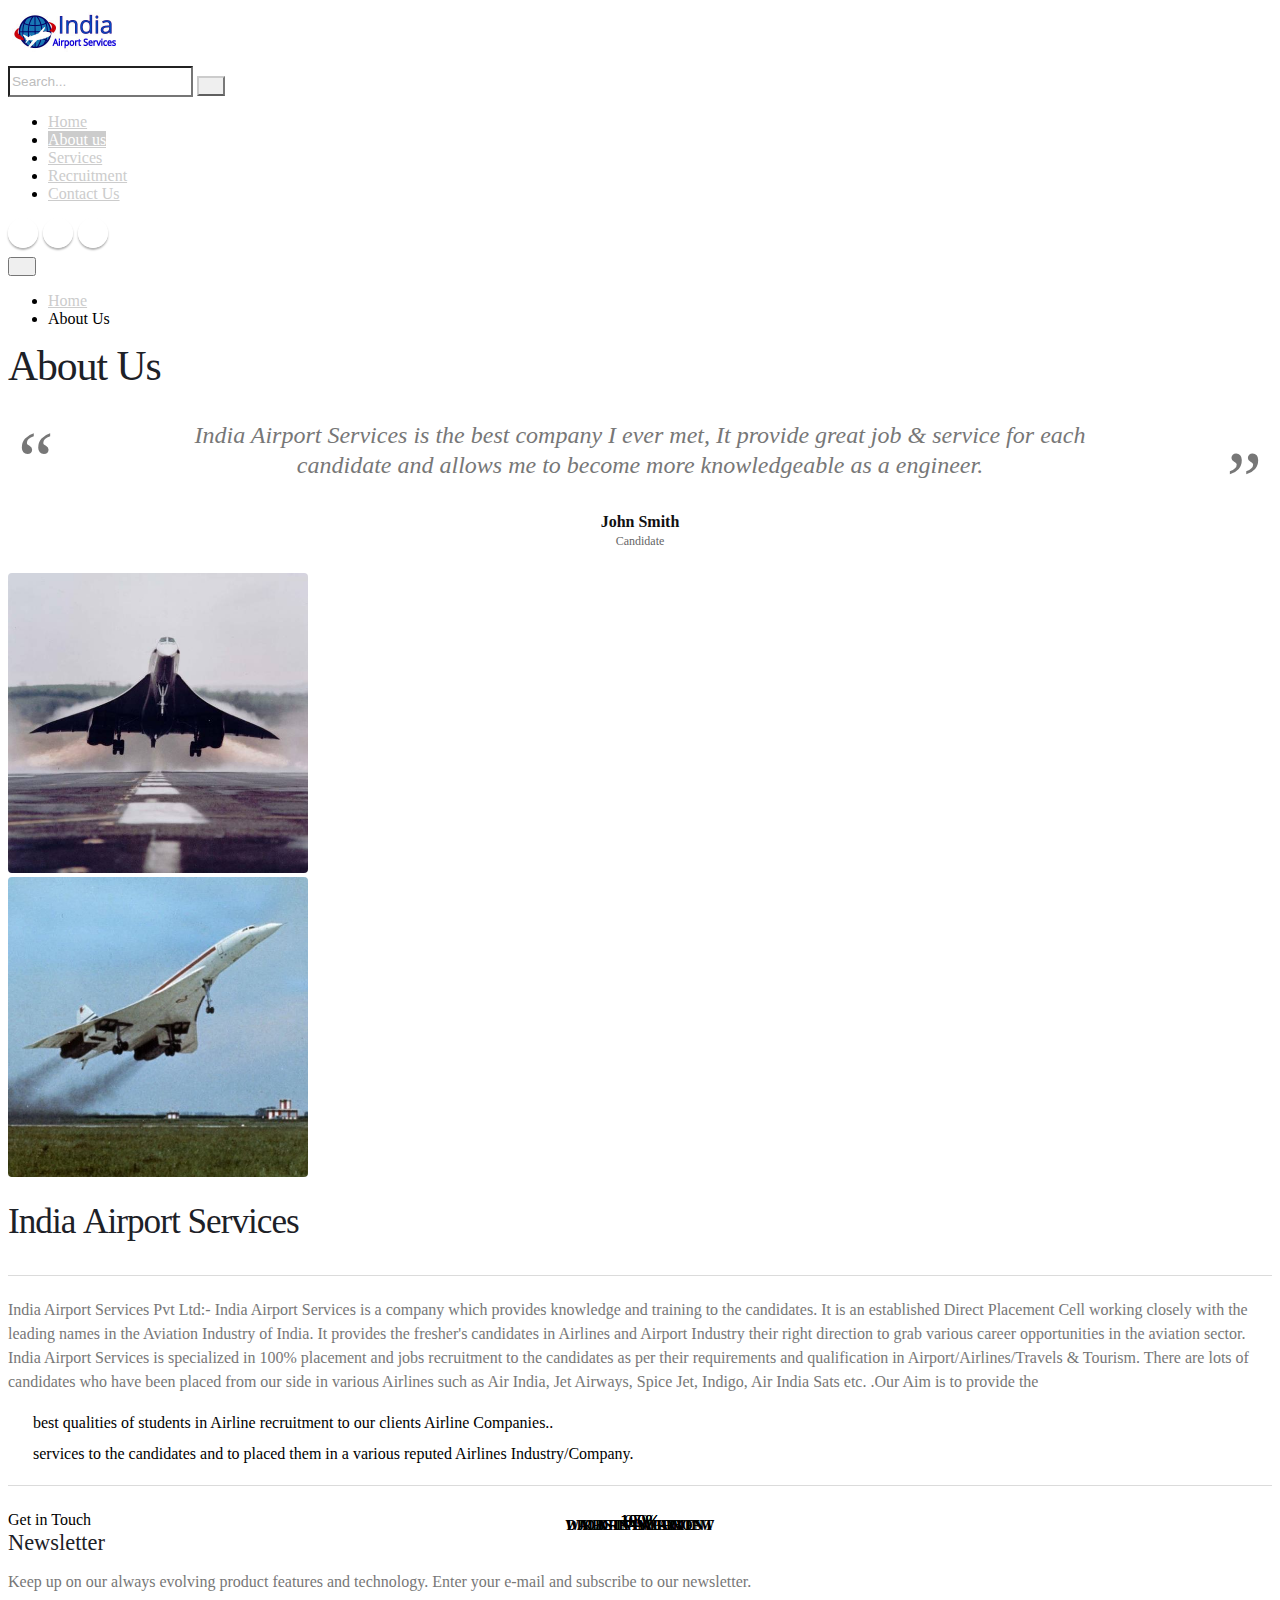
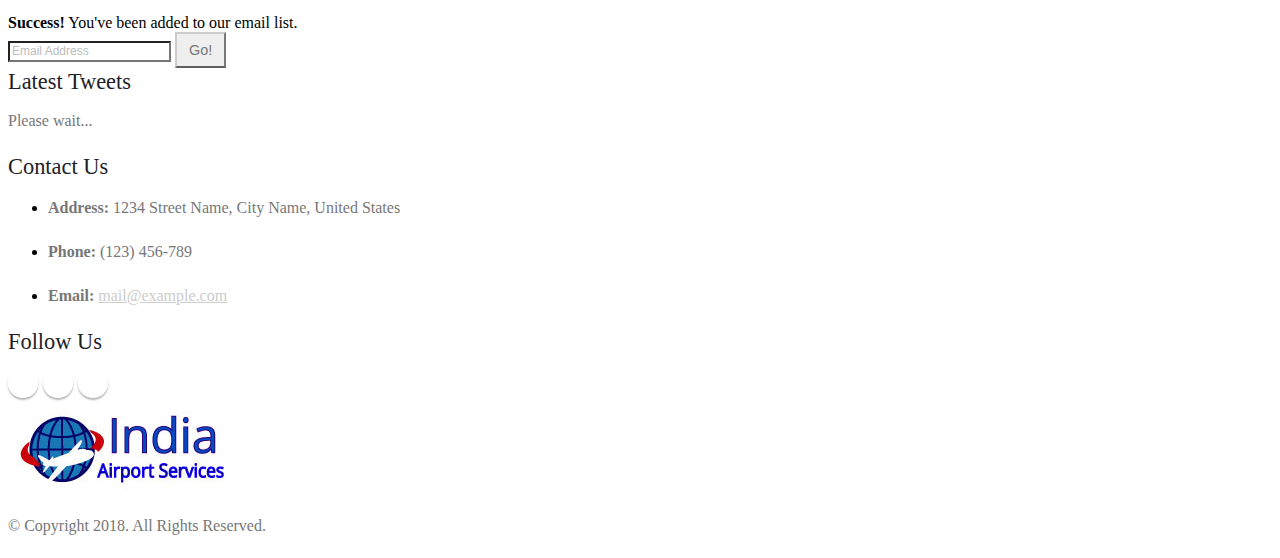
==== about-us.html @ 85174f46 "Added recruitment page in project" ====
<!DOCTYPE html>
<html>
	<head>

		<!-- Basic -->
		<meta charset="utf-8">
		<meta http-equiv="X-UA-Compatible" content="IE=edge">	

		<title>About Me | India Airport Services</title>

		<meta name="keywords" content="HTML5 Template" />
		<meta name="description" content="India Airport Services">
		<meta name="author" content="okler.net">

		<!-- Favicon -->
		<link rel="shortcut icon" href="img/favicon.ico" type="image/x-icon" />
		<link rel="apple-touch-icon" href="img/apple-touch-icon.png">

		<!-- Mobile Metas -->
		<meta name="viewport" content="width=device-width, initial-scale=1.0, minimum-scale=1.0">

		<!-- Web Fonts  -->
		<link href="https://fonts.googleapis.com/css?family=Open+Sans:300,400,600,700,800%7CShadows+Into+Light" rel="stylesheet" type="text/css">

		<!-- Vendor CSS -->
		<link rel="stylesheet" href="vendor/bootstrap/css/bootstrap.min.css">
		<link rel="stylesheet" href="vendor/font-awesome/css/font-awesome.min.css">
		<link rel="stylesheet" href="vendor/animate/animate.min.css">
		<link rel="stylesheet" href="vendor/simple-line-icons/css/simple-line-icons.min.css">
		<link rel="stylesheet" href="vendor/owl.carousel/assets/owl.carousel.min.css">
		<link rel="stylesheet" href="vendor/owl.carousel/assets/owl.theme.default.min.css">
		<link rel="stylesheet" href="vendor/magnific-popup/magnific-popup.min.css">

		<!-- Theme CSS -->
		<link rel="stylesheet" href="css/theme.css">
		<link rel="stylesheet" href="css/theme-elements.css">
		<link rel="stylesheet" href="css/theme-blog.css">
		<link rel="stylesheet" href="css/theme-shop.css">
		
		<!-- Demo CSS -->


		<!-- Skin CSS -->
		<link rel="stylesheet" href="css/skins/default.css"> 

		<!-- Theme Custom CSS -->
		<link rel="stylesheet" href="css/custom.css">

		<!-- Head Libs -->
		<script src="vendor/modernizr/modernizr.min.js"></script>

	</head>
	<body>

		<div class="body">
			<header id="header" data-plugin-options="{'stickyEnabled': true, 'stickyEnableOnBoxed': true, 'stickyEnableOnMobile': true, 'stickyStartAt': 55, 'stickySetTop': '-55px', 'stickyChangeLogo': true}">
				<div class="header-body">
					<div class="header-container container">
						<div class="header-row">
							<div class="header-column">
								<div class="header-row">
									<div class="header-logo">
										<a href="index.html">
											<img alt="India Airport Services" width="111" height="54" data-sticky-width="82" data-sticky-height="40" data-sticky-top="33" src="img/home/AirportLogo.jpg">
										</a>
									</div>
								</div>
							</div>
							<div class="header-column justify-content-end">
								<div class="header-row pt-3">
									<nav class="header-nav-top">
									</nav>
									<div class="header-search d-none d-md-block">
										<form id="searchForm" action="page-search-results.html" method="get">
											<div class="input-group">
												<input type="text" class="form-control" name="q" id="q" placeholder="Search..." required>
												<span class="input-group-btn">
													<button class="btn btn-light" type="submit"><i class="fa fa-search"></i></button>
												</span>
											</div>
										</form>
									</div>
								</div>
								<div class="header-row">
									<div class="header-nav">
										<div class="header-nav-main header-nav-main-effect-1 header-nav-main-sub-effect-1">
											<nav class="collapse">
												<ul class="nav nav-pills" id="mainNav">
													<li class="dropdown">
														<a class="dropdown-item" href="index.html">
															Home
														</a>
													</li>
													<li class="">
														<a class="dropdown-item active" href="about-us.html">
															About us
														</a>
													</li>
													<li class="dropdown dropdown-mega">
														<a class="dropdown-item" href="page-services.html">
															Services
														</a>
													</li>
													<li class="dropdown">
														<a class="dropdown-item" href="recuitments.html">
															Recruitment
														</a>
													</li>
													<li class="dropdown">
														<a class="dropdown-item" href="contact-us.html">
															Contact Us
														</a>
													</li>
												</ul>
											</nav>
										</div>
										<ul class="header-social-icons social-icons d-none d-sm-block">
											<li class="social-icons-facebook"><a href="http://www.facebook.com/" target="_blank" title="Facebook"><i class="fa fa-facebook"></i></a></li>
											<li class="social-icons-twitter"><a href="http://www.twitter.com/" target="_blank" title="Twitter"><i class="fa fa-twitter"></i></a></li>
											<li class="social-icons-linkedin"><a href="http://www.linkedin.com/" target="_blank" title="Linkedin"><i class="fa fa-linkedin"></i></a></li>
										</ul>
										<button class="btn header-btn-collapse-nav" data-toggle="collapse" data-target=".header-nav-main nav">
											<i class="fa fa-bars"></i>
										</button>
									</div>
								</div>
							</div>
						</div>
					</div>
				</div>
			</header>

			<div role="main" class="main">

				<section class="page-header">
					<div class="container">
						<div class="row">
							<div class="col">
								<ul class="breadcrumb">
									<li><a href="#">Home</a></li>
									<li class="active">About Us</li>
								</ul>
							</div>
						</div>
						<div class="row">
							<div class="col">
								<h1>About Us</h1>
							</div>
						</div>
					</div>
				</section>
				<section class="parallax section section-parallax section-center" data-plugin-parallax data-plugin-options="{'speed': 1.5}" data-image-src="img/home/homepage-paralax.jpg">
					<div class="container">
						<div class="row">
							<div class="col">
								<div class="owl-carousel owl-theme nav-bottom rounded-nav mt-4 mb-0" data-plugin-options="{'items': 1, 'loop': false}">
									<div>
										<div class="col">
											<div class="testimonial testimonial-style-6 testimonial-with-quotes mb-0">
												<blockquote>
													<p>India Airport Services is the best company I ever met, It provide great job & service for each candidate and allows me to become more knowledgeable as a engineer.</p>
												</blockquote>
												<div class="testimonial-author">
													<p><strong>John Smith</strong><span>Candidate</span></p>
												</div>
											</div>
										</div>
									</div>
								</div>
							</div>
						</div>
					</div>
				</section>
				<div class="container">
					<div class="row">
						<div class="col-lg-4">
							<div class="owl-carousel owl-theme" data-plugin-options="{'items': 1, 'margin': 10}">
								<div>
									<span class="img-thumbnail d-block">
										<img alt="" height="300" class="img-fluid" src="img/about/about-us-1.jpg">
									</span>
								</div>
								<div>
									<span class="img-thumbnail d-block">
										<img alt="" height="300" class="img-fluid" src="img/about/about-us-2.jpg">
									</span>
								</div>
							</div>
						</div>
						<div class="col-lg-8">

							<h2 class="mb-0">India <strong>Airport Services</strong></h2>
							<hr class="solid">

							<p>India Airport Services Pvt Ltd:- India Airport Services is a company which provides knowledge and training to the candidates. It is an established Direct Placement Cell working closely with the leading names in the Aviation Industry of India. It provides the fresher's candidates in Airlines and Airport Industry their right direction to grab various career opportunities in the aviation sector. India Airport Services is specialized in 100% placement and jobs recruitment to the candidates as per their requirements and qualification in Airport/Airlines/Travels & Tourism. There are lots of candidates who have been placed from our side in various Airlines such as Air India, Jet Airways, Spice Jet, Indigo, Air India Sats etc.

								.Our Aim is to provide the</p>
							<ul class="list list-icons">
								<li><i class="fa fa-check"></i> best qualities of students in Airline recruitment to our clients Airline Companies..</li>
								<li><i class="fa fa-check"></i> services to the candidates and to placed them in a various reputed Airlines Industry/Company.</li>
							</ul>

						</div>
					</div>
					<div class="row">
						<div class="col">
							<hr class="solid">
						</div>
					</div>
					<div class="row mt-5">
						<div class="col-lg-3">
							<div class="circular-bar">
								<div class="circular-bar-chart" data-percent="100" data-plugin-options="{'barColor': '#E36159'}">
									<strong>DREAM JOB</strong>
									<label><span class="percent">100</span>%</label>
								</div>
							</div>
						</div>
						<div class="col-lg-3">
							<div class="circular-bar">
								<div class="circular-bar-chart" data-percent="100" data-plugin-options="{'barColor': '#0088CC', 'delay': 300}">
									<strong>JOBS IN AVIATION</strong>
									<label><span class="percent">100</span>%</label>
								</div>
							</div>
						</div>
						<div class="col-lg-3">
							<div class="circular-bar">
								<div class="circular-bar-chart" data-percent="100" data-plugin-options="{'barColor': '#2BAAB1', 'delay': 600}">
									<strong>WALK-IN INTERVIEW</strong>
									<label><span class="percent">100</span>%</label>
								</div>
							</div>
						</div>
						<div class="col-lg-3">
							<div class="circular-bar">
								<div class="circular-bar-chart" data-percent="100" data-plugin-options="{'barColor': '#353535', 'delay': 900}">
									<strong>DIRECT PLACEMENT</strong>
									<label><span class="percent">95</span>%</label>
								</div>
							</div>
						</div>
					</div>
				</div>
			</div>

			<footer id="footer">
				<div class="container">
					<div class="row">
						<div class="footer-ribbon">
							<span>Get in Touch</span>
						</div>
						<div class="col-lg-3">
							<div class="newsletter">
								<h4>Newsletter</h4>
								<p>Keep up on our always evolving product features and technology. Enter your e-mail and subscribe to our newsletter.</p>
			
								<div class="alert alert-success d-none" id="newsletterSuccess">
									<strong>Success!</strong> You've been added to our email list.
								</div>
			
								<div class="alert alert-danger d-none" id="newsletterError"></div>
			
								<form id="newsletterForm" action="php/newsletter-subscribe.php" method="POST">
									<div class="input-group">
										<input class="form-control form-control-sm" placeholder="Email Address" name="newsletterEmail" id="newsletterEmail" type="text">
										<span class="input-group-btn">
											<button class="btn btn-light" type="submit">Go!</button>
										</span>
									</div>
								</form>
							</div>
						</div>
						<div class="col-lg-3">
							<h4>Latest Tweets</h4>
							<div id="tweet" class="twitter" data-plugin-tweets data-plugin-options="{'username': '', 'count': 2}">
								<p>Please wait...</p>
							</div>
						</div>
						<div class="col-lg-4">
							<div class="contact-details">
								<h4>Contact Us</h4>
								<ul class="contact">
									<li><p><i class="fa fa-map-marker"></i> <strong>Address:</strong> 1234 Street Name, City Name, United States</p></li>
									<li><p><i class="fa fa-phone"></i> <strong>Phone:</strong> (123) 456-789</p></li>
									<li><p><i class="fa fa-envelope"></i> <strong>Email:</strong> <a href="mailto:mail@example.com">mail@example.com</a></p></li>
								</ul>
							</div>
						</div>
						<div class="col-lg-2">
							<h4>Follow Us</h4>
							<ul class="social-icons">
								<li class="social-icons-facebook"><a href="http://www.facebook.com/" target="_blank" title="Facebook"><i class="fa fa-facebook"></i></a></li>
								<li class="social-icons-twitter"><a href="http://www.twitter.com/" target="_blank" title="Twitter"><i class="fa fa-twitter"></i></a></li>
								<li class="social-icons-linkedin"><a href="http://www.linkedin.com/" target="_blank" title="Linkedin"><i class="fa fa-linkedin"></i></a></li>
							</ul>
						</div>
					</div>
				</div>
				<div class="footer-copyright">
					<div class="container">
						<div class="row">
							<div class="col-lg-1">
								<a href="index.html" class="logo">
									<img alt="India Airport Services" class="img-fluid" src="img/home/AirportLogo.jpg">
								</a>
							</div>
							<div class="col-lg-11">
								<p>© Copyright 2018. All Rights Reserved.</p>
							</div>
						</div>
					</div>
				</div>
			</footer>
		</div>

		<!-- Vendor -->
		<script src="vendor/jquery/jquery.min.js"></script>
		<script src="vendor/jquery.appear/jquery.appear.min.js"></script>
		<script src="vendor/jquery.easing/jquery.easing.min.js"></script>
		<script src="vendor/jquery-cookie/jquery-cookie.min.js"></script>
		<script src="vendor/popper/umd/popper.min.js"></script>
		<script src="vendor/bootstrap/js/bootstrap.min.js"></script>
		<script src="vendor/common/common.min.js"></script>
		<script src="vendor/jquery.validation/jquery.validation.min.js"></script>
		<script src="vendor/jquery.easy-pie-chart/jquery.easy-pie-chart.min.js"></script>
		<script src="vendor/jquery.gmap/jquery.gmap.min.js"></script>
		<script src="vendor/jquery.lazyload/jquery.lazyload.min.js"></script>
		<script src="vendor/isotope/jquery.isotope.min.js"></script>
		<script src="vendor/owl.carousel/owl.carousel.min.js"></script>
		<script src="vendor/magnific-popup/jquery.magnific-popup.min.js"></script>
		<script src="vendor/vide/vide.min.js"></script>
		
		<!-- Theme Base, Components and Settings -->
		<script src="js/theme.js"></script>
		
		<!-- Theme Custom -->
		<script src="js/custom.js"></script>
		
		<!-- Theme Initialization Files -->
		<script src="js/theme.init.js"></script>
	</body>
</html>
---- css/theme-elements.css ----
@charset "UTF-8";
/*
Name: 			theme-elements.css
Written by: 	Okler Themes - (http://www.okler.net)
Theme Version:	6.0.0
*/
/* Headings */
h1, h2, h3, h4, h5, h6 {
	color: #1d2127;
	font-weight: 200;
	letter-spacing: -1px;
	margin: 0;
}

h1 {
	font-size: 2.6em;
	line-height: 44px;
	margin: 0 0 32px 0;
}

h2 {
	font-size: 2.2em;
	font-weight: 300;
	line-height: 42px;
	margin: 0 0 32px 0;
}

h3 {
	font-size: 1.8em;
	font-weight: 400;
	letter-spacing: normal;
	line-height: 24px;
	margin-bottom: 33px;
	text-transform: uppercase;
}

h4 {
	font-size: 1.4em;
	font-weight: 400;
	letter-spacing: normal;
	line-height: 27px;
	margin: 0 0 14px 0;
}

h5 {
	font-size: 1em;
	font-weight: 600;
	letter-spacing: normal;
	line-height: 18px;
	margin: 0 0 14px 0;
	text-transform: uppercase;
}

h6 {
	color: #333;
	font-size: 1em;
	font-weight: 400;
	letter-spacing: normal;
	line-height: 18px;
	margin: 0 0 14px 0;
}

h1.big {
	font-size: 4.2em;
	line-height: 54px;
}

h1.small {
	font-size: 2.2em;
	line-height: 42px;
	font-weight: 600;
}

h1.short {
	margin-bottom: 15px;
}

h2.short {
	margin-bottom: 15px;
}

h3.short,
h4.short,
h5.short,
h6.short {
	margin-bottom: 9px;
}

h1.shorter,
h2.shorter,
h3.shorter,
h4.shorter,
h5.shorter,
h6.shorter {
	margin-bottom: 0;
}

h1.tall,
h2.tall,
h3.tall,
h4.tall,
h5.tall,
h6.tall {
	margin-bottom: 33px;
}

h1.taller,
h2.taller,
h3.taller,
h4.taller,
h5.taller,
h6.taller {
	margin-bottom: 44px;
}

h1.spaced,
h2.spaced,
h3.spaced,
h4.spaced,
h5.spaced,
h6.spaced {
	margin-top: 22px;
}

h1.more-spaced,
h2.more-spaced,
h3.more-spaced,
h4.more-spaced,
h5.more-spaced,
h6.more-spaced {
	margin-top: 44px;
}

h1.dark,
h2.dark,
h3.dark,
h4.dark,
h5.dark {
	color: #1d2127;
}

h1.light,
h2.light,
h3.light,
h4.light,
h5.light,
h6.light {
	color: #FFF;
}

h1.text-shadow,
h2.text-shadow,
h3.text-shadow,
h4.text-shadow,
h5.text-shadow,
h6.text-shadow {
	text-shadow: 1px 1px 0 rgba(0, 0, 0, 0.2);
}

/* Heading */
.heading.heading-border {
	margin-bottom: 25px;
}

.heading.heading-border h1, .heading.heading-border h2, .heading.heading-border h3, .heading.heading-border h4, .heading.heading-border h5, .heading.heading-border h6 {
	margin: 0;
	padding: 0;
}

.heading.heading-bottom-border h1 {
	border-bottom: 5px solid #DBDBDB;
	padding-bottom: 10px;
}

.heading.heading-bottom-border h2, .heading.heading-bottom-border h3 {
	border-bottom: 2px solid #DBDBDB;
	padding-bottom: 10px;
}

.heading.heading-bottom-border h4, .heading.heading-bottom-border h5, .heading.heading-bottom-border h6 {
	border-bottom: 1px solid #DBDBDB;
	padding-bottom: 5px;
}

.heading.heading-bottom-double-border h1, .heading.heading-bottom-double-border h2, .heading.heading-bottom-double-border h3 {
	border-bottom: 3px double #DBDBDB;
	padding-bottom: 10px;
}

.heading.heading-bottom-double-border h4, .heading.heading-bottom-double-border h5, .heading.heading-bottom-double-border h6 {
	border-bottom: 3px double #DBDBDB;
	padding-bottom: 5px;
}

.heading.heading-middle-border {
	position: relative;
}

.heading.heading-middle-border:before {
	border-top: 1px solid #DBDBDB;
	content: "";
	height: 0;
	left: auto;
	position: absolute;
	right: 0;
	top: 50%;
	width: 100%;
}

.heading.heading-middle-border h1, .heading.heading-middle-border h2, .heading.heading-middle-border h3, .heading.heading-middle-border h4, .heading.heading-middle-border h5, .heading.heading-middle-border h6 {
	position: relative;
	background: #FFF;
	display: inline-block;
}

.heading.heading-middle-border h1 {
	padding-right: 15px;
}

.heading.heading-middle-border h2, .heading.heading-middle-border h3 {
	padding-right: 10px;
}

.heading.heading-middle-border h4, .heading.heading-middle-border h5, .heading.heading-middle-border h6 {
	padding-right: 5px;
}

.heading.heading-middle-border-reverse {
	text-align: right;
}

.heading.heading-middle-border-reverse h1, .heading.heading-middle-border-reverse h2, .heading.heading-middle-border-reverse h3, .heading.heading-middle-border-reverse h4, .heading.heading-middle-border-reverse h5, .heading.heading-middle-border-reverse h6 {
	padding-right: 0;
}

.heading.heading-middle-border-reverse h1 {
	padding-left: 15px;
}

.heading.heading-middle-border-reverse h2, .heading.heading-middle-border-reverse h3 {
	padding-left: 10px;
}

.heading.heading-middle-border-reverse h4, .heading.heading-middle-border-reverse h5, .heading.heading-middle-border-reverse h6 {
	padding-left: 5px;
}

.heading.heading-middle-border-center {
	text-align: center;
}

.heading.heading-middle-border-center h1 {
	padding-left: 15px;
	padding-right: 15px;
}

.heading.heading-middle-border-center h2, .heading.heading-middle-border-center h3 {
	padding-left: 10px;
	padding-right: 10px;
}

.heading.heading-middle-border-center h4, .heading.heading-middle-border-center h5, .heading.heading-middle-border-center h6 {
	padding-left: 5px;
	padding-right: 5px;
}

.heading.heading-border-xs:before {
	border-top-width: 1px;
}

.heading.heading-border-sm:before {
	border-top-width: 2px;
}

.heading.heading-border-lg:before {
	border-top-width: 3px;
}

.heading.heading-border-xl:before {
	border-top-width: 5px;
}

/* Modal Titles */
.modal-header h3 {
	color: #333;
	text-transform: none;
}

/* Responsive */
@media (max-width: 575px) {
	h2 {
		line-height: 40px;
	}
}

@media (max-width: 767px) {
	h1.big {
		font-size: 3.2em;
		line-height: 42px;
	}
}
/* Blockquotes */
blockquote {
	border-left: 5px solid #eee;
	margin: 0 0 1rem 0;
	padding: 0.5rem 1rem;
	font-size: 1em;
}

blockquote.with-borders {
	border-radius: 6px;
	border-top: 1px solid #DFDFDF;
	border-bottom: 1px solid #DFDFDF;
	border-left: 1px solid #ECECEC;
	border-right: 1px solid #ECECEC;
	box-shadow: 0 1px 1px 0 rgba(0, 0, 0, 0.04);
	padding: 1.3rem;
}

/* Small */
small, .small {
	font-size: 70%;
}

/* Paragraphs */
p {
	color: #777;
	line-height: 24px;
	margin: 0 0 20px;
}

p.featured {
	font-size: 1.6em;
	line-height: 1.5em;
}

p.lead {
	line-height: 1.8rem;
}

p .alternative-font {
	display: inline-block;
	margin-top: -15px;
	position: relative;
	top: 3px;
	margin-bottom: -6px;
}

/* Links */
a, a:hover, a:focus {
	color: #CCC;
}

/* Drop Caps */
p.drop-caps:first-letter {
	float: left;
	font-size: 75px;
	line-height: 60px;
	padding: 4px;
	margin-right: 5px;
	margin-top: 5px;
	font-family: Georgia;
}

p.drop-caps.drop-caps-style-2:first-letter {
	background-color: #CCC;
	color: #FFF;
	padding: 6px;
	margin-right: 5px;
	border-radius: 4px;
}

/* Default Font Style */
.default-font {
	font-family: "Open Sans", Arial, sans-serif;
}

/* Alternative Font Style */
.alternative-font {
	color: #CCC;
	font-family: "Shadows Into Light", cursive;
	font-size: 1.6em;
}

/* Animations */
.appear-animation {
	opacity: 0;
}

.appear-animation-visible {
	opacity: 1;
}

/* Nav */
.nav > li > a:hover, .nav > li > a:focus {
	background: transparent;
}

/* Nav List */
ul.nav-list li {
	margin: 0;
	padding: 0;
	display: block;
	position: relative;
}

ul.nav-list li a {
	-webkit-transition: background 0.1s;
	-moz-transition: background 0.1s;
	transition: background 0.1s;
	border-bottom: 1px solid #EDEDDE;
	padding: 8px 0 8px 18px;
	display: block;
	color: #666;
	font-size: 0.9em;
	text-decoration: none;
	line-height: 20px;
}

ul.nav-list li a:before {
	content: "";
	display: inline-block;
	width: 0;
	height: 0;
	border-top: 4px solid transparent;
	border-bottom: 4px solid transparent;
	border-left: 4px solid #333;
	margin: 7px 0 0 -9px;
	position: absolute;
}

ul.nav-list li a:hover {
	background-color: #eee;
	text-decoration: none;
}

ul.nav-list li > a.active {
	font-weight: bold;
}

ul.nav-list li ul {
	list-style: none;
	margin: 0 0 0 25px;
	padding: 0;
}

ul.nav-list.hide-not-active li ul {
	display: none;
}

ul.nav-list.hide-not-active li.active ul {
	display: block;
}

ul.nav-list.show-bg-active .active > a,
ul.nav-list.show-bg-active a.active {
	background-color: #f5f5f5;
}

ul.nav-list.show-bg-active .active > a:hover,
ul.nav-list.show-bg-active a.active:hover {
	background-color: #eee;
}

ul.narrow li a {
	padding: 4px 0;
}

ul.nav-pills > li > a.active {
	color: #FFF;
	background-color: #CCC;
}

ul.nav-pills > li > a.active:hover, ul.nav-pills > li > a.active:focus {
	color: #FFF;
	background-color: #CCC;
}

/* Nav Pills */
.nav-pills-center {
	text-align: center;
}

.nav-pills-center > li {
	display: inline-block;
	float: none;
}

.nav-pills-sm > li > a {
	padding: 7px 12px;
}

.nav-pills-xs > li > a {
	padding: 5px 10px;
	font-size: 0.9em;
}

.nav-pills .nav-link.active {
	background-color: transparent;
}

.show > .nav-pills .nav-link {
	background-color: transparent;
}

/* Nav Secondary */
.nav-secondary {
	background: #fafafa;
	margin: 0;
	padding: 20px 0;
	text-align: center;
	z-index: 99;
	width: 100% !important;
}

.nav-secondary .nav-pills > li {
	float: none;
	display: inline-block;
}

.nav-secondary .nav-pills > li a {
	font-size: 12px;
	font-style: normal;
	font-weight: 600;
	line-height: 20px;
	padding: 10px 13px;
	text-transform: uppercase;
}

.nav-secondary.sticky-active {
	border-bottom-color: #e9e9e9;
	box-shadow: 0 0 3px rgba(0, 0, 0, 0.1);
}

/* Boxed */
html.boxed .nav-secondary.sticky-active {
	max-width: 1200px;
	left: auto !important;
}

/* Buttons */
.btn-default {
	color: #333;
	background-color: #fff;
	border-color: #ccc;
	box-shadow: none !important;
}

.btn-default:hover, .btn-default:active, .btn-default:focus {
	color: #333;
	background-color: #e6e6e6;
	border-color: #adadad;
}

.btn {
	font-size: 0.9rem;
	padding: 0.47rem 0.75rem;
	cursor: pointer;
}

.btn.btn-xs {
	font-size: 0.7rem;
	padding: 0.2rem 0.5rem;
}

.btn.btn-sm {
	font-size: 0.8rem;
	padding: 0.3rem 0.65rem;
}

.btn.btn-lg {
	font-size: 1rem;
	padding: 0.5rem 1rem;
}

.btn.btn-xl {
	font-size: 1rem;
	padding: 0.8rem 2rem;
}

/* Outline */
.btn-outline {
	border-width: 2px;
}

/* 3d */
.btn-3d {
	border-bottom-width: 3px;
}

/* Icons	*/
.btn-icon i {
	margin-right: 10px;
}

.btn-icon-right i {
	margin-right: 0;
	margin-left: 10px;
}

/* Dropdown Button */
.btn.dropdown-toggle:after {
	margin-left: .155em;
	vertical-align: .155em;
}

/* Colors */
.btn-primary {
	background-color: #CCC;
	border-color: #CCC #CCC #b3b3b3;
	color: #FFF;
}

.btn-primary:hover, .btn-primary.hover {
	background-color: #dfdfdf;
	border-color: #e6e6e6 #e6e6e6 #CCC;
	color: #FFF;
}

.btn-primary:focus, .btn-primary.focus {
	box-shadow: 0 0 0 3px rgba(204, 204, 204, 0.5);
}

.btn-primary.disabled, .btn-primary:disabled {
	background-color: #CCC;
	border-color: #CCC #CCC #b3b3b3;
}

.btn-primary:active, .btn-primary.active, .show > .btn-primary.dropdown-toggle {
	background-color: #b9b9b9;
	background-image: none;
	border-color: #b3b3b3 #b3b3b3 #999999;
}

.btn-outline.btn-primary {
	color: #CCC;
	background-color: transparent;
	background-image: none;
	border-color: #CCC;
}

.btn-outline.btn-primary:hover, .btn-outline.btn-primary.hover {
	color: #FFF;
	background-color: #CCC;
	border-color: #CCC;
}

.btn-outline.btn-primary:focus, .btn-outline.btn-primary.focus {
	box-shadow: 0 0 0 3px rgba(204, 204, 204, 0.5);
}

.btn-outline.btn-primary.disabled, .btn-outline.btn-primary:disabled {
	color: #CCC;
	background-color: transparent;
}

.btn-outline.btn-primary:active, .btn-outline.btn-primary.active, .show > .btn-outline.btn-primary.dropdown-toggle {
	color: #FFF;
	background-color: #CCC;
	border-color: #CCC;
}

.btn-success {
	background-color: #28a745;
	border-color: #28a745 #28a745 #1e7e34;
	color: #FFF;
}

.btn-success:hover, .btn-success.hover {
	background-color: #2fc652;
	border-color: #34ce57 #34ce57 #28a745;
	color: #FFF;
}

.btn-success:focus, .btn-success.focus {
	box-shadow: 0 0 0 3px rgba(40, 167, 69, 0.5);
}

.btn-success.disabled, .btn-success:disabled {
	background-color: #28a745;
	border-color: #28a745 #28a745 #1e7e34;
}

.btn-success:active, .btn-success.active, .show > .btn-success.dropdown-toggle {
	background-color: #218838;
	background-image: none;
	border-color: #1e7e34 #1e7e34 #145523;
}

.btn-outline.btn-success {
	color: #28a745;
	background-color: transparent;
	background-image: none;
	border-color: #28a745;
}

.btn-outline.btn-success:hover, .btn-outline.btn-success.hover {
	color: #FFF;
	background-color: #28a745;
	border-color: #28a745;
}

.btn-outline.btn-success:focus, .btn-outline.btn-success.focus {
	box-shadow: 0 0 0 3px rgba(40, 167, 69, 0.5);
}

.btn-outline.btn-success.disabled, .btn-outline.btn-success:disabled {
	color: #28a745;
	background-color: transparent;
}

.btn-outline.btn-success:active, .btn-outline.btn-success.active, .show > .btn-outline.btn-success.dropdown-toggle {
	color: #FFF;
	background-color: #28a745;
	border-color: #28a745;
}

.btn-warning {
	background-color: #dc3545;
	border-color: #dc3545 #dc3545 #bd2130;
	color: #FFF;
}

.btn-warning:hover, .btn-warning.hover {
	background-color: #e25663;
	border-color: #e4606d #e4606d #dc3545;
	color: #FFF;
}

.btn-warning:focus, .btn-warning.focus {
	box-shadow: 0 0 0 3px rgba(220, 53, 69, 0.5);
}

.btn-warning.disabled, .btn-warning:disabled {
	background-color: #dc3545;
	border-color: #dc3545 #dc3545 #bd2130;
}

.btn-warning:active, .btn-warning.active, .show > .btn-warning.dropdown-toggle {
	background-color: #c82333;
	background-image: none;
	border-color: #bd2130 #bd2130 #921925;
}

.btn-outline.btn-warning {
	color: #dc3545;
	background-color: transparent;
	background-image: none;
	border-color: #dc3545;
}

.btn-outline.btn-warning:hover, .btn-outline.btn-warning.hover {
	color: #FFF;
	background-color: #dc3545;
	border-color: #dc3545;
}

.btn-outline.btn-warning:focus, .btn-outline.btn-warning.focus {
	box-shadow: 0 0 0 3px rgba(220, 53, 69, 0.5);
}

.btn-outline.btn-warning.disabled, .btn-outline.btn-warning:disabled {
	color: #dc3545;
	background-color: transparent;
}

.btn-outline.btn-warning:active, .btn-outline.btn-warning.active, .show > .btn-outline.btn-warning.dropdown-toggle {
	color: #FFF;
	background-color: #dc3545;
	border-color: #dc3545;
}

.btn-danger {
	background-color: #ffc107;
	border-color: #ffc107 #ffc107 #d39e00;
	color: #FFF;
}

.btn-danger:hover, .btn-danger.hover {
	background-color: #ffcb2d;
	border-color: #ffce3a #ffce3a #ffc107;
	color: #FFF;
}

.btn-danger:focus, .btn-danger.focus {
	box-shadow: 0 0 0 3px rgba(255, 193, 7, 0.5);
}

.btn-danger.disabled, .btn-danger:disabled {
	background-color: #ffc107;
	border-color: #ffc107 #ffc107 #d39e00;
}

.btn-danger:active, .btn-danger.active, .show > .btn-danger.dropdown-toggle {
	background-color: #e0a800;
	background-image: none;
	border-color: #d39e00 #d39e00 #a07800;
}

.btn-outline.btn-danger {
	color: #ffc107;
	background-color: transparent;
	background-image: none;
	border-color: #ffc107;
}

.btn-outline.btn-danger:hover, .btn-outline.btn-danger.hover {
	color: #FFF;
	background-color: #ffc107;
	border-color: #ffc107;
}

.btn-outline.btn-danger:focus, .btn-outline.btn-danger.focus {
	box-shadow: 0 0 0 3px rgba(255, 193, 7, 0.5);
}

.btn-outline.btn-danger.disabled, .btn-outline.btn-danger:disabled {
	color: #ffc107;
	background-color: transparent;
}

.btn-outline.btn-danger:active, .btn-outline.btn-danger.active, .show > .btn-outline.btn-danger.dropdown-toggle {
	color: #FFF;
	background-color: #ffc107;
	border-color: #ffc107;
}

.btn-info {
	background-color: #17a2b8;
	border-color: #17a2b8 #17a2b8 #117a8b;
	color: #FFF;
}

.btn-info:hover, .btn-info.hover {
	background-color: #1bc0da;
	border-color: #1fc8e3 #1fc8e3 #17a2b8;
	color: #FFF;
}

.btn-info:focus, .btn-info.focus {
	box-shadow: 0 0 0 3px rgba(23, 162, 184, 0.5);
}

.btn-info.disabled, .btn-info:disabled {
	background-color: #17a2b8;
	border-color: #17a2b8 #17a2b8 #117a8b;
}

.btn-info:active, .btn-info.active, .show > .btn-info.dropdown-toggle {
	background-color: #138496;
	background-image: none;
	border-color: #117a8b #117a8b #0c525d;
}

.btn-outline.btn-info {
	color: #17a2b8;
	background-color: transparent;
	background-image: none;
	border-color: #17a2b8;
}

.btn-outline.btn-info:hover, .btn-outline.btn-info.hover {
	color: #FFF;
	background-color: #17a2b8;
	border-color: #17a2b8;
}

.btn-outline.btn-info:focus, .btn-outline.btn-info.focus {
	box-shadow: 0 0 0 3px rgba(23, 162, 184, 0.5);
}

.btn-outline.btn-info.disabled, .btn-outline.btn-info:disabled {
	color: #17a2b8;
	background-color: transparent;
}

.btn-outline.btn-info:active, .btn-outline.btn-info.active, .show > .btn-outline.btn-info.dropdown-toggle {
	color: #FFF;
	background-color: #17a2b8;
	border-color: #17a2b8;
}

.btn-dark {
	background-color: #1d2127;
	border-color: #1d2127 #1d2127 #07080a;
	color: #FFF;
}

.btn-dark:hover, .btn-dark.hover {
	background-color: #2d343d;
	border-color: #333a44 #333a44 #1d2127;
	color: #FFF;
}

.btn-dark:focus, .btn-dark.focus {
	box-shadow: 0 0 0 3px rgba(29, 33, 39, 0.5);
}

.btn-dark.disabled, .btn-dark:disabled {
	background-color: #1d2127;
	border-color: #1d2127 #1d2127 #07080a;
}

.btn-dark:active, .btn-dark.active, .show > .btn-dark.dropdown-toggle {
	background-color: #0d0e11;
	background-image: none;
	border-color: #07080a #07080a black;
}

.btn-outline.btn-dark {
	color: #1d2127;
	background-color: transparent;
	background-image: none;
	border-color: #1d2127;
}

.btn-outline.btn-dark:hover, .btn-outline.btn-dark.hover {
	color: #FFF;
	background-color: #1d2127;
	border-color: #1d2127;
}

.btn-outline.btn-dark:focus, .btn-outline.btn-dark.focus {
	box-shadow: 0 0 0 3px rgba(29, 33, 39, 0.5);
}

.btn-outline.btn-dark.disabled, .btn-outline.btn-dark:disabled {
	color: #1d2127;
	background-color: transparent;
}

.btn-outline.btn-dark:active, .btn-outline.btn-dark.active, .show > .btn-outline.btn-dark.dropdown-toggle {
	color: #FFF;
	background-color: #1d2127;
	border-color: #1d2127;
}

/* Button Light */
html body .btn-light,
html body .btn-outline.btn-light {
	border-color: #cccccc #cccccc #b3b3b3;
	color: #777;
}

html body .btn-light:hover, html body .btn-light.hover,
html body .btn-outline.btn-light:hover,
html body .btn-outline.btn-light.hover {
	background-color: #f2f2f2;
	border-color: #d9d9d9 #d9d9d9 #bfbfbf;
	color: #777;
}

html body .btn-light:focus, html body .btn-light.focus,
html body .btn-outline.btn-light:focus,
html body .btn-outline.btn-light.focus {
	box-shadow: 0 0 0 3px rgba(179, 179, 179, 0.5);
}

html body .btn-light.disabled, html body .btn-light:disabled,
html body .btn-outline.btn-light.disabled,
html body .btn-outline.btn-light:disabled {
	border-color: #b3b3b3 #b3b3b3 #b3b3b3;
}

html body .btn-light:active, html body .btn-light.active, .show > html body .btn-light.dropdown-toggle,
html body .btn-outline.btn-light:active,
html body .btn-outline.btn-light.active, .show >
html body .btn-outline.btn-light.dropdown-toggle {
	border-color: #b3b3b3 #b3b3b3 #b3b3b3;
}

html[dir="rtl"] .input-group .form-control:not(:first-child),
html[dir="rtl"] .input-group-addon:not(:first-child),
html[dir="rtl"] .input-group-btn:not(:first-child) > .btn,
html[dir="rtl"] .input-group-btn:not(:first-child) > .btn-group > .btn,
html[dir="rtl"] .input-group-btn:not(:first-child) > .dropdown-toggle,
html[dir="rtl"] .input-group-btn:not(:last-child) > .btn-group:not(:first-child) > .btn,
html[dir="rtl"] .input-group-btn:not(:last-child) > .btn:not(:first-child) {
	border-top-right-radius: 0;
	border-bottom-right-radius: 0;
	border-top-left-radius: 4px;
	border-bottom-left-radius: 4px;
}

/* Labels */
.badge-primary {
	background-color: #CCC;
	color: #FFF;
}

.badge-success {
	background-color: #28a745;
	color: #FFF;
}

.badge-warning {
	background-color: #dc3545;
	color: #FFF;
}

.badge-danger {
	background-color: #ffc107;
	color: #FFF;
}

.badge-info {
	background-color: #17a2b8;
	color: #FFF;
}

.badge-dark {
	background-color: #1d2127;
	color: #FFF;
}

.badge.badge-xs {
	padding: 0.3em 0.5em;
}

.badge.badge-sm {
	padding: 0.5em 0.8em;
}

.badge.badge-md {
	padding: 1em 1.6em;
	font-size: 85%;
}

.badge.badge-lg {
	padding: 1.5em 2em;
	font-size: 90%;
}

.badge.badge-xl {
	padding: 2em 2.5em;
	font-size: 100%;
}

/* Forms */
form label {
	font-weight: normal;
}

textarea {
	resize: vertical;
}

select {
	border: 1px solid #E5E7E9;
	border-radius: 6px;
	outline: none;
}

.label {
	font-weight: normal;
}

.form-group:after {
	content: ".";
	display: block;
	clear: both;
	visibility: hidden;
	line-height: 0;
	height: 0;
}

.form-control:not(.form-control-lg) {
	font-size: 0.75rem;
	line-height: 1.3;
}

.form-control:not(.form-control-sm):not(.form-control-lg) {
	font-size: 0.85rem;
	line-height: 1.85;
}

.form-control.form-control-focused {
	box-shadow: 0 1px 1px rgba(0, 0, 0, 0.075) inset;
	border-color: #CCC;
}

.form-control:focus {
	box-shadow: 0 1px 1px rgba(0, 0, 0, 0.075) inset;
	border-color: #CCC;
}

.form-control.error {
	border-color: #a94442;
	-webkit-box-shadow: inset 0 1px 1px rgba(0, 0, 0, 0.075);
	box-shadow: inset 0 1px 1px rgba(0, 0, 0, 0.075);
}

.form-control.error:focus {
	border-color: #843534;
	-webkit-box-shadow: inset 0 1px 1px rgba(0, 0, 0, 0.075), 0 0 6px #ce8483;
	box-shadow: inset 0 1px 1px rgba(0, 0, 0, 0.075), 0 0 6px #ce8483;
}

/* Form - iOS Override */
input[type="text"],
input[type="password"],
input[type="datetime"],
input[type="datetime-local"],
input[type="date"],
input[type="month"],
input[type="time"],
input[type="week"],
input[type="number"],
input[type="email"],
input[type="url"],
input[type="search"],
input[type="tel"],
input[type="color"],
textarea {
	-webkit-appearance: none;
}

.form-control::-webkit-input-placeholder,
input[type="text"]::-webkit-input-placeholder,
input[type="password"]::-webkit-input-placeholder,
input[type="datetime"]::-webkit-input-placeholder,
input[type="datetime-local"]::-webkit-input-placeholder,
input[type="date"]::-webkit-input-placeholder,
input[type="month"]::-webkit-input-placeholder,
input[type="time"]::-webkit-input-placeholder,
input[type="week"]::-webkit-input-placeholder,
input[type="number"]::-webkit-input-placeholder,
input[type="email"]::-webkit-input-placeholder,
input[type="url"]::-webkit-input-placeholder,
input[type="search"]::-webkit-input-placeholder,
input[type="tel"]::-webkit-input-placeholder,
input[type="color"]::-webkit-input-placeholder,
textarea::-webkit-input-placeholder {
	color: #bdbdbd;
}

.form-control::-moz-placeholder,
input[type="text"]::-moz-placeholder,
input[type="password"]::-moz-placeholder,
input[type="datetime"]::-moz-placeholder,
input[type="datetime-local"]::-moz-placeholder,
input[type="date"]::-moz-placeholder,
input[type="month"]::-moz-placeholder,
input[type="time"]::-moz-placeholder,
input[type="week"]::-moz-placeholder,
input[type="number"]::-moz-placeholder,
input[type="email"]::-moz-placeholder,
input[type="url"]::-moz-placeholder,
input[type="search"]::-moz-placeholder,
input[type="tel"]::-moz-placeholder,
input[type="color"]::-moz-placeholder,
textarea::-moz-placeholder {
	color: #bdbdbd;
}

.form-control:-ms-input-placeholder,
input[type="text"]:-ms-input-placeholder,
input[type="password"]:-ms-input-placeholder,
input[type="datetime"]:-ms-input-placeholder,
input[type="datetime-local"]:-ms-input-placeholder,
input[type="date"]:-ms-input-placeholder,
input[type="month"]:-ms-input-placeholder,
input[type="time"]:-ms-input-placeholder,
input[type="week"]:-ms-input-placeholder,
input[type="number"]:-ms-input-placeholder,
input[type="email"]:-ms-input-placeholder,
input[type="url"]:-ms-input-placeholder,
input[type="search"]:-ms-input-placeholder,
input[type="tel"]:-ms-input-placeholder,
input[type="color"]:-ms-input-placeholder,
textarea:-ms-input-placeholder {
	color: #bdbdbd;
}

/* Form - Bootstrap Override */
.btn-lg,
.btn-group-lg > .btn {
	line-height: 1.334;
}

.input-group-btn .btn {
	padding-top: 0.5rem;
	padding-bottom: 0.5rem;
}

select.form-control-sm, select.form-control-lg {
	line-height: 1;
	height: auto !important;
}

.bootstrap-timepicker-widget input {
	border: 0;
}

.bootstrap-timepicker-widget table td input {
	width: 40px;
}

.fileupload .btn {
	line-height: 20px;
	margin-left: -5px;
}

/* Forms Validations */
label.valid {
	display: inline-block;
	text-indent: -9999px;
}

label.error {
	color: #c10000;
	font-size: 0.9em;
	line-height: 18px;
	padding: 5px 0 0;
}

label.error#captcha-error {
	margin-top: 15px;
}

/* Captcha */
.captcha {
	clear: both;
	overflow: hidden;
	background: #F2F2F2;
	text-align: center;
	margin-bottom: 20px;
	max-width: 160px;
	height: 78px;
	position: relative;
}

.captcha input {
	border: 0;
}

.captcha-input {
	position: relative;
	top: 15px;
	font-size: 14px;
}

.captcha-image {
	float: left;
	position: relative;
	top: -5px;
	left: -13px;
}

.captcha-refresh {
	position: absolute;
	z-index: 1;
	bottom: 2px;
	right: 2px;
	border-radius: 3px;
	padding: 2px 5px;
}

.captcha-refresh a, .captcha-refresh a:hover, .captcha-refresh a:focus, .captcha-refresh a:active {
	color: #333;
}

/* Tables */
.table > thead > tr > td.primary,
.table > tbody > tr > td.primary,
.table > tfoot > tr > td.primary,
.table > thead > tr > th.primary,
.table > tbody > tr > th.primary,
.table > tfoot > tr > th.primary,
.table > thead > tr.primary > td,
.table > tbody > tr.primary > td,
.table > tfoot > tr.primary > td,
.table > thead > tr.primary > th,
.table > tbody > tr.primary > th,
.table > tfoot > tr.primary > th {
	background-color: #CCC;
	color: #FFF;
}

.table > thead > tr > td.success,
.table > tbody > tr > td.success,
.table > tfoot > tr > td.success,
.table > thead > tr > th.success,
.table > tbody > tr > th.success,
.table > tfoot > tr > th.success,
.table > thead > tr.success > td,
.table > tbody > tr.success > td,
.table > tfoot > tr.success > td,
.table > thead > tr.success > th,
.table > tbody > tr.success > th,
.table > tfoot > tr.success > th {
	background-color: #28a745;
	color: #FFF;
}

.table > thead > tr > td.warning,
.table > tbody > tr > td.warning,
.table > tfoot > tr > td.warning,
.table > thead > tr > th.warning,
.table > tbody > tr > th.warning,
.table > tfoot > tr > th.warning,
.table > thead > tr.warning > td,
.table > tbody > tr.warning > td,
.table > tfoot > tr.warning > td,
.table > thead > tr.warning > th,
.table > tbody > tr.warning > th,
.table > tfoot > tr.warning > th {
	background-color: #dc3545;
	color: #FFF;
}

.table > thead > tr > td.danger,
.table > tbody > tr > td.danger,
.table > tfoot > tr > td.danger,
.table > thead > tr > th.danger,
.table > tbody > tr > th.danger,
.table > tfoot > tr > th.danger,
.table > thead > tr.danger > td,
.table > tbody > tr.danger > td,
.table > tfoot > tr.danger > td,
.table > thead > tr.danger > th,
.table > tbody > tr.danger > th,
.table > tfoot > tr.danger > th {
	background-color: #ffc107;
	color: #FFF;
}

.table > thead > tr > td.info,
.table > tbody > tr > td.info,
.table > tfoot > tr > td.info,
.table > thead > tr > th.info,
.table > tbody > tr > th.info,
.table > tfoot > tr > th.info,
.table > thead > tr.info > td,
.table > tbody > tr.info > td,
.table > tfoot > tr.info > td,
.table > thead > tr.info > th,
.table > tbody > tr.info > th,
.table > tfoot > tr.info > th {
	background-color: #17a2b8;
	color: #FFF;
}

.table > thead > tr > td.dark,
.table > tbody > tr > td.dark,
.table > tfoot > tr > td.dark,
.table > thead > tr > th.dark,
.table > tbody > tr > th.dark,
.table > tfoot > tr > th.dark,
.table > thead > tr.dark > td,
.table > tbody > tr.dark > td,
.table > tfoot > tr.dark > td,
.table > thead > tr.dark > th,
.table > tbody > tr.dark > th,
.table > tfoot > tr.dark > th {
	background-color: #1d2127;
	color: #FFF;
}

/* Icons */
.featured-icon {
	background: #CCC;
	border-radius: 35px;
	color: #FFF;
	display: inline-block;
	height: 35px;
	line-height: 35px;
	margin-right: 10px;
	position: relative;
	text-align: center;
	top: 5px;
	width: 35px;
}

.featured-icon i {
	color: #FFF;
	font-size: 0.9em;
	font-weight: normal;
}

/* Font Awesome List */
.sample-icon-list {
	margin-top: 22px;
}

.sample-icon-list .sample-icon a {
	display: block;
	color: #222222;
	line-height: 36px;
	height: 36px;
	padding-left: 10px;
	border-radius: 4px;
	font-size: 11px;
}

.sample-icon-list .sample-icon a .fa, .sample-icon-list .sample-icon a .icons {
	width: 32px;
	font-size: 14px;
	display: inline-block;
	text-align: right;
	margin-right: 10px;
}

.sample-icon-list .sample-icon a:hover {
	color: #ffffff;
	text-decoration: none;
}

.sample-icon-list .sample-icon a:hover .fa, .sample-icon-list .sample-icon a:hover .icons {
	font-size: 28px;
	vertical-align: -6px;
}

/* Simple Line Icons List */
#lineIcons .sample-icon-list .sample-icon a {
	line-height: 39px;
}

/* Thumbnails */
.rounded {
	border-radius: 4px;
}

.img-thumbnail {
	border-radius: 4px;
	position: relative;
}

.img-thumbnail img {
	border-radius: 4px;
}

.img-thumbnail .zoom {
	background: #CCC;
	border-radius: 100%;
	bottom: 8px;
	color: #FFF;
	display: block;
	height: 30px;
	padding: 6px;
	position: absolute;
	right: 8px;
	text-align: center;
	width: 30px;
}

.img-thumbnail .zoom i {
	font-size: 14px;
	left: -1px;
	position: relative;
	top: -3px;
}

.img-thumbnail.img-thumbnail-hover-icon {
	position: relative;
}

.img-thumbnail.img-thumbnail-hover-icon img {
	position: relative;
	z-index: 1;
}

.img-thumbnail.img-thumbnail-hover-icon:before {
	-webkit-transition: all 0.2s;
	-moz-transition: all 0.2s;
	transition: all 0.2s;
	background: rgba(0, 0, 0, 0.65);
	border-radius: 4px;
	content: "";
	display: block;
	position: absolute;
	width: 100%;
	height: 100%;
	left: 0;
	top: 0;
	bottom: 0;
	right: 0;
	opacity: 0;
	z-index: 2;
}

.img-thumbnail.img-thumbnail-hover-icon:after {
	-webkit-transition: all 0.2s;
	-moz-transition: all 0.2s;
	transition: all 0.2s;
	font-family: FontAwesome;
	color: #FFF;
	content: "\f00e";
	font-size: 30px;
	height: 30px;
	position: absolute;
	top: 30%;
	margin-top: -15px;
	display: block;
	text-align: center;
	width: 100%;
	opacity: 0;
	z-index: 3;
}

.img-thumbnail.img-thumbnail-hover-icon:hover:before {
	opacity: 1;
}

.img-thumbnail.img-thumbnail-hover-icon:hover:after {
	top: 50%;
	opacity: 1;
}

/* Image Gallery */
ul.image-gallery {
	list-style: none;
	margin: 0;
	padding: 0;
}

ul.image-gallery .image-gallery-item {
	margin-bottom: 35px;
}

/* Thumbnail Gallery */
ul.thumbnail-gallery {
	list-style: none;
	margin: 10px 0;
	padding: 0;
}

ul.thumbnail-gallery li {
	display: inline-block;
	margin: 10px 10px 0 0;
	padding: 0;
}

/* Responsive */
@media (max-width: 991px) {
	.thumbnail {
		border: 0;
		text-align: center;
	}
}
/* Masonry */
.masonry .masonry-item {
	width: 25%;
}

.masonry .masonry-item.w2 {
	width: 50%;
}

.masonry .masonry-item img {
	border-radius: 0 !important;
}

/* Masonry Loading */
.masonry-loader {
	height: auto;
	overflow: visible;
	position: relative;
}

.masonry-loader:after {
	-webkit-transition: all 0.5s;
	-moz-transition: all 0.5s;
	transition: all 0.5s;
	content: ' ';
	background: #FFF;
	bottom: 0;
	left: 0;
	position: absolute;
	right: 0;
	top: 0;
	z-index: 1;
	opacity: 0;
}

.masonry-loader .bounce-loader {
	display: none;
}

.masonry-loader.masonry-loader-showing {
	height: 200px;
	overflow: hidden;
}

.masonry-loader.masonry-loader-showing:after {
	opacity: 1;
}

.masonry-loader.masonry-loader-showing .bounce-loader {
	display: block;
}

.masonry-loader.masonry-loader-loaded:after {
	display: none;
}

/* Mockup */
@media (min-width: 992px) {
	.mockup-landing-page {
		margin-top: -120px;
	}
}
/* List */
.list li {
	margin-bottom: 13px;
}

.list.pull-left li {
	text-align: left;
}

.list.list-icons {
	list-style: none;
	padding-left: 0;
	padding-right: 0;
}

.list.list-icons li {
	position: relative;
	padding-left: 25px;
}

.list.list-icons li > .fa:first-child,
.list.list-icons li > .icons:first-child, .list.list-icons li a:first-child > .fa:first-child,
.list.list-icons li a:first-child > .icons:first-child {
	position: absolute;
	left: 0;
	top: 5px;
}

.list.list-icons.list-icons-style-2 li {
	padding-top: 5px;
	padding-left: 36px;
}

.list.list-icons.list-icons-style-2 li > .fa:first-child,
.list.list-icons.list-icons-style-2 li > .icons:first-child, .list.list-icons.list-icons-style-2 li a:first-child > .fa:first-child,
.list.list-icons.list-icons-style-2 li a:first-child > .icons:first-child {
	border-width: 1px;
	border-style: solid;
	border-radius: 50%;
	width: 25px;
	height: 25px;
	text-align: center;
	padding: 4px;
}

.list.list-icons.list-icons-style-3 li {
	padding-top: 5px;
	padding-left: 36px;
}

.list.list-icons.list-icons-style-3 li > .fa:first-child,
.list.list-icons.list-icons-style-3 li > .icons:first-child, .list.list-icons.list-icons-style-3 li a:first-child > .fa:first-child,
.list.list-icons.list-icons-style-3 li a:first-child > .icons:first-child {
	color: #FFF;
	border-radius: 50%;
	width: 25px;
	height: 25px;
	text-align: center;
	padding: 5px;
}

.list.list-icons.list-icons-sm li {
	padding-left: 13px;
	margin-bottom: 5px;
}

.list.list-icons.list-icons-sm li > .fa:first-child,
.list.list-icons.list-icons-sm li > .icons:first-child, .list.list-icons.list-icons-sm li a:first-child > .fa:first-child,
.list.list-icons.list-icons-sm li a:first-child > .icons:first-child {
	font-size: 0.8em;
	top: 7px;
}

.list.list-icons.list-icons-sm.list-icons-style-2 li {
	padding-left: 32px;
}

.list.list-icons.list-icons-sm.list-icons-style-2 li > .fa:first-child,
.list.list-icons.list-icons-sm.list-icons-style-2 li > .icons:first-child, .list.list-icons.list-icons-sm.list-icons-style-2 li a:first-child > .fa:first-child,
.list.list-icons.list-icons-sm.list-icons-style-2 li a:first-child > .icons:first-child {
	width: 20px;
	height: 20px;
	padding: 3px;
}

.list.list-icons.list-icons-sm.list-icons-style-3 li {
	padding-left: 32px;
}

.list.list-icons.list-icons-sm.list-icons-style-3 li > .fa:first-child,
.list.list-icons.list-icons-sm.list-icons-style-3 li > .icons:first-child, .list.list-icons.list-icons-sm.list-icons-style-3 li a:first-child > .fa:first-child,
.list.list-icons.list-icons-sm.list-icons-style-3 li a:first-child > .icons:first-child {
	width: 20px;
	height: 20px;
	padding: 3px;
}

.list.list-icons.list-icons-lg li {
	padding-top: 5px;
	padding-left: 32px;
}

.list.list-icons.list-icons-lg li > .fa:first-child,
.list.list-icons.list-icons-lg li > .icons:first-child, .list.list-icons.list-icons-lg li a:first-child > .fa:first-child,
.list.list-icons.list-icons-lg li a:first-child > .icons:first-child {
	font-size: 1.5em;
}

.list.list-icons.list-icons-lg.list-icons-style-2 li {
	padding-top: 8px;
	padding-left: 42px;
}

.list.list-icons.list-icons-lg.list-icons-style-2 li > .fa:first-child,
.list.list-icons.list-icons-lg.list-icons-style-2 li > .icons:first-child, .list.list-icons.list-icons-lg.list-icons-style-2 li a:first-child > .fa:first-child,
.list.list-icons.list-icons-lg.list-icons-style-2 li a:first-child > .icons:first-child {
	width: 30px;
	height: 30px;
	padding: 4px;
}

.list.list-icons.list-icons-lg.list-icons-style-3 li {
	padding-top: 8px;
	padding-left: 42px;
}

.list.list-icons.list-icons-lg.list-icons-style-3 li > .fa:first-child,
.list.list-icons.list-icons-lg.list-icons-style-3 li > .icons:first-child, .list.list-icons.list-icons-lg.list-icons-style-3 li a:first-child > .fa:first-child,
.list.list-icons.list-icons-lg.list-icons-style-3 li a:first-child > .icons:first-child {
	width: 30px;
	height: 30px;
	padding: 4px;
}

.list.list-icons.list-icons-reverse li {
	text-align: right;
	padding-right: 25px;
	padding-left: 0;
}

.list.list-icons.list-icons-reverse li > .fa:first-child,
.list.list-icons.list-icons-reverse li > .icons:first-child, .list.list-icons.list-icons-reverse li a:first-child > .fa:first-child,
.list.list-icons.list-icons-reverse li a:first-child > .icons:first-child {
	position: absolute;
	left: auto;
	right: 0;
	top: 5px;
}

.list.list-icons.list-icons-reverse.list-icons-style-2 li {
	padding-right: 36px;
}

.list.list-icons.list-icons-reverse.list-icons-style-3 li {
	padding-right: 36px;
}

.list.list-icons.list-icons-reverse.list-icons-sm li {
	padding-left: 0;
	padding-right: 13px;
}

.list.list-icons.list-icons-reverse.list-icons-sm.list-icons-style-2 li {
	padding-right: 32px;
}

.list.list-icons.list-icons-reverse.list-icons-sm.list-icons-style-3 li {
	padding-right: 32px;
}

.list.list-icons.list-icons-reverse.list-icons-lg li {
	padding-left: 0;
	padding-right: 32px;
}

.list.list-icons.list-icons-reverse.list-icons-lg.list-icons-style-2 li {
	padding-right: 42px;
}

.list.list-icons.list-icons-reverse.list-icons-lg.list-icons-style-3 li {
	padding-right: 42px;
}

.list.list-borders li {
	border-bottom: 1px solid #DBDBDB;
	margin-top: 9px;
	margin-bottom: 0;
	padding-bottom: 9px;
}

.list.list-borders li:last-child {
	border-bottom: 0;
}

.list.list-side-borders {
	border-left: 1px solid #DBDBDB;
	padding-left: 10px;
}

.list.list-ordened {
	counter-reset: custom-counter;
	list-style: none;
}

.list.list-ordened li {
	position: relative;
	padding-left: 22px;
}

.list.list-ordened li:before {
	position: absolute;
	top: 0;
	left: 0;
	content: counter(custom-counter);
	counter-increment: custom-counter;
	font-weight: bold;
}

.list.list-ordened.list-ordened-style-2 li, .list.list-ordened.list-ordened-style-3 li {
	padding-left: 32px;
}

.list.list-ordened.list-ordened-style-2 li:before, .list.list-ordened.list-ordened-style-3 li:before {
	border-radius: 100%;
	border-style: solid;
	border-width: 1px;
	min-width: 26px;
	padding: 0;
	text-align: center;
}

.list.list-ordened.list-ordened-style-3 li:before {
	color: #FFF;
	border: 0;
}

.list.list-unstyled {
	padding-left: 0;
	padding-right: 0;
}

.list-unstyled {
	padding-left: 0;
	padding-right: 0;
}

dl dd {
	margin-bottom: 15px;
}

/* Sitemap */
ul.sitemap > li > a {
	font-weight: bold;
}

ul.sitemap.list li {
	margin: 0 0 3px 0;
}

ul.sitemap.list ul {
	margin-bottom: 5px;
	margin-top: 5px;
}

/* Accordion */
.accordion .card {
	margin-top: 5px;
}

.accordion .card:first-child {
	margin-top: 0;
}

.accordion .card-title {
	font-size: 16px;
}

.accordion .card-header {
	padding: 0;
	border-radius: 3px;
	border-bottom: 0;
}

.accordion .card-header a {
	display: block;
	padding: 10px 20px;
}

.accordion .card-header a:hover, .accordion .card-header a:focus {
	text-decoration: none;
}

.accordion .card-header a [class^="icon-"] {
	margin-right: 4px;
	position: relative;
	top: 1px;
}

.accordion .card-header a .fa, .accordion .card-header a .icons {
	display: inline-block;
	margin-right: 5px;
	position: relative;
	top: -1px;
}

.accordion.accordion-sm .card-header a {
	padding: 5px 15px;
	font-size: 0.9em;
}

.accordion.accordion-sm .card-body {
	font-size: 0.9em;
}

.accordion.accordion-lg .card-header a {
	padding: 15px 15px;
	font-size: 1em;
	font-weight: 600;
}

.accordion.without-bg .card-default {
	background: transparent !important;
}

.accordion.without-bg .card-default > .card-header {
	background: transparent !important;
}

.accordion.without-bg .card-body {
	padding-top: 0;
	padding-bottom: 0;
}

.accordion.without-borders .card {
	border: 0;
	box-shadow: none;
	border-bottom: 1px solid #DDD;
	border-radius: 0;
}

.accordion.without-borders .card-header a {
	padding-left: 0;
	padding-right: 0;
}

.accordion.without-borders .card-body {
	padding: 0;
}

/* Tabs */
.tabs {
	border-radius: 4px;
	margin-bottom: 20px;
}

.nav-tabs {
	margin: 0;
	padding: 0;
	border-bottom-color: #EEE;
}

.nav-tabs li:last-child .nav-link {
	margin-right: 0;
}

.nav-tabs li .nav-link {
	border-radius: 5px 5px 0 0;
	font-size: 14px;
	margin-right: 1px;
}

.nav-tabs li .nav-link, .nav-tabs li .nav-link:hover {
	background: #F4F4F4;
	border-bottom: none;
	border-left: 1px solid #EEE;
	border-right: 1px solid #EEE;
	border-top: 3px solid #EEE;
	color: #CCC;
}

.nav-tabs li .nav-link:hover {
	border-bottom-color: transparent;
	border-top: 3px solid #CCC;
	box-shadow: none;
}

.nav-tabs li .nav-link:active, .nav-tabs li .nav-link:focus {
	border-bottom: 0;
}

.nav-tabs li.active .nav-link,
.nav-tabs li.active .nav-link:hover,
.nav-tabs li.active .nav-link:focus {
	background: #FFF;
	border-left-color: #EEE;
	border-right-color: #EEE;
	border-top: 3px solid #CCC;
	color: #CCC;
}

.tab-content {
	border-radius: 0 0 4px 4px;
	box-shadow: 0 1px 5px 0 rgba(0, 0, 0, 0.04);
	background-color: #FFF;
	border: 1px solid #EEE;
	border-top: 0;
	padding: 15px;
}

/* Right Aligned */
.nav-tabs.nav-right {
	text-align: right;
}

/* Bottom Tabs */
.tabs.tabs-bottom {
	margin: 0 0 20px 0;
	padding: 0;
}

.tabs.tabs-bottom .tab-content {
	border-radius: 4px 4px 0 0;
	border-bottom: 0;
	border-top: 1px solid #EEE;
}

.tabs.tabs-bottom .nav-tabs {
	border-bottom: none;
	border-top: 1px solid #EEE;
}

.tabs.tabs-bottom .nav-tabs li {
	margin-bottom: 0;
	margin-top: -1px;
}

.tabs.tabs-bottom .nav-tabs li:last-child .nav-link {
	margin-right: 0;
}

.tabs.tabs-bottom .nav-tabs li .nav-link {
	border-radius: 0 0 5px 5px;
	font-size: 14px;
	margin-right: 1px;
}

.tabs.tabs-bottom .nav-tabs li .nav-link, .tabs.tabs-bottom .nav-tabs li .nav-link:hover {
	border-bottom: 3px solid #EEE;
	border-top: 1px solid #EEE;
}

.tabs.tabs-bottom .nav-tabs li .nav-link:hover {
	border-bottom: 3px solid #CCC;
	border-top: 1px solid #EEE;
}

.tabs.tabs-bottom .nav-tabs li.active .nav-link,
.tabs.tabs-bottom .nav-tabs li.active .nav-link:hover,
.tabs.tabs-bottom .nav-tabs li.active .nav-link:focus {
	border-bottom: 3px solid #CCC;
	border-top-color: transparent;
}

/* Vertical */
.tabs-vertical {
	display: table;
	width: 100%;
	padding: 0;
	border-top: 1px solid #EEE;
}

.tabs-vertical .tab-content {
	display: table-cell;
	vertical-align: top;
}

.tabs-vertical .nav-tabs {
	border-bottom: none;
	display: table-cell;
	height: 100%;
	float: none;
	padding: 0;
	vertical-align: top;
	width: 25%;
}

.tabs-vertical .nav-tabs > li {
	display: block;
}

.tabs-vertical .nav-tabs > li .nav-link {
	border-radius: 0;
	display: block;
	padding-top: 10px;
}

.tabs-vertical .nav-tabs > li .nav-link, .tabs-vertical .nav-tabs > li .nav-link:hover, .tabs-vertical .nav-tabs > li .nav-link:focus {
	border-bottom: none;
	border-top: none;
}

.tabs-vertical .nav-tabs > li.active .nav-link,
.tabs-vertical .nav-tabs > li.active .nav-link:hover,
.tabs-vertical .nav-tabs > li.active .nav-link:focus {
	border-top: none;
}

/* Vertical - Left Side */
.tabs-left {
	padding: 0;
}

.tabs-left .tab-content {
	border-radius: 0 5px 5px 5px;
	border-left: none;
}

.tabs-left .nav-tabs > li {
	margin-right: -1px;
}

.tabs-left .nav-tabs > li:first-child .nav-link {
	border-radius: 5px 0 0 0;
}

.tabs-left .nav-tabs > li:last-child .nav-link {
	border-radius: 0 0 0 5px;
	border-bottom: 1px solid #eee;
}

.tabs-left .nav-tabs > li .nav-link {
	border-right: 1px solid #EEE;
	border-left: 3px solid #EEE;
	margin-right: 1px;
	margin-left: -3px;
}

.tabs-left .nav-tabs > li .nav-link:hover {
	border-left-color: #CCC;
}

.tabs-left .nav-tabs > li.active .nav-link,
.tabs-left .nav-tabs > li.active .nav-link:hover,
.tabs-left .nav-tabs > li.active .nav-link:focus {
	border-left: 3px solid #CCC;
	border-right-color: #FFF;
}

/* Vertical - Right Side */
.tabs-right {
	padding: 0;
}

.tabs-right .tab-content {
	border-radius: 5px 0 5px 5px;
	border-right: none;
}

.tabs-right .nav-tabs > li {
	margin-left: -1px;
}

.tabs-right .nav-tabs > li:first-child .nav-link {
	border-radius: 0 5px 0 0;
}

.tabs-right .nav-tabs > li:last-child .nav-link {
	border-radius: 0 0 5px 0;
	border-bottom: 1px solid #eee;
}

.tabs-right .nav-tabs > li .nav-link {
	border-right: 3px solid #EEE;
	border-left: 1px solid #EEE;
	margin-right: 1px;
	margin-left: 1px;
}

.tabs-right .nav-tabs > li .nav-link:hover {
	border-right-color: #CCC;
}

.tabs-right .nav-tabs > li.active .nav-link,
.tabs-right .nav-tabs > li.active .nav-link:hover,
.tabs-right .nav-tabs > li.active .nav-link:focus {
	border-right: 3px solid #CCC;
	border-left: 1px solid #FFF;
}

/* Justified */
.nav-tabs.nav-justified {
	padding: 0;
	margin-bottom: -1px;
}

.nav-tabs.nav-justified li {
	margin-bottom: 0;
}

.nav-tabs.nav-justified li:first-child .nav-link,
.nav-tabs.nav-justified li:first-child .nav-link:hover {
	border-radius: 5px 0 0 0;
}

.nav-tabs.nav-justified li:last-child .nav-link,
.nav-tabs.nav-justified li:last-child .nav-link:hover {
	border-radius: 0 5px 0 0;
}

.nav-tabs.nav-justified li .nav-link {
	border-bottom: 1px solid #DDD;
	border-radius: 0;
	margin-right: 0;
}

.nav-tabs.nav-justified li .nav-link:hover, .nav-tabs.nav-justified li .nav-link:focus {
	border-bottom: 1px solid #DDD;
}

.nav-tabs.nav-justified li.active .nav-link,
.nav-tabs.nav-justified li.active .nav-link:hover,
.nav-tabs.nav-justified li.active .nav-link:focus {
	background: #FFF;
	border-left-color: #EEE;
	border-right-color: #EEE;
	border-top-width: 3px;
}

.nav-tabs.nav-justified li.active .nav-link {
	border-bottom: 1px solid #FFF;
}

.nav-tabs.nav-justified li.active .nav-link, .nav-tabs.nav-justified li.active .nav-link:hover, .nav-tabs.nav-justified li.active .nav-link:focus {
	border-top-width: 3px;
}

.nav-tabs.nav-justified li.active .nav-link:hover {
	border-bottom: 1px solid #FFF;
}

/* Bottom Tabs with Justified Nav */
.tabs.tabs-bottom {
	padding: 0;
}

.tabs.tabs-bottom .nav.nav-tabs.nav-justified {
	border-top: none;
}

.tabs.tabs-bottom .nav.nav-tabs.nav-justified li .nav-link {
	margin-right: 0;
	border-top-color: transparent;
}

.tabs.tabs-bottom .nav.nav-tabs.nav-justified li:first-child .nav-link {
	border-radius: 0 0 0 5px;
}

.tabs.tabs-bottom .nav.nav-tabs.nav-justified li:last-child .nav-link {
	margin-right: 0;
	border-radius: 0 0 5px 0;
}

.tabs.tabs-bottom .nav.nav-tabs.nav-justified li.active .nav-link,
.tabs.tabs-bottom .nav.nav-tabs.nav-justified li.active .nav-link:hover,
.tabs.tabs-bottom .nav.nav-tabs.nav-justified li.active .nav-link:focus {
	border-top-color: transparent;
}

/* Center */
.tabs-center .nav-tabs {
	margin: 0 auto;
	text-align: center;
}

/* Navigation */
.tabs-navigation {
	border-radius: 5px;
}

.tabs-navigation .nav-tabs > li {
	margin-bottom: 1px;
}

.tabs-navigation .nav-tabs > li .nav-link {
	color: #777;
	padding: 18px;
	line-height: 100%;
	position: relative;
}

.tabs-navigation .nav-tabs > li .nav-link:before {
	font-family: FontAwesome;
	content: "\f054";
	position: absolute;
	right: 15px;
	top: 50%;
	transform: translateY(-50%);
}

.tabs-navigation .nav-tabs > li .nav-link .fa, .tabs-navigation .nav-tabs > li .nav-link .icons {
	margin-right: 4px;
}

.tabs-navigation .nav-tabs li:first-child .nav-link {
	border-radius: 5px 5px 0 0;
}

.tabs-navigation .nav-tabs li.active .nav-link, .tabs-navigation .nav-tabs li.active .nav-link:hover, .tabs-navigation .nav-tabs li.active .nav-link:focus {
	border-right-color: #eee;
}

.tabs-navigation .nav-tabs li:last-child .nav-link {
	border-radius: 0 0 5px 5px;
}

.tab-pane-navigation {
	display: none;
}

.tab-pane-navigation.active {
	display: block;
}

/* Simple */
.tabs.tabs-simple .nav-tabs {
	justify-content: center;
	border: 0;
	margin-bottom: 10px;
}

.tabs.tabs-simple .nav-tabs > li {
	margin-left: 0;
	margin-bottom: 20px;
}

.tabs.tabs-simple .nav-tabs > li .nav-link, .tabs.tabs-simple .nav-tabs > li .nav-link:hover, .tabs.tabs-simple .nav-tabs > li .nav-link:focus {
	padding: 15px 30px;
	background: none;
	border: 0;
	border-bottom: 3px solid #eee;
	border-radius: 0;
	color: #777;
	font-size: 16px;
}

.tabs.tabs-simple .tab-content {
	background: transparent;
	border: 0;
	padding: 0;
	margin: 0;
	box-shadow: none;
}

/* Responsive */
@media (max-width: 575px) {
	.tabs .nav.nav-tabs.nav-justified li {
		display: block;
		margin-bottom: -5px;
	}

	.tabs .nav.nav-tabs.nav-justified li .nav-link {
		border-top-width: 3px !important;
		border-bottom-width: 0 !important;
	}

	.tabs .nav.nav-tabs.nav-justified li:first-child .nav-link, .tabs .nav.nav-tabs.nav-justified li:first-child .nav-link:hover {
		border-radius: 5px 5px 0 0;
	}

	.tabs .nav.nav-tabs.nav-justified li:last-child .nav-link, .tabs .nav.nav-tabs.nav-justified li:last-child .nav-link:hover {
		border-radius: 0;
	}

	.tabs.tabs-bottom .nav.nav-tabs.nav-justified li {
		margin-bottom: 0;
		margin-top: -5px;
	}

	.tabs.tabs-bottom .nav.nav-tabs.nav-justified li .nav-link {
		border-bottom-width: 3px !important;
		border-top-width: 0 !important;
	}

	.tabs.tabs-bottom .nav.nav-tabs.nav-justified li:first-child .nav-link, .tabs.tabs-bottom .nav.nav-tabs.nav-justified li:first-child .nav-link:hover {
		border-radius: 0;
	}

	.tabs.tabs-bottom .nav.nav-tabs.nav-justified li:last-child .nav-link, .tabs.tabs-bottom .nav.nav-tabs.nav-justified li:last-child .nav-link:hover {
		border-radius: 0 0 5px 5px;
	}
}
/* Toggles */
.toggle {
	margin: 10px 0 20px;
	position: relative;
	clear: both;
}

.toggle .toggle {
	margin: 10px 0 0;
}

.toggle > input {
	cursor: pointer;
	filter: alpha(opacity=0);
	height: 45px;
	margin: 0;
	opacity: 0;
	position: absolute;
	width: 100%;
	z-index: 2;
}

.toggle > label {
	-webkit-transition: all 0.15s ease-out;
	-moz-transition: all 0.15s ease-out;
	transition: all 0.15s ease-out;
	background: #F4F4F4;
	border-left: 3px solid #CCC;
	border-radius: 5px;
	color: #CCC;
	display: block;
	font-size: 1.1em;
	min-height: 20px;
	padding: 12px 20px 12px 10px;
	position: relative;
	cursor: pointer;
	font-weight: 400;
}

.toggle > label:-moz-selection {
	background: none;
}

.toggle > label i.fa-minus {
	display: none;
}

.toggle > label i.fa-plus {
	display: inline;
}

.toggle > label:selection {
	background: none;
}

.toggle > label:before {
	border: 6px solid transparent;
	border-left-color: inherit;
	content: '';
	margin-top: -6px;
	position: absolute;
	right: 4px;
	top: 50%;
}

.toggle > label:hover {
	background: #f5f5f5;
}

.toggle > label + p {
	color: #999;
	display: block;
	overflow: hidden;
	padding-left: 30px;
	text-overflow: ellipsis;
	white-space: nowrap;
	height: 25px;
}

.toggle > label i {
	font-size: 0.7em;
	margin-right: 8px;
	position: relative;
	top: -1px;
}

.toggle > .toggle-content {
	display: none;
}

.toggle > .toggle-content > p {
	margin-bottom: 0;
	padding: 10px 0;
}

.toggle.active i.fa-minus {
	display: inline;
}

.toggle.active i.fa-plus {
	display: none;
}

.toggle.active > label {
	background: #F4F4F4;
	border-color: #CCC;
}

.toggle.active > label:before {
	border: 6px solid transparent;
	border-top-color: #FFF;
	margin-top: -3px;
	right: 10px;
}

.toggle.active > p {
	white-space: normal;
}

.toggle > p.preview-active {
	height: auto;
	white-space: normal;
}

.toggle.toggle-sm .toggle > label {
	font-size: 0.9em;
	padding: 6px 20px 6px 10px;
}

.toggle.toggle-sm .toggle > .toggle-content > p {
	font-size: 0.9em;
}

.toggle.toggle-lg .toggle > label {
	font-size: 1.1em;
	padding: 16px 20px 16px 20px;
}

.toggle.toggle-lg .toggle > .toggle-content > p {
	font-size: 1.1em;
}

.toggle.toggle-simple .toggle > label {
	border-radius: 0;
	border: 0;
	background: transparent;
	color: #777;
	padding-left: 32px;
	margin-bottom: -10px;
	font-size: 1em;
	font-weight: 600;
	color: #1d2127;
}

.toggle.toggle-simple .toggle > label:after {
	content: '';
	position: absolute;
	left: 0;
	display: block;
	width: 24px;
	height: 24px;
	background: #CCC;
	top: 23px;
	margin-top: -12px;
	border-radius: 3px;
	z-index: 1;
}

.toggle.toggle-simple .toggle > label:before {
	border: 0;
	left: 7px;
	right: auto;
	margin-top: 0;
	top: 12px;
	font-family: FontAwesome;
	content: "\f067";
	z-index: 2;
	color: #FFF;
	font-size: 13px;
}

.toggle.toggle-simple .toggle.active > label {
	background: transparent;
	color: #1d2127;
}

.toggle.toggle-simple .toggle.active > label:before {
	content: "\f068";
}

/* Owl Carousel */
.owl-carousel {
	margin-bottom: 20px;
}

.owl-carousel .owl-item img {
	transform-style: unset;
}

.owl-carousel .thumbnail {
	margin-right: 1px;
}

.owl-carousel .item-video {
	height: 300px;
}

.owl-carousel .owl-nav {
	top: 50%;
	position: absolute;
	margin-top: -20px;
	width: 100%;
}

.owl-carousel .owl-nav .owl-prev, .owl-carousel .owl-nav .owl-next {
	display: inline-block;
	position: absolute;
	width: 30px;
	height: 30px;
}

.owl-carousel .owl-nav .owl-prev {
	left: -5px;
}

.owl-carousel .owl-nav .owl-prev:before {
	font-family: FontAwesome;
	content: "\f053";
	position: relative;
	left: -1px;
	top: 1px;
}

.owl-carousel .owl-nav .owl-next {
	right: -5px;
}

.owl-carousel .owl-nav .owl-next:before {
	font-family: FontAwesome;
	content: "\f054";
	position: relative;
	left: 2px;
	top: 1px;
}

.owl-carousel.stage-margin .owl-stage-outer {
	margin-left: 40px !important;
	margin-right: 40px !important;
}

.owl-carousel.stage-margin .owl-stage-outer .owl-stage {
	padding-left: 0 !important;
	padding-right: 0 !important;
}

.owl-carousel.show-nav-hover .owl-nav {
	opacity: 0;
	-webkit-transition: opacity 0.2s ease-in-out;
	-moz-transition: opacity 0.2s ease-in-out;
	transition: opacity 0.2s ease-in-out;
}

.owl-carousel.show-nav-hover .owl-nav .owl-prev {
	left: -20px;
}

.owl-carousel.show-nav-hover .owl-nav .owl-next {
	right: -20px;
}

.owl-carousel.show-nav-hover:hover .owl-nav {
	opacity: 1;
}

.owl-carousel.show-nav-title .owl-nav {
	top: 0;
	right: 0;
	margin-top: -45px;
	width: auto;
}

.owl-carousel.show-nav-title .owl-nav [class*="owl-"], .owl-carousel.show-nav-title .owl-nav [class*="owl-"]:hover, .owl-carousel.show-nav-title .owl-nav [class*="owl-"]:active {
	font-size: 18px;
	background: transparent !important;
	width: 18px;
	font-size: 18px;
}

.owl-carousel.show-nav-title .owl-nav .owl-prev {
	left: -45px;
}

.owl-carousel.rounded-nav .owl-nav [class*="owl-"] {
	padding: 3px 7px;
	border-radius: 50%;
	background: transparent;
	border: 1px solid #999 !important;
	color: #999;
}

.owl-carousel.rounded-nav .owl-nav [class*="owl-"]:hover, .owl-carousel.rounded-nav .owl-nav [class*="owl-"].hover {
	background: transparent !important;
	border: 1px solid #a1a1a1 !important;
	color: #a1a1a1 !important;
}

.owl-carousel.rounded-nav .owl-nav [class*="owl-"]:active, .owl-carousel.rounded-nav .owl-nav [class*="owl-"].active {
	background: transparent !important;
	border: 1px solid #666 !important;
	color: #666 !important;
}

.owl-carousel.nav-bottom .owl-nav {
	position: static;
	margin: 0;
	padding: 0;
	width: auto;
}

.owl-carousel.nav-bottom .owl-nav .owl-prev, .owl-carousel.nav-bottom .owl-nav .owl-next {
	position: static;
}

.owl-carousel.nav-inside .owl-nav, .owl-carousel.nav-inside .owl-dots {
	bottom: 2px;
	margin-top: 10px;
	position: absolute;
	right: 6px;
}

.owl-carousel.full-width .owl-nav, .owl-carousel.big-nav .owl-nav {
	margin-top: -30px;
}

.owl-carousel.full-width .owl-nav [class*="owl-"], .owl-carousel.full-width .owl-nav [class*="owl-"]:hover, .owl-carousel.big-nav .owl-nav [class*="owl-"], .owl-carousel.big-nav .owl-nav [class*="owl-"]:hover {
	height: auto;
	padding: 20px 0;
}

.owl-carousel.full-width .owl-nav .owl-prev, .owl-carousel.big-nav .owl-nav .owl-prev {
	border-radius: 0 4px 4px 0;
}

.owl-carousel.full-width .owl-nav .owl-next, .owl-carousel.big-nav .owl-nav .owl-next {
	border-radius: 4px 0 0 4px;
}

.owl-carousel.top-border {
	border-top: 1px solid #DBDBDB;
	padding-top: 18px;
}

/* Spaced */
.owl-carousel-spaced {
	margin-left: -5px;
}

.owl-carousel-spaced .owl-item > div {
	margin: 5px;
}

/* Testimonials */
.owl-carousel.testimonials img {
	display: inline-block;
	height: 70px;
	width: 70px;
}

/* Responsive */
@media (max-width: 575px) {
	.owl-carousel-spaced {
		margin-left: 0;
	}
}
/* Carousel Areas */
.carousel-areas {
	background: transparent url(../img/patterns/stripes.png) repeat 0 0;
	margin-bottom: -10px;
	padding: 10px 10px 0 10px;
	border-radius: 6px 6px 0 0;
}

.carousel-areas .owl-carousel {
	box-shadow: 0 5px 5px rgba(0, 0, 0, 0.2);
}

.carousel-areas .owl-carousel .owl-nav .owl-prev {
	left: -55px;
}

.carousel-areas .owl-carousel .owl-nav .owl-next {
	right: -55px;
}

.carousel-areas .owl-carousel:first-child img {
	border-radius: 6px 6px 0 0;
}

/* Responsive */
@media (max-width: 991px) {
	.carousel-areas .owl-carousel .owl-nav {
		display: none;
	}
}
/* Video */
section.video {
	-webkit-transform: translate3d(0, 0, 0);
	background-position: 50% 50%;
	background-repeat: no-repeat;
	padding: 50px 0;
	position: relative;
	overflow: hidden;
	width: 100%;
}

section.video .container {
	position: relative;
	z-index: 3;
}

section.video .video-overlay {
	background: transparent url(../img/video-overlay.png) repeat 0 0;
	position: absolute;
	top: 0;
	left: 0;
	right: 0;
	bottom: 0;
	width: 100%;
	height: 100%;
	z-index: 2;
}

section.video.video-overlay-dark .video-overlay {
	background-image: url(../img/video-overlay-dark.png);
}

html.boxed section.video > div:first-child {
	z-index: 0 !important;
}

html.boxed section.video > div:first-child video {
	z-index: 0 !important;
}

/* Popup */
.popup-inline-content,
.mfp-content .ajax-container {
	background: none repeat scroll 0 0 #FFF;
	margin: 40px auto;
	max-width: 1170px;
	padding: 20px 30px;
	position: relative;
	text-align: left;
	display: none;
}

.mfp-content .ajax-container {
	display: block;
}

.mfp-wrap .popup-inline-content {
	display: block;
}

@media (min-width: 576px) {
	.modal-dialog {
		max-width: 600px;
	}
}

.modal-footer > :not(:first-child) {
	margin-left: .25rem;
	margin-right: 0rem;
}

.modal-footer > :not(:last-child) {
	margin-right: .25rem;
	margin-left: 0rem;
}

/* Close */
.mfp-close,
.mfp-close-btn-in .mfp-close {
	font-family: "Open Sans", Arial, sans-serif;
	font-weight: 600;
	font-size: 22px;
	color: #838383;
}

/* No Margins */
.mfp-no-margins img.mfp-img {
	padding: 0;
}

.mfp-no-margins .mfp-figure:after {
	top: 0;
	bottom: 0;
}

.mfp-no-margins .mfp-container {
	padding: 0;
}

/* Zoom */
.mfp-with-zoom .mfp-container, .mfp-with-zoom.mfp-bg {
	opacity: 0.001;
	-webkit-backface-visibility: hidden;
	-webkit-transition: all 0.3s ease-out;
	-moz-transition: all 0.3s ease-out;
	-o-transition: all 0.3s ease-out;
	transition: all 0.3s ease-out;
}

.mfp-with-zoom.mfp-ready .mfp-container {
	opacity: 1;
}

.mfp-with-zoom.mfp-ready.mfp-bg {
	opacity: 0.8;
}

.mfp-with-zoom.mfp-removing .mfp-container, .mfp-with-zoom.mfp-removing.mfp-bg {
	opacity: 0;
}

/* Animnate */
.my-mfp-zoom-in .zoom-anim-dialog {
	opacity: 0;
	-webkit-transition: all 0.2s ease-in-out;
	-moz-transition: all 0.2s ease-in-out;
	-o-transition: all 0.2s ease-in-out;
	transition: all 0.2s ease-in-out;
	-webkit-transform: scale(0.8);
	-moz-transform: scale(0.8);
	-ms-transform: scale(0.8);
	-o-transform: scale(0.8);
	transform: scale(0.8);
}

.my-mfp-zoom-in.mfp-ready .zoom-anim-dialog {
	opacity: 1;
	-webkit-transform: scale(1);
	-moz-transform: scale(1);
	-ms-transform: scale(1);
	-o-transform: scale(1);
	transform: scale(1);
}

.my-mfp-zoom-in.mfp-removing .zoom-anim-dialog {
	-webkit-transform: scale(0.8);
	-moz-transform: scale(0.8);
	-ms-transform: scale(0.8);
	-o-transform: scale(0.8);
	transform: scale(0.8);
	opacity: 0;
}

.my-mfp-zoom-in.mfp-bg {
	opacity: 0.001;
	/* Chrome opacity transition bug */
	-webkit-transition: opacity 0.3s ease-out;
	-moz-transition: opacity 0.3s ease-out;
	-o-transition: opacity 0.3s ease-out;
	transition: opacity 0.3s ease-out;
}

.my-mfp-zoom-in.mfp-ready.mfp-bg {
	opacity: 0.8;
}

.my-mfp-zoom-in.mfp-removing.mfp-bg {
	opacity: 0;
}

.my-mfp-slide-bottom .zoom-anim-dialog {
	opacity: 0;
	-webkit-transition: all 0.2s ease-out;
	-moz-transition: all 0.2s ease-out;
	-o-transition: all 0.2s ease-out;
	transition: all 0.2s ease-out;
	-webkit-transform: translateY(-20px) perspective(600px) rotateX(10deg);
	-moz-transform: translateY(-20px) perspective(600px) rotateX(10deg);
	-ms-transform: translateY(-20px) perspective(600px) rotateX(10deg);
	-o-transform: translateY(-20px) perspective(600px) rotateX(10deg);
	transform: translateY(-20px) perspective(600px) rotateX(10deg);
}

.my-mfp-slide-bottom.mfp-ready .zoom-anim-dialog {
	opacity: 1;
	-webkit-transform: translateY(0) perspective(600px) rotateX(0);
	-moz-transform: translateY(0) perspective(600px) rotateX(0);
	-ms-transform: translateY(0) perspective(600px) rotateX(0);
	-o-transform: translateY(0) perspective(600px) rotateX(0);
	transform: translateY(0) perspective(600px) rotateX(0);
}

.my-mfp-slide-bottom.mfp-removing .zoom-anim-dialog {
	opacity: 0;
	-webkit-transform: translateY(-10px) perspective(600px) rotateX(10deg);
	-moz-transform: translateY(-10px) perspective(600px) rotateX(10deg);
	-ms-transform: translateY(-10px) perspective(600px) rotateX(10deg);
	-o-transform: translateY(-10px) perspective(600px) rotateX(10deg);
	transform: translateY(-10px) perspective(600px) rotateX(10deg);
}

.my-mfp-slide-bottom.mfp-bg {
	opacity: 0.01;
	-webkit-transition: opacity 0.3s ease-out;
	-moz-transition: opacity 0.3s ease-out;
	-o-transition: opacity 0.3s ease-out;
	transition: opacity 0.3s ease-out;
}

.my-mfp-slide-bottom.mfp-ready.mfp-bg {
	opacity: 0.8;
}

.my-mfp-slide-bottom.mfp-removing.mfp-bg {
	opacity: 0;
}

/* Fade */
.mfp-fade.mfp-bg {
	opacity: 0;
	-webkit-transition: all 0.15s ease-out;
	-moz-transition: all 0.15s ease-out;
	transition: all 0.15s ease-out;
}

.mfp-fade.mfp-bg.mfp-ready {
	opacity: 0.8;
}

.mfp-fade.mfp-bg.mfp-removing {
	opacity: 0;
}

.mfp-fade.mfp-wrap .mfp-content {
	opacity: 0;
	-webkit-transition: all 0.15s ease-out;
	-moz-transition: all 0.15s ease-out;
	transition: all 0.15s ease-out;
}

.mfp-fade.mfp-wrap.mfp-ready .mfp-content {
	opacity: 1;
}

.mfp-fade.mfp-wrap.mfp-removing .mfp-content {
	opacity: 0;
}

/* Dialog */
.dialog {
	background: white;
	padding: 20px 30px;
	text-align: left;
	margin: 40px auto;
	position: relative;
	max-width: 600px;
}

.dialog.dialog-xs {
	max-width: 200px;
}

.dialog.dialog-sm {
	max-width: 400px;
}

.dialog.dialog-md {
	max-width: 600px;
}

.dialog.dialog-lg {
	max-width: 900px;
}

/* White Popup Block */
.white-popup-block {
	background: #FFF;
	padding: 20px 30px;
	text-align: left;
	max-width: 600px;
	margin: 40px auto;
	position: relative;
}

.white-popup-block.white-popup-block-xs {
	max-width: 200px;
}

.white-popup-block.white-popup-block-sm {
	max-width: 400px;
}

.white-popup-block.white-popup-block-md {
	max-width: 600px;
}

.white-popup-block.white-popup-block-lg {
	max-width: 900px;
}

/* Lightbox Opened */
html.lightbox-opened.sticky-header-active #header .header-body {
	padding-right: 17px;
}

/* Modal Opened */
.modal-open {
	padding-right: 0 !important;
}

/* Clearfix */
.clearfix:after {
	content: ".";
	display: block;
	clear: both;
	visibility: hidden;
	line-height: 0;
	height: 0;
}

html[xmlns] .clearfix {
	display: block;
}

* html .clearfix {
	height: 1%;
}

/* Container */
.container-xl {
	width: 100%;
	max-width: 1630px;
}

/* Sample Item */
.sample-item-container {
	max-width: 1648px;
}

.sample-item-list {
	list-style: none;
	padding: 0;
	margin: 0;
	opacity: 0;
}

.sample-item-list li {
	text-align: center;
}

.sample-item-list.sample-item-list-loaded {
	opacity: 1;
}

.sample-item {
	text-align: center;
	max-width: 500px;
	width: 100%;
	display: inline-block;
	margin-bottom: 35px;
}

.sample-item a {
	text-decoration: none !important;
}

.sample-item .owl-carousel {
	margin-bottom: 0;
	box-shadow: 10px 10px 74px -15px rgba(0, 0, 0, 0.1);
	position: relative;
	height: 22.8vw;
	max-height: 365px;
	display: block !important;
	overflow: hidden;
	-webkit-transition: box-shadow 0.3s ease;
	-moz-transition: box-shadow 0.3s ease;
	transition: box-shadow 0.3s ease;
}

.sample-item .owl-carousel:hover {
	box-shadow: 10px 10px 74px -15px rgba(0, 0, 0, 0.4);
}

.sample-item .owl-carousel .sample-item-image-wrapper {
	box-shadow: none;
}

.sample-item .owl-carousel .owl-item > div {
	height: 365px;
	max-height: 365px;
}

.sample-item .owl-carousel .owl-nav .owl-prev,
.sample-item .owl-carousel .owl-nav .owl-next {
	border: 0 none;
	border-radius: 0 4px 4px 0;
	color: #777;
	height: 50px;
	line-height: 38px;
	margin-top: 0;
	-webkit-transition: all 0.3s ease;
	-moz-transition: all 0.3s ease;
	transition: all 0.3s ease;
}

.sample-item .owl-carousel .owl-nav .owl-prev:hover, .sample-item .owl-carousel .owl-nav .owl-prev:focus,
.sample-item .owl-carousel .owl-nav .owl-next:hover,
.sample-item .owl-carousel .owl-nav .owl-next:focus {
	color: #000 !important;
}

.sample-item .owl-carousel .owl-nav .owl-prev:before,
.sample-item .owl-carousel .owl-nav .owl-next:before {
	font-size: 11px;
}

.sample-item .owl-carousel .owl-nav .owl-prev {
	background-color: #E7E7E7;
	-webkit-transform: translate3d(-30px, 0, 0);
	-moz-transform: translate3d(-30px, 0, 0);
	-ms-transform: translate3d(-30px, 0, 0);
	-o-transform: translate3d(-30px, 0, 0);
	transform: translate3d(-30px, 0, 0);
}

.sample-item .owl-carousel .owl-nav .owl-prev:hover, .sample-item .owl-carousel .owl-nav .owl-prev:focus {
	background-color: #E7E7E7 !important;
}

.sample-item .owl-carousel .owl-nav .owl-next {
	background-color: #E7E7E7;
	-webkit-transform: translate3d(30px, 0, 0);
	-moz-transform: translate3d(30px, 0, 0);
	-ms-transform: translate3d(30px, 0, 0);
	-o-transform: translate3d(30px, 0, 0);
	transform: translate3d(30px, 0, 0);
	border-radius: 4px 0 0 4px;
}

.sample-item .owl-carousel .owl-nav .owl-next:hover, .sample-item .owl-carousel .owl-nav .owl-next:focus {
	background-color: #E7E7E7 !important;
}

.sample-item .owl-carousel:hover .owl-nav .owl-prev {
	-webkit-transform: translate3d(0, 0, 0);
	-moz-transform: translate3d(0, 0, 0);
	-ms-transform: translate3d(0, 0, 0);
	-o-transform: translate3d(0, 0, 0);
	transform: translate3d(0, 0, 0);
}

.sample-item .owl-carousel:hover .owl-nav .owl-next {
	-webkit-transform: translate3d(0, 0, 0);
	-moz-transform: translate3d(0, 0, 0);
	-ms-transform: translate3d(0, 0, 0);
	-o-transform: translate3d(0, 0, 0);
	transform: translate3d(0, 0, 0);
}

.sample-item .sample-item-image-wrapper {
	background: #FFF;
	height: 22vw;
	max-height: 365px;
	max-width: 500px;
	width: 100%;
	display: inline-block;
	border: none;
	box-shadow: 10px 10px 74px -15px rgba(0, 0, 0, 0.1);
	position: relative;
	-webkit-transition: box-shadow 0.3s ease;
	-moz-transition: box-shadow 0.3s ease;
	transition: box-shadow 0.3s ease;
}

.sample-item .sample-item-image-wrapper .fa-spin {
	background: transparent none repeat scroll 0 0;
	color: #ccc;
	font-size: 25px;
	left: 50%;
	margin: -13px;
	position: absolute;
	top: 50%;
	z-index: 1;
}

.sample-item a:hover .sample-item-image-wrapper {
	box-shadow: 10px 10px 74px -15px rgba(0, 0, 0, 0.4);
}

.sample-item .sample-item-image {
	height: 22.8vw;
	max-height: 365px;
	max-width: 500px;
	width: 100%;
	position: absolute;
	top: 0;
	left: 0;
	background-position: center top;
	background-repeat: no-repeat;
	background-size: 100% auto;
	z-index: 2;
}

.sample-item .sample-item-description {
	display: block;
	padding: 15px 0;
}

.sample-item h5 {
	padding: 0;
	margin: 0;
	font-size: 14px;
}

.sample-item h5 .sample-item-info {
	display: block;
	font-size: 11px;
	opacity: 0.6;
}

.sample-item p {
	padding: 0;
	margin: 0;
	font-size: 12px;
}

.sample-item.sample-item-home .sample-item-image-wrapper {
	height: 13.9vw;
}

.sample-item.sample-item-home .sample-item-image-wrapper,
.sample-item.sample-item-home .sample-item-image {
	max-height: 260px;
}

.sample-item.sample-item-coming-soon .sample-item-image {
	background-color: #FBFBFB;
	background-position: center center;
}

.sample-item.sample-item-coming-soon.sample-item-home .sample-item-image {
	height: 15vw;
}

@media (max-width: 991px) {
	.sample-item .sample-item-image-wrapper, .sample-item .owl-carousel {
		height: 33vw;
	}

	.sample-item .sample-item-image {
		height: 34vw;
	}

	.sample-item.sample-item-home .sample-item-image-wrapper {
		height: 30vw;
	}

	.sample-item.sample-item-home .sample-item-image {
		height: 30vw;
	}

	.sample-item.sample-item-coming-soon.sample-item-home .sample-item-image {
		height: 30vw;
	}
}

@media (max-width: 767px) {
	.sample-item .sample-item-image-wrapper, .sample-item .owl-carousel {
		height: 63.4vw;
	}

	.sample-item .sample-item-image {
		height: 67.5vw;
	}

	.sample-item.sample-item-home .sample-item-image-wrapper {
		height: 63.4vw;
		max-height: 345px;
	}

	.sample-item.sample-item-home .sample-item-image {
		height: 67.5vw;
		max-height: 345px;
	}

	.sample-item.sample-item-coming-soon.sample-item-home .sample-item-image {
		height: 63.4vw;
	}
}
/* Sample Sub Items Lightbox */
.sample-sub-items-lightbox {
	margin: 0 auto;
	max-width: 1650px;
	padding: 10vh 10px 50px;
	width: 100%;
}

/* Magnific Popup Demo Options */
.mfp-demo-options.mfp-bg {
	opacity: 0.98 !important;
	background: #F4F4F4;
}

.mfp-demo-options.mfp-bg.mfp-removing {
	opacity: 0 !important;
}

.mfp-demo-options .mfp-close {
	position: fixed;
	top: 0;
	right: 17px;
	z-index: 3000;
}

.mfp-demo-options.mfp-wrap {
	height: 100vh !important;
}

.mfp-demo-options.mfp-wrap:before {
	background: -webkit-linear-gradient( top , #f4f4f4 0, transparent 100%) repeat scroll 0 0 rgba(244, 244, 244, 0);
	background: linear-gradient(to bottom, #f4f4f4 0, transparent 100%) repeat scroll 0 0 rgba(244, 244, 244, 0);
	content: '';
	display: block;
	position: fixed;
	top: 0;
	left: 0;
	width: 100%;
	height: 80px;
	z-index: 2000;
	opacity: 1;
	opacity: 0.7;
}

.mfp-demo-options.mfp-wrap:after {
	background: -webkit-linear-gradient( bottom , #f4f4f4 0, transparent 100%) repeat scroll 0 0 rgba(244, 244, 244, 0);
	background: linear-gradient(to top, #f4f4f4 0, transparent 100%) repeat scroll 0 0 rgba(244, 244, 244, 0);
	content: '';
	display: block;
	position: fixed;
	bottom: 0;
	left: 0;
	width: 100%;
	height: 80px;
	z-index: 2000;
	opacity: 1;
	opacity: 0.7;
}

.mfp-demo-options.mfp-wrap.mfp-removing:before, .mfp-demo-options.mfp-wrap.mfp-removing:after {
	opacity: 0 !important;
}

/* Pagination */
.pagination {
	position: relative;
	z-index: 1;
}

.pagination > li > a,
.pagination > li > span,
.pagination > li > a:hover,
.pagination > li > span:hover,
.pagination > li > a:focus,
.pagination > li > span:focus {
	color: #CCC;
}

.pagination > .active > a,
.pagination > .active > span,
.pagination > .active > a:hover,
.pagination > .active > span:hover,
.pagination > .active > a:focus,
.pagination > .active > span:focus {
	background-color: #CCC;
	border-color: #CCC;
}

/* Read More */
.read-more,
.learn-more {
	display: inline-block;
	white-space: nowrap;
}

/* Offset Anchor */
.offset-anchor {
	display: block;
	position: relative;
	visibility: hidden;
	top: -100px;
}

/* Responsive */
@media (max-width: 991px) {
	.offset-anchor {
		top: 0;
	}
}
/* Show Grid */
.show-grid [class*="col"] .show-grid-block {
	background-color: #EEE;
	line-height: 40px;
	min-height: 40px;
	text-align: center;
	border: 1px solid #FFF;
	display: block;
}

/* Alerts */
.alert .fa, .alert .icons {
	margin-right: 8px;
	font-size: 1.1em;
}

.alert ul {
	padding: 0;
	margin: 7px 0 0 40px;
}

.alert ul li {
	font-size: 0.9em;
}

.alert.alert-sm {
	padding: 5px 10px;
	font-size: 0.9em;
}

.alert.alert-lg {
	padding: 20px;
	font-size: 1.2em;
}

.alert.alert-default {
	background-color: #f2f2f2;
	border-color: #eaeaea;
	color: #737373;
}

.alert.alert-default .alert-link {
	color: #4c4c4c;
}

.alert.alert-dark {
	background-color: #333a44;
	border-color: #07080a;
	color: #ced3db;
}

.alert.alert-dark .alert-link {
	color: #fafbfb;
}

/* Embed Responsive */
.embed-responsive.embed-soundcloud {
	padding-bottom: 19.25%;
}

.embed-responsive.embed-responsive-borders {
	border: 1px solid #DDD;
	padding: 4px;
	border-radius: 4px;
}

/* Grid */
.col-1-5, .col-sm-1-5, .col-md-1-5, .col-lg-1-5, .col-2-5, .col-sm-2-5, .col-md-2-5, .col-lg-2-5, .col-3-5, .col-sm-3-5, .col-md-3-5, .col-lg-3-5, .col-4-5, .col-sm-4-5, .col-md-4-5, .col-lg-4-5 {
	position: relative;
	min-height: 1px;
	padding-right: 15px;
	padding-left: 15px;
}

.col-1-5 {
	width: 20%;
	float: left;
}

.col-2-5 {
	width: 40%;
	float: left;
}

.col-3-5 {
	width: 60%;
	float: left;
}

.col-4-5 {
	width: 80%;
	float: left;
}

@media (min-width: 768px) {
	.col-sm-1-5 {
		width: 20%;
		float: left;
	}

	col-sm-2-5 {
		width: 40%;
		float: left;
	}

	col-sm-3-5 {
		width: 60%;
		float: left;
	}

	col-sm-4-5 {
		width: 80%;
		float: left;
	}
}

@media (min-width: 992px) {
	.col-md-1-5 {
		width: 20%;
		float: left;
	}

	.col-md-2-5 {
		width: 40%;
		float: left;
	}

	.col-md-3-5 {
		width: 60%;
		float: left;
	}

	.col-md-4-5 {
		width: 80%;
		float: left;
	}
}

@media (min-width: 1200px) {
	.col-lg-1-5 {
		width: 20%;
		float: left;
	}

	.col-lg-2-5 {
		width: 40%;
		float: left;
	}

	.col-lg-3-5 {
		width: 60%;
		float: left;
	}

	.col-lg-4-5 {
		width: 80%;
		float: left;
	}
}

@media (max-width: 991px) {
	.col-md-3 .sidebar {
		clear: both;
	}
}
/* Half Section */
.col-half-section {
	width: 100%;
	min-height: 1px;
	padding-left: 15px;
	padding-right: 15px;
	position: relative;
	max-width: 555px;
	margin-left: 30px;
	margin-right: 0;
}

.col-half-section.col-half-section-right {
	margin-left: 0;
	margin-right: 30px;
}

@media (max-width: 1199px) {
	.col-half-section {
		max-width: 465px;
	}
}

@media (max-width: 991px) {
	.col-half-section {
		max-width: 720px;
		margin: 0 auto !important;
		padding-left: 30px !important;
		padding-right: 30px !important;
	}
}

@media (max-width: 767px) {
	.col-half-section {
		max-width: 540px;
	}
}

@media (max-width: 575px) {
	.col-half-section {
		max-width: 100%;
	}
}
/* Content Grid */
.content-grid {
	overflow: hidden;
	margin: 0;
	padding: 0;
}

.content-grid .content-grid-item {
	position: relative;
	padding: 10px;
	margin: 0;
	display: flex;
	align-items: center;
	justify-content: center;
}

.content-grid .content-grid-item:before, .content-grid .content-grid-item:after {
	content: '';
	position: absolute;
}

.content-grid .content-grid-item:before {
	height: 100%;
	top: 0;
	left: -1px;
	border-left: 1px solid #DADADA;
}

.content-grid .content-grid-item:after {
	width: 100%;
	height: 0;
	top: auto;
	left: 0;
	bottom: -1px;
	border-bottom: 1px solid #DADADA;
}

.content-grid .content-grid-item .img-fluid {
	display: inline-block;
	flex: 0 0 auto;
}

.content-grid.content-grid-dashed .content-grid-item:before {
	border-left: 1px dashed #DADADA;
}

.content-grid.content-grid-dashed .content-grid-item:after {
	border-bottom: 1px dashed #DADADA;
}

/* Alert Admin */
.alert-admin {
	margin: 25px 0;
}

.alert-admin img {
	margin: -50px 0 0;
}

.alert-admin .btn {
	margin: 0 0 -15px;
}

.alert-admin p {
	color: #444;
}

.alert-admin h4 {
	color: #111;
	font-size: 1.2em;
	font-weight: 600;
	text-transform: uppercase;
}

.alert-admin .warning {
	color: #B20000;
}

/* Not Included */
.not-included {
	color: #b7b7b7;
	display: block;
	font-size: 0.8em;
	font-style: normal;
	margin: -4px 0;
	padding: 0;
}

/* Tip */
.tip {
	display: inline-block;
	padding: 0 5px;
	background: #FFF;
	color: #111;
	text-shadow: none;
	border-radius: 3px;
	margin-left: 8px;
	position: relative;
	text-transform: uppercase;
	font-size: 10px;
	font-weight: bold;
}

.tip:before {
	right: 100%;
	top: 50%;
	border: solid transparent;
	content: " ";
	height: 0;
	width: 0;
	position: absolute;
	pointer-events: none;
	border-color: rgba(255, 255, 255, 0);
	border-right-color: #fff;
	border-width: 5px;
	margin-top: -5px;
}

.tip.skin {
	color: #FFF;
}

/* Custom Underline */
.custom-underline {
	background: url(../img/custom-underline.png) no-repeat center 100%;
	padding-bottom: 25px;
	font-size: 1.5em;
}

/* Ajax Box */
.ajax-box {
	-webkit-transition: all 0.2s;
	-moz-transition: all 0.2s;
	transition: all 0.2s;
	position: relative;
}

.ajax-box .ajax-box-content {
	-webkit-transition: all 0.2s;
	-moz-transition: all 0.2s;
	transition: all 0.2s;
	opacity: 1;
	overflow: hidden;
	height: auto;
}

.ajax-box .bounce-loader {
	opacity: 0;
}

.ajax-box.ajax-box-init {
	height: 0;
}

.ajax-box.ajax-box-loading {
	height: 300px;
}

.ajax-box.ajax-box-loading .ajax-box-content {
	opacity: 0;
	height: 300px;
}

.ajax-box.ajax-box-loading .bounce-loader {
	opacity: 1;
}

/* Go to Demos */
.go-to-demos {
	-webkit-transition: padding 0.3s ease;
	-moz-transition: padding 0.3s ease;
	transition: padding 0.3s ease;
	background-color: #EEE;
	border-radius: 0 6px 6px 0;
	color: #888 !important;
	display: block;
	font-size: 10px;
	height: 40px;
	left: 0;
	line-height: 38px;
	padding: 0 15px 0 10px;
	position: fixed;
	text-align: center;
	text-decoration: none;
	text-transform: uppercase;
	top: 190px;
	width: auto;
	z-index: 999;
}

.go-to-demos .fa {
	-webkit-transition: left 0.3s ease;
	-moz-transition: left 0.3s ease;
	transition: left 0.3s ease;
	display: inline-block;
	padding-right: 5px;
	position: relative;
	left: 0;
}

.go-to-demos:hover {
	text-decoration: none;
	padding-left: 25px;
}

.go-to-demos:hover .fa {
	left: -7px;
}

@media (max-width: 991px) {
	.go-to-demos {
		display: none;
	}
}
/* Dividers */
hr {
	background-image: -webkit-linear-gradient(left, transparent, #DBDBDB, transparent);
	background-image: linear-gradient(to right, transparent, #DBDBDB, transparent);
	border: 0;
	height: 1px;
	margin: 22px 0;
}

hr.short {
	margin: 11px 0;
}

hr.tall {
	margin: 44px 0;
}

hr.taller {
	margin: 66px 0;
}

hr.gradient-to-right {
	background-image: -webkit-linear-gradient(left, #DBDBDB, transparent);
	background-image: linear-gradient(to right, #DBDBDB, transparent);
}

hr.gradient-to-left {
	background-image: -webkit-linear-gradient(left, transparent, #DBDBDB);
	background-image: linear-gradient(to right, transparent, #DBDBDB);
}

hr.solid {
	background: #DBDBDB;
}

hr.light {
	background-image: -webkit-linear-gradient(left, transparent, rgba(255, 255, 255, 0.15), transparent);
	background-image: linear-gradient(to right, transparent, rgba(255, 255, 255, 0.15), transparent);
}

hr.invisible {
	background: none;
}

.divider {
	border: 0;
	height: 1px;
	margin: 44px auto;
	background-image: -webkit-linear-gradient(left, transparent, #DBDBDB, transparent);
	background-image: linear-gradient(to right, transparent, #DBDBDB, transparent);
	text-align: center;
	position: relative;
	clear: both;
}

.divider.taller {
	margin: 66px auto;
}

.divider .fa, .divider .icons {
	text-align: center;
	-moz-border-radius: 50px;
	-webkit-border-radius: 50px;
	background: #FFF;
	border-radius: 50px;
	color: #a9a9a9;
	display: inline-block;
	height: 50px;
	line-height: 50px;
	position: absolute;
	text-align: center;
	width: 50px;
	font-size: 20px;
	margin: 0 auto 0 -25px;
	top: -25px;
	left: 50%;
	z-index: 1;
}

.divider.divider-solid {
	background: #DBDBDB;
}

.divider.divider-icon-sm .fa, .divider.divider-icon-sm .icons {
	width: 30px;
	height: 30px;
	line-height: 30px;
	top: -15px;
	font-size: 15px;
	margin-left: -16px;
}

.divider.divider-icon-lg {
	margin: 86px 0;
}

.divider.divider-icon-lg .fa, .divider.divider-icon-lg .icons {
	width: 60px;
	height: 60px;
	line-height: 60px;
	top: -30px;
	font-size: 30px;
	margin-left: -30px;
}

.divider.divider-icon-lg.taller {
	margin: 100px auto;
}

.divider.divider-xs {
	width: 35%;
}

.divider.divider-sm {
	width: 67%;
}

.divider.divider-left .fa, .divider.divider-left .icons {
	left: 0;
	margin-left: 0;
	margin-right: 0;
	right: auto;
}

.divider.divider-right .fa, .divider.divider-right .icons {
	left: auto;
	margin-left: 0;
	margin-right: 0;
	right: 0;
}

.divider.divider-style-2 .fa, .divider.divider-style-2 .icons {
	background: #f4f4f4;
	color: #a9a9a9;
}

.divider.divider-style-3 .fa, .divider.divider-style-3 .icons {
	border: 1px solid #CECECE;
}

.divider.divider-style-4 .fa, .divider.divider-style-4 .icons {
	border: 1px solid #CECECE;
}

.divider.divider-style-4 .fa:after, .divider.divider-style-4 .icons:after {
	border: 3px solid #f4f4f4;
	border-radius: 50%;
	box-sizing: content-box;
	content: "";
	display: block;
	height: 100%;
	left: -4px;
	padding: 1px;
	position: absolute;
	top: -4px;
	width: 100%;
}

.divider.divider-small {
	margin: 22px auto;
	background: transparent;
}

.divider.divider-small hr {
	width: 50px;
	height: 3px;
	background: #555;
}

.divider.divider-small.divider-small-center {
	text-align: center;
}

.divider.divider-small.divider-small-center hr {
	margin-left: auto;
	margin-right: auto;
}

.divider.divider-small.divider-small-right {
	text-align: right;
}

.divider.divider-small.divider-small-right hr {
	margin-left: auto;
}

.divider.divider-small.divider-light hr {
	background: #DDD;
}

.divider.divider-small.divider-small-sm hr {
	height: 1px;
}

.divider.divider-small.divider-small-lg hr {
	height: 6px;
}

.divider.divider-small.tall {
	margin: 34px 0;
}

.divider.divider-small.taller {
	margin: 46px 0;
}

hr.dashed, .divider.dashed {
	background: none;
	position: relative;
}

hr.dashed:after, .divider.dashed:after {
	border-top: 1px dashed #DBDBDB;
	content: "";
	display: block;
	height: 0;
	position: absolute;
	top: 50%;
	margin-top: -1px;
	width: 100%;
}

hr.pattern, .divider.pattern {
	background: none;
	position: relative;
}

hr.pattern:after, .divider.pattern:after {
	background: transparent url(../img/patterns/worn_dots.png) repeat 0 0;
	content: "";
	display: block;
	height: 15px;
	position: absolute;
	top: 50%;
	margin-top: -7px;
	width: 100%;
}

hr.pattern.pattern-2:after, .divider.pattern.pattern-2:after {
	background-image: url(../img/patterns/az_subtle.png);
}

/* Sort Source Wrapper */
.sort-source-wrapper {
	padding: 8px 0;
	position: relative;
}

.sort-source-wrapper .nav {
	margin: -100px 0 5px;
}

.sort-source-wrapper .nav > li > a {
	color: #FFF;
	background: transparent;
}

.sort-source-wrapper .nav > li > a:hover, .sort-source-wrapper .nav > li > a:focus {
	background: transparent;
}

.sort-source-wrapper .nav > li.active > a {
	background: transparent;
}

.sort-source-wrapper .nav > li.active > a:hover, .sort-source-wrapper .nav > li.active > a:focus {
	background: transparent;
}

/* Sort Source */
.sort-source {
	clear: both;
}

.sort-source > li > a {
	padding: 6px 12px;
	text-decoration: none;
}

.sort-source.sort-source-style-2 {
	margin: -10px auto;
}

.sort-source.sort-source-style-2 > li {
	float: none;
	display: inline-block;
}

.sort-source.sort-source-style-2 > li > a, .sort-source.sort-source-style-2 > li > a:focus, .sort-source.sort-source-style-2 > li > a:hover {
	background: transparent;
	color: #FFF;
	display: inline-block;
	border-radius: 0;
	margin: 0;
	padding: 18px 28px;
	position: relative;
	text-decoration: none;
}

.sort-source.sort-source-style-2 > li > a:after {
	-webkit-transition: margin 0.3s;
	-moz-transition: margin 0.3s;
	transition: margin 0.3s;
	width: 0;
	height: 0;
	border-left: 20px solid transparent;
	border-right: 20px solid transparent;
	border-top: 15px solid #CCC;
	content: " ";
	display: block;
	position: absolute;
	left: 50%;
	margin-left: -20px;
	margin-top: 0;
	opacity: 0;
}

.sort-source.sort-source-style-2 > li.active > a, .sort-source.sort-source-style-2 > li.active > a:focus, .sort-source.sort-source-style-2 > li.active > a:hover {
	background: transparent;
}

.sort-source.sort-source-style-2 > li.active > a:after {
	opacity: 1;
	margin-top: 18px;
}

@media (max-width: 991px) {
	.sort-source.sort-source-style-2 > li {
		display: block;
	}

	.sort-source.sort-source-style-2 > li.active > a:after {
		display: none !important;
	}
}
/* Sort Destination */
.sort-destination {
	overflow: hidden;
}

.sort-destination .isotope-item {
	min-width: 1px;
}

.sort-destination.full-width {
	position: relative;
}

.sort-destination.full-width .isotope-item {
	width: 20%;
	float: left;
}

.sort-destination.full-width .isotope-item.w2 {
	width: 40%;
}

.sort-destination.full-width .isotope-item .img-thumbnail, .sort-destination.full-width .isotope-item a, .sort-destination.full-width .isotope-item .thumb-info img {
	border-radius: 0;
}

.sort-destination.full-width-spaced {
	margin-top: 50px;
	margin-left: 20px;
	margin-right: 20px;
}

.sort-destination.full-width-spaced .portfolio-item {
	margin-left: 20px;
	margin-right: 20px;
}

.sort-source-wrapper + .sort-destination.full-width {
	margin: 0 0 -81px;
	top: -51px;
}

.sort-source-wrapper + .sort-destination-loader .full-width {
	margin: 0 0 -81px;
	top: -51px;
}

/* Sort Loading */
.sort-destination-loader {
	height: auto;
	overflow: hidden;
	position: relative;
}

.sort-destination-loader:after {
	-webkit-transition: opacity 0.3s;
	-moz-transition: opacity 0.3s;
	transition: opacity 0.3s;
	content: ' ';
	background: #FFF;
	bottom: 0;
	left: 0;
	position: absolute;
	right: 0;
	top: 0;
	z-index: 1;
	opacity: 0;
}

.sort-destination-loader .bounce-loader {
	display: none;
}

.sort-destination-loader.sort-destination-loader-showing {
	max-height: 200px;
}

.sort-destination-loader.sort-destination-loader-showing:after {
	opacity: 1;
}

.sort-destination-loader.sort-destination-loader-showing .bounce-loader {
	display: block;
}

.sort-destination-loader.sort-destination-loader-loaded {
	overflow: visible;
}

.sort-destination-loader.sort-destination-loader-loaded:after {
	display: none;
}

.sort-destination-loader-full-width {
	overflow: visible;
}

.sort-destination-loader-full-width:after {
	bottom: -81px;
	top: -51px;
}

.sort-destination-loader-full-width.sort-destination-loader-showing {
	overflow: hidden;
	height: 600px;
}

.sort-destination-loader-lg.sort-destination-loader-showing {
	height: 600px;
}

.portfolio-load-more-loader.portfolio-load-more-loader-showing .bounce-loader {
	display: block !important;
}

/* Responsive */
@media (min-width: 992px) {
	.col-md-6.isotope-item:nth-child(2n+1) {
		clear: both;
	}

	.col-md-4.isotope-item:nth-child(3n+1) {
		clear: both;
	}

	.col-md-3.isotope-item:nth-child(4n+1) {
		clear: both;
	}

	.col-md-1-5.isotope-item:nth-child(5n+1) {
		clear: both;
	}

	.col-md-2.isotope-item:nth-child(6n+1) {
		clear: both;
	}

	.sort-destination.full-width .isotope-item:nth-child(5n+1) {
		clear: both;
	}
}

@media (max-width: 991px) {
	.sort-destination.isotope {
		overflow: visible !important;
		height: auto !important;
	}

	.sort-destination.isotope.full-width {
		overflow: hidden !important;
	}

	.isotope-hidden {
		display: none !important;
	}
}

@media (max-width: 767px) {
	.isotope-item {
		position: static !important;
		text-align: center;
		width: 100%;
		margin-left: auto;
		margin-right: auto;
		-moz-transform: none !important;
		-ms-transform: none !important;
		-o-transform: none !important;
		-webkit-transform: none !important;
		transform: none !important;
	}

	.isotope-item.product {
		position: relative !important;
	}

	.sort-source-wrapper {
		background: #171717;
		clear: both;
		margin-top: -35px;
	}

	.sort-source-wrapper .nav {
		margin: 0;
	}

	.sort-destination {
		height: auto !important;
	}

	.sort-destination.full-width,
	.sort-source-wrapper + .sort-destination.full-width {
		max-width: none;
		margin: 0 0 -30px;
		top: 0;
	}

	.sort-destination.full-width .isotope-item,
	.sort-source-wrapper + .sort-destination.full-width .isotope-item {
		max-width: 100%;
	}

	.sort-source-wrapper + .sort-destination-loader .full-width {
		margin: 0 0 -30px;
		top: 0;
	}
}

@media (max-width: 575px) {
	.sort-destination.full-width .isotope-item,
	.sort-source-wrapper + .sort-destination.full-width .isotope-item {
		position: static !important;
		clear: both;
		float: none;
		width: auto;
	}
}
/* Pricing Tables */
.pricing-table {
	margin: 0;
	padding: 0;
	text-align: center;
}

.pricing-table ul {
	list-style: none;
	margin: 20px 0 0 0;
	padding: 0;
}

.pricing-table li {
	border-top: 1px solid #ddd;
	padding: 10px 0;
	color: #777;
}

.pricing-table h3 {
	background-color: #eee;
	border-radius: 2px 2px 0 0;
	font-size: 1.3em;
	font-weight: normal;
	margin: -20px -20px 50px -20px;
	padding: 20px;
}

.pricing-table h3 .desc {
	font-size: 0.7em;
	margin-bottom: 0;
	padding-bottom: 0;
	color: #777;
	font-style: normal;
	text-transform: none;
	display: block;
}

.pricing-table h3 span {
	background: #FFF;
	border: 5px solid #FFF;
	border-radius: 100px;
	box-shadow: 0 5px 20px #ddd inset, 0 3px 0 #999 inset;
	color: #777;
	display: block;
	font: bold 25px / 92px Georgia, Serif;
	height: 100px;
	margin: 20px auto -65px;
	width: 100px;
}

.pricing-table .most-popular {
	border: 3px solid #CCC;
	box-shadow: 11px 0 10px -10px rgba(0, 0, 0, 0.1), -11px 0 10px -10px rgba(0, 0, 0, 0.1);
	padding: 30px 20px;
	top: -10px;
	z-index: 2;
}

.pricing-table .most-popular h3 {
	background-color: #666;
	color: #FFF;
	padding-top: 30px;
}

.pricing-table .most-popular h3 .desc {
	color: #FFF;
}

.pricing-table .plan-ribbon-wrapper {
	height: 88px;
	overflow: hidden;
	position: absolute;
	right: -3px;
	top: -5px;
	width: 85px;
}

.pricing-table .plan-ribbon {
	-webkit-transform: rotate(45deg);
	-moz-transform: rotate(45deg);
	-ms-transform: rotate(45deg);
	-o-transform: rotate(45deg);
	transform: rotate(45deg);
	background-image: -webkit-linear-gradient(top, #bfdc7a, #8ebf45);
	background-image: linear-gradient(to bottom, #bfdc7a, #8ebf45);
	background-color: #bfdc7a;
	box-shadow: 0 0 3px rgba(0, 0, 0, 0.3);
	color: #333;
	font-size: 14px;
	left: -5px;
	padding: 7px 0;
	position: relative;
	text-align: center;
	text-shadow: rgba(255, 255, 255, 0.5) 0 1px 0;
	top: 15px;
	width: 120px;
}

.pricing-table .plan-ribbon:before {
	left: 0;
	border-left: 3px solid transparent;
	border-right: 3px solid transparent;
	bottom: -3px;
	content: "";
	position: absolute;
}

.pricing-table .plan-ribbon:after {
	border-left: 3px solid transparent;
	border-right: 3px solid transparent;
	bottom: -3px;
	content: "";
	position: absolute;
	right: 0;
}

.pricing-table [class*="col-lg-"] {
	padding-left: 0;
	padding-right: 0;
}

.pricing-table .plan {
	background: #FFF;
	border: 1px solid #ddd;
	border-radius: 5px;
	color: #333;
	margin-bottom: 35px;
	margin-right: 0;
	padding: 20px;
	position: relative;
}

.pricing-table .btn {
	margin-top: 5px;
}

.pricing-table.pricing-table-sm h3 .desc {
	font-size: 0.7em;
}

.pricing-table.pricing-table-sm h3 span {
	border: 3px solid #FFF;
	box-shadow: 0 5px 20px #ddd inset, 0 3px 0 #999 inset;
	font: bold 19px/65px Georgia,serif;
	height: 70px;
	margin: 10px auto -65px;
	width: 70px;
}

.pricing-table.pricing-table-sm .most-popular {
	padding-bottom: 30px;
}

.pricing-table.princig-table-flat .plan {
	padding-left: 0;
	padding-right: 0;
	margin: -1px;
}

.pricing-table.princig-table-flat .plan h3 {
	padding-left: 0;
	padding-right: 0;
	margin: -20px 0 0;
	background-color: #666;
	color: #FFF;
	padding-top: 30px;
	text-shadow: 0 1px #555;
}

.pricing-table.princig-table-flat .plan h3 .desc {
	color: #FFF;
}

.pricing-table.princig-table-flat .plan h3 span {
	border-radius: 0;
	border: 0;
	background: #666;
	color: #FFF;
	font-family: "Open Sans", Arial, sans-serif;
	font-size: 600;
	box-shadow: none;
	width: 100%;
	font-size: 1.5em;
	height: auto;
	line-height: 38px;
	margin: 0;
}

.pricing-table.princig-table-flat .plan ul {
	margin-top: 0;
	margin-bottom: -15px;
}

.pricing-table.princig-table-flat .plan ul li {
	padding: 8px 0;
}

.pricing-table.princig-table-flat .plan.most-popular ul li {
	padding: 10px 0;
}

.pricing-table.spaced [class*="col-lg-"] {
	padding-left: 2px;
	padding-right: 2px;
}

.pricing-table.no-borders .plan {
	border: 0 !important;
}

/* Pricing Tables Boxed */
html.boxed .pricing-table .plan, html.boxed .pricing-table h3 {
	border-radius: 0;
}

/* Responsive */
@media (max-width: 767px) {
	/* Pricing Tables */
	.pricing-table {
		margin-left: 0;
	}

	.pricing-table .plan {
		margin-right: 0;
	}

	html.boxed .pricing-table {
		margin-left: 0;
	}
}

@media (max-width: 575px) {
	/* Pricing Tables */
	.pricing-table .most-popular {
		top: 0;
	}
}
/* Icon Featured */
.icon-featured {
	display: inline-block;
	font-size: 0;
	margin: 15px;
	width: 110px;
	height: 110px;
	border-radius: 50%;
	text-align: center;
	position: relative;
	z-index: 1;
	color: #FFF;
	font-size: 40px;
	line-height: 110px;
}

.icon-featured:after {
	pointer-events: none;
	position: absolute;
	width: 100%;
	height: 100%;
	border-radius: 50%;
	content: '';
	-webkit-box-sizing: content-box;
	-moz-box-sizing: content-box;
	box-sizing: content-box;
}

/* Featured Box */
.featured-box {
	background: #F5F5F5;
	background: -webkit-linear-gradient( top , #FFF 1%, #fcfcfc 98%) repeat scroll 0 0 rgba(0, 0, 0, 0);
	background: linear-gradient(to bottom, #FFF 1%, #fcfcfc 98%) repeat scroll 0 0 rgba(0, 0, 0, 0);
	-webkit-box-sizing: border-box;
	-moz-box-sizing: border-box;
	box-sizing: border-box;
	border-bottom: 1px solid #DFDFDF;
	border-left: 1px solid #ECECEC;
	border-radius: 8px;
	border-right: 1px solid #ECECEC;
	box-shadow: 0 1px 1px 0 rgba(0, 0, 0, 0.04);
	margin-bottom: 20px;
	margin-left: auto;
	margin-right: auto;
	margin-top: 20px;
	min-height: 100px;
	position: relative;
	text-align: center;
	z-index: 1;
}

.featured-box h4 {
	font-size: 1.3em;
	font-weight: 400;
	letter-spacing: -0.7px;
	margin-top: 5px;
	margin-bottom: 5px;
}

.featured-box .box-content {
	border-radius: 8px;
	border-top: 1px solid #CCC;
	border-top-width: 4px;
	padding: 30px 30px 10px 30px;
	position: relative;
	top: -1px;
}

.featured-box .learn-more {
	display: block;
	margin-top: 10px;
}

/* Featured Box Left */
.featured-box-text-left {
	text-align: left;
}

/* Featured Boxes - Flat */
.featured-boxes-flat .featured-box {
	box-shadow: none;
	margin: 10px 0;
}

.featured-boxes-flat .featured-box .box-content {
	background: #FFF;
	margin-top: 65px;
}

.featured-boxes-flat .featured-box .icon-featured {
	display: inline-block;
	font-size: 38px;
	height: 90px;
	line-height: 90px;
	padding: 0;
	width: 90px;
	margin: -100px 0 -15px;
	position: relative;
	top: -37px;
}

/* Featured Boxes - Style 2 */
.featured-boxes-style-2 .featured-box {
	background: none;
	border: 0;
	margin: 10px 0;
	box-shadow: none;
}

.featured-boxes-style-2 .featured-box .box-content {
	border: 0;
	padding-top: 0;
	padding-bottom: 0;
}

.featured-boxes-style-2 .featured-box .icon-featured {
	display: inline-block;
	font-size: 30px;
	height: 75px;
	line-height: 75px;
	padding: 0;
	width: 75px;
	margin-top: 0;
}

/* Featured Boxes - Style 3 */
.featured-boxes-style-3 .featured-box {
	margin: 10px 0;
}

.featured-boxes-style-3 .featured-box .icon-featured {
	display: inline-block;
	font-size: 30px;
	height: 75px;
	line-height: 75px;
	padding: 0;
	width: 75px;
	margin-top: -35px;
	background: #FFF;
	border: 3px solid #CCC;
	color: #CCC;
	line-height: 68px;
}

.featured-boxes-style-3:not(.featured-boxes-flat) .featured-box {
	background: none;
	border: 0;
	box-shadow: none;
}

.featured-boxes-style-3:not(.featured-boxes-flat) .featured-box .box-content {
	border: 0;
	padding-top: 0;
	padding-bottom: 0;
}

/* Featured Boxes - Style 4 */
.featured-boxes-style-4 .featured-box {
	background: none;
	border: 0;
	margin: 10px 0;
	box-shadow: none;
}

.featured-boxes-style-4 .featured-box .box-content {
	border: 0;
	padding-top: 0;
	padding-bottom: 0;
}

.featured-boxes-style-4 .featured-box .icon-featured {
	display: inline-block;
	font-size: 40px;
	height: 45px;
	line-height: 45px;
	padding: 0;
	width: 45px;
	margin-top: 0;
	margin-bottom: 10px;
	background: transparent;
	color: #CCC;
	border-radius: 0;
}

/* Featured Boxes - Style 5, 6 and 7 */
.featured-boxes-style-5 .featured-box, .featured-boxes-style-6 .featured-box, .featured-boxes-style-7 .featured-box {
	background: none;
	border: 0;
	box-shadow: none;
	margin: 10px 0;
}

.featured-boxes-style-5 .featured-box .box-content, .featured-boxes-style-6 .featured-box .box-content, .featured-boxes-style-7 .featured-box .box-content {
	border: 0;
	padding-top: 0;
	padding-bottom: 0;
}

.featured-boxes-style-5 .featured-box .box-content h4, .featured-boxes-style-6 .featured-box .box-content h4, .featured-boxes-style-7 .featured-box .box-content h4 {
	color: #2e353e;
}

.featured-boxes-style-5 .featured-box .icon-featured, .featured-boxes-style-6 .featured-box .icon-featured, .featured-boxes-style-7 .featured-box .icon-featured {
	display: inline-block;
	font-size: 30px;
	height: 75px;
	padding: 0;
	width: 75px;
	margin-top: 0;
	margin-bottom: 10px;
	background: #FFF;
	border: 1px solid #dfdfdf;
	color: #777;
	line-height: 73px;
}

/* Featured Boxes - Style 6 */
.featured-boxes-style-6 .featured-box .icon-featured {
	border: 1px solid #cecece;
	color: #777;
}

.featured-boxes-style-6 .featured-box .icon-featured:after {
	border: 5px solid #f4f4f4;
	border-radius: 50%;
	box-sizing: content-box;
	content: "";
	display: block;
	height: 100%;
	left: -6px;
	padding: 1px;
	position: absolute;
	top: -6px;
	width: 100%;
}

/* Featured Boxes - Style 7 */
.featured-boxes-style-7 .featured-box .icon-featured {
	border: 1px solid #dfdfdf;
	color: #777;
}

/* Featured Boxes - Style 8 */
.featured-boxes-style-8 .featured-box .icon-featured {
	display: inline-block;
	font-size: 30px;
	height: 75px;
	padding: 0;
	width: 75px;
	margin: -15px -15px 0 0;
	background: #FFF;
	line-height: 73px;
	border: 0;
	color: #777;
}

.featured-boxes-style-8 .featured-box .icon-featured:after {
	display: none;
}

/* Featured Boxes */
.featured-boxes .featured-box {
	margin-bottom: 30px;
	margin-top: 45px;
}

/* Effects */
.featured-box-effect-1 .icon-featured:after {
	top: -7px;
	left: -7px;
	padding: 7px;
	box-shadow: 0 0 0 3px #FFF;
	-webkit-transition: -webkit-transform 0.2s, opacity 0.2s;
	-webkit-transform: scale(1);
	-moz-transition: -moz-transform 0.2s, opacity 0.2s;
	-moz-transform: scale(1);
	-ms-transform: scale(1);
	transition: transform 0.2s, opacity 0.2s;
	transform: scale(1);
	opacity: 0;
}

.featured-box-effect-1:hover .icon-featured:after {
	-webkit-transform: scale(0.8);
	-moz-transform: scale(0.8);
	-ms-transform: scale(0.8);
	transform: scale(0.8);
	opacity: 1;
}

.featured-box-effect-2 .icon-featured:after {
	top: -7px;
	left: -7px;
	padding: 7px;
	box-shadow: 0 0 0 3px #FFF;
	-webkit-transition: -webkit-transform 0.2s, opacity 0.2s;
	-webkit-transform: scale(0.8);
	-moz-transition: -moz-transform 0.2s, opacity 0.2s;
	-moz-transform: scale(0.8);
	-ms-transform: scale(0.8);
	transition: transform 0.2s, opacity 0.2s;
	transform: scale(0.8);
	opacity: 0;
}

.featured-box-effect-2:hover .icon-featured:after {
	-webkit-transform: scale(0.95);
	-moz-transform: scale(0.95);
	-ms-transform: scale(0.95);
	transform: scale(0.95);
	opacity: 1;
}

.featured-box-effect-3 .icon-featured:after {
	top: 0;
	left: 0;
	box-shadow: 0 0 0 10px #FFF;
	-webkit-transition: -webkit-transform 0.2s, opacity 0.2s;
	-webkit-transform: scale(0.9);
	-moz-transition: -moz-transform 0.2s, opacity 0.2s;
	-moz-transform: scale(0.9);
	-ms-transform: scale(0.9);
	transition: transform 0.2s, opacity 0.2s;
	transform: scale(0.9);
	opacity: 0;
}

.featured-box-effect-3:hover .icon-featured {
	color: #FFF !important;
}

.featured-box-effect-3:hover .icon-featured:after {
	-webkit-transform: scale(1);
	-moz-transform: scale(1);
	-ms-transform: scale(1);
	transform: scale(1);
	opacity: 0.8;
}

.featured-box-effect-4 .icon-featured {
	-webkit-transition: -webkit-transform 0.2s, transform 0.2s;
	-moz-transition: -moz-transform 0.2s, transform 0.2s;
	transition: transform 0.2s, transform 0.2s;
	-webkit-transform: scale(1);
	-moz-transform: scale(1);
	-ms-transform: scale(1);
	transform: scale(1);
}

.featured-box-effect-4:hover .icon-featured {
	-webkit-transform: scale(1.15);
	-moz-transform: scale(1.15);
	-ms-transform: scale(1.15);
	transform: scale(1.15);
}

.featured-box-effect-5 .icon-featured {
	overflow: hidden;
	-webkit-transition: all 0.3s;
	-moz-transition: all 0.3s;
	transition: all 0.3s;
}

.featured-box-effect-5:hover .icon-featured {
	-webkit-animation: toRightFromLeft 0.3s forwards;
	-moz-animation: toRightFromLeft 0.3s forwards;
	animation: toRightFromLeft 0.3s forwards;
}

@-webkit-keyframes toRightFromLeft {
	49% {
		-webkit-transform: translate(100%);
	}

	50% {
		opacity: 0;
		-webkit-transform: translate(-100%);
	}

	51% {
		opacity: 1;
	}
}

@-moz-keyframes toRightFromLeft {
	49% {
		-moz-transform: translate(100%);
	}

	50% {
		opacity: 0;
		-moz-transform: translate(-100%);
	}

	51% {
		opacity: 1;
	}
}

@keyframes toRightFromLeft {
	49% {
		transform: translate(100%);
	}

	50% {
		opacity: 0;
		transform: translate(-100%);
	}

	51% {
		opacity: 1;
	}
}

.featured-box-effect-6 .icon-featured:after {
	-webkit-transition: all 0.2s, -webkit-transform 0.2s;
	-moz-transition: all 0.2s, -moz-transform 0.2s;
	transition: all 0.2s, transform 0.2s;
}

.featured-box-effect-6:hover .box-content .icon-featured:after {
	-webkit-transform: scale(1.1);
	-moz-transform: scale(1.1);
	-ms-transform: scale(1.1);
	transform: scale(1.1);
}

.featured-box-effect-7 .icon-featured:after {
	opacity: 0;
	box-shadow: 3px 3px #d5d5d5;
	-webkit-transform: rotate(-90deg);
	-moz-transform: rotate(-90deg);
	-ms-transform: rotate(-90deg);
	transform: rotate(-90deg);
	-webkit-transition: opacity 0.2s, -webkit-transform 0.2s;
	-moz-transition: opacity 0.2s, -moz-transform 0.2s;
	transition: opacity 0.2s, transform 0.2s;
	left: 0;
	top: -1px;
}

.featured-box-effect-7:hover .icon-featured:after {
	opacity: 1;
	-webkit-transform: rotate(0deg);
	-moz-transform: rotate(0deg);
	-ms-transform: rotate(0deg);
	transform: rotate(0deg);
}

.featured-box-effect-7 .icon-featured:before {
	-webkit-transform: scale(0.8);
	-moz-transform: scale(0.8);
	-ms-transform: scale(0.8);
	transform: scale(0.8);
	opacity: 0.7;
	-webkit-transition: -webkit-transform 0.2s, opacity 0.2s;
	-moz-transition: -moz-transform 0.2s, opacity 0.2s;
	transition: transform 0.2s, opacity 0.2s;
}

.featured-box-effect-7:hover .icon-featured:before {
	-webkit-transform: scale(1);
	-moz-transform: scale(1);
	-ms-transform: scale(1);
	transform: scale(1);
	opacity: 1;
}

/* Feature Box */
.feature-box {
	display: flex;
}

.feature-box .feature-box-icon {
	display: inline-flex;
	align-items: center;
	justify-content: center;
	background: #CCC;
	border-radius: 100%;
	color: #FFF;
	font-size: 1rem;
	position: relative;
	top: 7px;
	text-align: center;
	padding: 0.8em;
	height: 1px;
	min-width: 2.7em;
	min-height: 2.7em;
}

.feature-box .feature-box-info {
	flex: 1 1 100%;
	padding-left: 15px;
}

.feature-box.align-items-center .feature-box-icon {
	top: 0;
}

/* Style 2 */
.feature-box.feature-box-style-2 h4 {
	color: #1d2127;
}

.feature-box.feature-box-style-2 .feature-box-icon {
	background: transparent;
	top: -3px;
}

.feature-box.feature-box-style-2 .feature-box-icon i.fa,
.feature-box.feature-box-style-2 .feature-box-icon i.icons {
	font-size: 1.7em;
}

.feature-box.feature-box-style-2.align-items-center .feature-box-icon {
	top: 0;
}

/* Style 3 */
.feature-box.feature-box-style-3 h4 {
	color: #1d2127;
}

.feature-box.feature-box-style-3 .feature-box-icon {
	border: 1px solid #CCC;
	background: transparent;
	line-height: 32px;
}

.feature-box.feature-box-style-3 .feature-box-icon i.fa,
.feature-box.feature-box-style-3 .feature-box-icon i.icons {
	color: #CCC;
}

/* Style 4 */
.feature-box.feature-box-style-4 {
	flex-wrap: wrap;
}

.feature-box.feature-box-style-4 h4 {
	color: #1d2127;
}

.feature-box.feature-box-style-4 .feature-box-icon {
	flex-basis: 100%;
	justify-content: flex-start;
	background: transparent;
	padding: 0 0 1.2rem 0;
}

.feature-box.feature-box-style-4 .feature-box-icon i.fa,
.feature-box.feature-box-style-4 .feature-box-icon i.icons {
	font-size: 2.35em;
	width: auto;
	height: auto;
}

.feature-box.feature-box-style-4 .feature-box-info {
	clear: both;
	padding-left: 0;
}

/* Style 5 */
.feature-box.feature-box-style-5 h4 {
	color: #1d2127;
}

.feature-box.feature-box-style-5 .feature-box-icon {
	background: transparent;
	top: 0;
	padding: 1em 1.4em;
	min-width: 5em;
}

.feature-box.feature-box-style-5 .feature-box-icon i.fa,
.feature-box.feature-box-style-5 .feature-box-icon i.icons {
	font-size: 2.75em;
}

.feature-box.feature-box-style-5.align-items-center .feature-box-icon {
	top: 0;
}

/* Style 6 */
.feature-box.feature-box-style-6 h4 {
	color: #1d2127;
}

.feature-box.feature-box-style-6 .feature-box-icon {
	border: 1px solid #cecece;
	background: transparent;
	line-height: 32px;
}

.feature-box.feature-box-style-6 .feature-box-icon:after {
	border: 3px solid #f4f4f4;
	border-radius: 50%;
	box-sizing: content-box;
	content: "";
	display: block;
	height: 100%;
	left: -4px;
	padding: 1px;
	position: absolute;
	top: -4px;
	width: 100%;
}

.feature-box.feature-box-style-6 .feature-box-icon i.fa,
.feature-box.feature-box-style-6 .feature-box-icon i.icons {
	color: #a9a9a9;
}

/* Reverse All Resolutions */
.feature-box.reverse-allres {
	text-align: right;
	flex-direction: row-reverse;
}

.feature-box.reverse-allres .feature-box-info {
	padding-right: 15px;
	padding-left: 0;
}

.feature-box.reverse-allres.feature-box-style-4 .feature-box-icon {
	justify-content: flex-end;
}

.feature-box.reverse-allres.feature-box-style-4 .feature-box-info {
	padding-right: 0;
}

/* Reverse */
@media (min-width: 992px) {
	.feature-box.reverse {
		text-align: right;
		flex-direction: row-reverse;
	}

	.feature-box.reverse .feature-box-info {
		padding-right: 15px;
		padding-left: 0;
	}

	.feature-box.reverse.feature-box-style-4 .feature-box-icon {
		justify-content: flex-end;
	}

	.feature-box.reverse.feature-box-style-4 .feature-box-info {
		padding-right: 0;
	}
}
/* Full Width */
.featured-boxes-full .featured-box-full {
	text-align: center;
	padding: 55px;
}

.featured-boxes-full .featured-box-full .fa, .featured-boxes-full .featured-box-full .icons, .featured-boxes-full .featured-box-full h1, .featured-boxes-full .featured-box-full h2, .featured-boxes-full .featured-box-full h3, .featured-boxes-full .featured-box-full h4, .featured-boxes-full .featured-box-full h5, .featured-boxes-full .featured-box-full h6, .featured-boxes-full .featured-box-full p, .featured-boxes-full .featured-box-full a {
	color: #FFF;
	padding: 0;
	margin: 0;
}

.featured-boxes-full .featured-box-full .icons, .featured-boxes-full .featured-box-full .fa {
	font-size: 3.9em;
	margin-bottom: 15px;
	text-shadow: 1px 1px 1px rgba(0, 0, 0, 0.2);
}

.featured-boxes-full .featured-box-full p {
	padding-top: 12px;
	opacity: 0.8;
}

/* Thumb Info */
.thumb-info {
	display: block;
	position: relative;
	text-decoration: none;
	max-width: 100%;
	background-color: #FFF;
	border: 1px solid #DDD;
	border-radius: 4px;
	overflow: hidden;
	-webkit-backface-visibility: hidden;
	-moz-backface-visibility: hidden;
	backface-visibility: hidden;
	-webkit-transform: translate3d(0, 0, 0);
	-moz-transform: translate3d(0, 0, 0);
	transform: translate3d(0, 0, 0);
}

.thumb-info .thumb-info-wrapper {
	-webkit-backface-visibility: hidden;
	-moz-backface-visibility: hidden;
	backface-visibility: hidden;
	-webkit-transform: translate3d(0, 0, 0);
	-moz-transform: translate3d(0, 0, 0);
	transform: translate3d(0, 0, 0);
	border-radius: 4px;
	margin: 4px;
	overflow: hidden;
	display: block;
	position: relative;
}

.thumb-info .thumb-info-wrapper:after {
	content: "";
	background: rgba(23, 23, 23, 0.8);
	-webkit-transition: all 0.3s;
	-moz-transition: all 0.3s;
	transition: all 0.3s;
	border-radius: 4px;
	bottom: -4px;
	color: #FFF;
	left: -4px;
	position: absolute;
	right: -4px;
	top: -4px;
	display: block;
	opacity: 0;
	z-index: 1;
}

.thumb-info .thumb-info-action-icon {
	-webkit-transition: all 0.3s;
	-moz-transition: all 0.3s;
	transition: all 0.3s;
	background: #CCC;
	border-radius: 0 0 0 25px;
	display: inline-block;
	font-size: 25px;
	height: 50px;
	line-height: 50px;
	position: absolute;
	right: -100px;
	text-align: center;
	top: -100px;
	width: 50px;
	z-index: 2;
}

.thumb-info .thumb-info-action-icon i {
	font-size: 24px;
	left: 3px;
	position: relative;
	top: -4px;
	color: #FFF;
}

.thumb-info .thumb-info-inner {
	-webkit-transition: all 0.3s;
	-moz-transition: all 0.3s;
	transition: all 0.3s;
	display: block;
}

.thumb-info .thumb-info-inner em {
	display: block;
	font-size: 0.8em;
	font-style: normal;
	font-weight: normal;
}

.thumb-info .thumb-info-title {
	-webkit-transition: all 0.3s;
	-moz-transition: all 0.3s;
	transition: all 0.3s;
	background: rgba(23, 23, 23, 0.8);
	bottom: 10%;
	color: #FFF;
	font-size: 18px;
	font-weight: 700;
	left: 0;
	letter-spacing: -1px;
	padding: 9px 11px 9px;
	position: absolute;
	text-shadow: 1px 1px 1px rgba(0, 0, 0, 0.2);
	text-transform: uppercase;
	z-index: 2;
	max-width: 90%;
}

.thumb-info .thumb-info-type {
	background-color: #CCC;
	border-radius: 2px;
	display: inline-block;
	float: left;
	font-size: 12px;
	font-weight: 400;
	letter-spacing: 0;
	margin: 8px -2px -15px -2px;
	padding: 2px 9px;
	text-transform: none;
	z-index: 2;
}

.thumb-info .owl-carousel {
	z-index: auto;
}

.thumb-info .owl-carousel .owl-dots {
	z-index: 2;
}

.thumb-info img {
	-webkit-transition: all 0.3s ease;
	-moz-transition: all 0.3s ease;
	transition: all 0.3s ease;
	border-radius: 3px;
	position: relative;
	width: 100%;
}

.thumb-info:hover .thumb-info-wrapper:after {
	opacity: 1;
}

.thumb-info:hover .thumb-info-action-icon {
	right: 0;
	top: 0;
}

.thumb-info:hover .thumb-info-title {
	background: #000;
}

.thumb-info:hover img {
	-webkit-transform: scale(1.1, 1.1);
	-moz-transform: scale(1.1, 1.1);
	-ms-transform: scale(1.1, 1.1);
	-o-transform: scale(1.1, 1.1);
	transform: scale(1.1, 1.1);
}

.thumb-info.thumb-info-no-zoom img {
	-webkit-transition: none;
	-moz-transition: none;
	transition: none;
}

.thumb-info.thumb-info-no-zoom:hover img {
	-webkit-transform: scale(1, 1);
	-moz-transform: scale(1, 1);
	-ms-transform: scale(1, 1);
	-o-transform: scale(1, 1);
	transform: scale(1, 1);
}

.thumb-info.thumb-info-lighten .thumb-info-wrapper:after {
	background: rgba(23, 23, 23, 0.25);
}

.thumb-info.thumb-info-hide-wrapper-bg .thumb-info-wrapper:after {
	display: none;
}

.thumb-info.thumb-info-centered-icons .thumb-info-action {
	-webkit-transition: -webkit-transform 0.2s ease-out, opacity 0.2s ease-out;
	-moz-transition: -moz-transform 0.2s ease-out, opacity 0.2s ease-out;
	transition: transform 0.2s ease-out, opacity 0.2s ease-out;
	transform: translate3d(0, -10px, 0);
	top: 50%;
	left: 3px;
	right: auto;
	bottom: auto;
	width: 100%;
	height: 40px;
	margin-top: -20px;
	text-align: center;
	position: absolute;
	opacity: 0;
	z-index: 2;
}

.thumb-info.thumb-info-centered-icons .thumb-info-action-icon {
	-webkit-transition: all 0.1s ease;
	-moz-transition: all 0.1s ease;
	transition: all 0.1s ease;
	position: relative;
	z-index: 2;
	left: auto;
	right: auto;
	top: auto;
	bottom: auto;
	width: 40px;
	height: 40px;
	line-height: 33px;
	border-radius: 50%;
	margin-right: 3px;
}

.thumb-info.thumb-info-centered-icons .thumb-info-action-icon i {
	position: static;
	font-size: 18px;
}

.thumb-info.thumb-info-centered-icons .thumb-info-action-icon:hover {
	-webkit-transform: scale(1.15, 1.15);
	-moz-transform: scale(1.15, 1.15);
	-ms-transform: scale(1.15, 1.15);
	-o-transform: scale(1.15, 1.15);
	transform: scale(1.15, 1.15);
}

.thumb-info:hover.thumb-info-centered-icons .thumb-info-action {
	transform: translate3d(0, 0, 0);
	opacity: 1;
}

.thumb-info:hover.thumb-info-centered-icons .thumb-info-action-icon {
	position: relative;
}

.thumb-info.thumb-info-centered-info .thumb-info-title {
	background: transparent;
	left: 5%;
	width: 90%;
	-webkit-transition: -webkit-transform 0.2s ease-out, opacity 0.2s ease-out;
	-moz-transition: -moz-transform 0.2s ease-out, opacity 0.2s ease-out;
	transition: transform 0.2s ease-out, opacity 0.2s ease-out;
	transform: translate(0%, -30%);
	top: 50%;
	bottom: auto;
	opacity: 0;
	text-align: center;
	padding: 0;
	position: absolute;
}

.thumb-info.thumb-info-centered-info .thumb-info-type {
	float: none;
}

.thumb-info.thumb-info-centered-info:hover .thumb-info-title {
	opacity: 1;
	transform: translate(0%, -50%);
}

.thumb-info.thumb-info-bottom-info .thumb-info-title {
	background: #FFF;
	left: 0;
	width: 100%;
	max-width: 100%;
	-webkit-transition: -webkit-transform 0.2s ease-out, opacity 0.2s ease-out;
	-moz-transition: -moz-transform 0.2s ease-out, opacity 0.2s ease-out;
	transition: transform 0.2s ease-out, opacity 0.2s ease-out;
	transform: translate3d(0, 100px, 0);
	top: auto;
	bottom: 0;
	opacity: 0;
	padding: 15px;
	text-shadow: none;
	color: #777;
}

.thumb-info.thumb-info-bottom-info .thumb-info-type {
	float: none;
	background: none;
	padding: 0;
	margin: 0;
}

.thumb-info.thumb-info-bottom-info:hover .thumb-info-title {
	transform: translate3d(0, 0, 0);
	opacity: 1;
}

.thumb-info.thumb-info-bottom-info:hover img {
	-webkit-transform: translateY(-18px);
	-moz-transform: translateY(-18px);
	-ms-transform: translateY(-18px);
	-o-transform: translateY(-18px);
	transform: translateY(-18px);
}

.thumb-info.thumb-info-bottom-info-dark .thumb-info-title {
	background: -webkit-linear-gradient( bottom , rgba(23, 23, 23, 0.8) 0, transparent 100%) repeat scroll 0 0 rgba(0, 0, 0, 0);
	background: linear-gradient(to top, rgba(23, 23, 23, 0.8) 0, transparent 100%) repeat scroll 0 0 rgba(0, 0, 0, 0);
	color: #FFF;
}

.thumb-info.thumb-info-push-hor img {
	-webkit-transform: translatex(-18px);
	-moz-transform: translatex(-18px);
	-ms-transform: translatex(-18px);
	-o-transform: translatex(-18px);
	transform: translatex(-18px);
	width: calc(100% + 19px);
	max-width: none;
}

.thumb-info.thumb-info-push-hor:hover img {
	-webkit-transform: translatex(0);
	-moz-transform: translatex(0);
	-ms-transform: translatex(0);
	-o-transform: translatex(0);
	transform: translatex(0);
}

.thumb-info.thumb-info-hide-info-hover .thumb-info-wrapper:after {
	opacity: 0.65;
}

.thumb-info.thumb-info-hide-info-hover .thumb-info-title {
	opacity: 1;
	top: 50%;
}

.thumb-info.thumb-info-hide-info-hover .thumb-info-type {
	float: none;
}

.thumb-info.thumb-info-hide-info-hover:hover .thumb-info-wrapper:after {
	opacity: 0.1;
}

.thumb-info.thumb-info-hide-info-hover:hover .thumb-info-title {
	opacity: 0;
}

.thumb-info.thumb-info-no-borders, .thumb-info.thumb-info-no-borders img {
	border: 0;
	padding: 0;
	margin: 0;
	border-radius: 0;
}

.thumb-info.thumb-info-no-borders .thumb-info-wrapper {
	border: 0;
	padding: 0;
	margin: 0;
	border-radius: 0;
}

.thumb-info.thumb-info-no-borders .thumb-info-wrapper:after {
	border-radius: 0;
	bottom: 0;
	left: 0;
	right: 0;
	top: 0;
}

.thumb-info.thumb-info-preview .thumb-info-wrapper:after {
	display: none;
}

.thumb-info.thumb-info-preview .thumb-info-image {
	min-height: 232px;
	display: block;
	background-position: center top;
	background-repeat: no-repeat;
	background-size: 100% auto;
	position: relative;
	transition: background-position 0.8s linear 0s;
}

.thumb-info.thumb-info-preview:hover .thumb-info-image {
	transition: background-position 2.5s linear 0s;
	background-position: center bottom;
}

.thumb-info.thumb-info-preview.thumb-info-preview-short:hover .thumb-info-image {
	transition: background-position 1s linear 0s;
}

.thumb-info.thumb-info-preview.thumb-info-preview-long:hover .thumb-info-image {
	transition: background-position 5s linear 0s;
}

html.webkit .thumb-info .thumb-info-wrapper {
	margin: 4px 4px 3px 4px;
}

html.webkit .full-width .thumb-info .thumb-info-wrapper,
html.webkit .masonry-item .thumb-info .thumb-info-wrapper,
html.webkit .thumb-info-no-borders .thumb-info-wrapper {
	margin: 0;
}

/* Thumb Info Ribbon */
.thumb-info-ribbon {
	background: #999;
	position: absolute;
	margin: -16px 0 0 0;
	padding: 5px 13px 6px;
	right: 15px;
	z-index: 1;
}

.thumb-info-ribbon:before {
	border-right: 10px solid #646464;
	border-top: 16px solid transparent;
	content: "";
	display: block;
	height: 0;
	left: -10px;
	position: absolute;
	top: 0;
	width: 7px;
}

.thumb-info-ribbon span {
	color: #FFF;
	font-size: 1.1em;
	font-family: "Shadows Into Light", cursive;
}

/* Thumb Info - Full Width */
.full-width .thumb-info img {
	border-radius: 0 !important;
}

/* Thumb Info Caption	*/
.thumb-info-caption {
	padding: 10px 0;
}

.thumb-info-caption .thumb-info-caption-text, .thumb-info-caption p {
	font-size: 0.9em;
	line-height: 20px;
	margin: 0 0 8px;
	padding: 10px;
	display: block;
}

/* Thumb Info Side Image	*/
.thumb-info-side-image .thumb-info-side-image-wrapper {
	padding: 4px;
	float: left;
	margin-right: 20px;
}

.thumb-info-side-image .thumb-info-caption .thumb-info-caption-text {
	padding: 17px;
}

.thumb-info-side-image-right .thumb-info-side-image-wrapper {
	float: right;
	margin-left: 20px;
	margin-right: 0;
}

/* Thumb Info Social Icons */
.thumb-info-social-icons {
	border-top: 1px dotted #DDD;
	margin: 0;
	padding: 15px 10px;
	display: block;
}

.thumb-info-social-icons a {
	background: #CCC;
	border-radius: 25px;
	display: inline-block;
	height: 30px;
	line-height: 30px;
	text-align: center;
	width: 30px;
}

.thumb-info-social-icons a:hover {
	text-decoration: none;
}

.thumb-info-social-icons a span {
	display: none;
}

.thumb-info-social-icons a i {
	color: #FFF;
	font-size: 0.9em;
	font-weight: normal;
}

/* Responsive */
@media (max-width: 991px) {
	.thumb-info .thumb-info-title {
		font-size: 14px;
	}

	.thumb-info .thumb-info-more {
		font-size: 11px;
	}
}
/* Timeline */
section.timeline {
	width: 75%;
	margin: 50px 12.5% 0;
	position: relative;
	float: left;
	padding-bottom: 120px;
}

section.timeline:after {
	background: #505050;
	background: -moz-linear-gradient(top, rgba(80, 80, 80, 0) 0%, #505050 8%, #505050 92%, rgba(80, 80, 80, 0) 100%);
	background: -webkit-gradient(linear, left top, left bottom, color-stop(0%, #1e5799), color-stop(100%, #7db9e8));
	background: -webkit-linear-gradient(top, rgba(80, 80, 80, 0) 0%, #505050 8%, #505050 92%, rgba(80, 80, 80, 0) 100%);
	background: -o-linear-gradient(top, rgba(80, 80, 80, 0) 0%, #505050 8%, #505050 92%, rgba(80, 80, 80, 0) 100%);
	background: -ms-linear-gradient(top, rgba(80, 80, 80, 0) 0%, #505050 8%, #505050 92%, rgba(80, 80, 80, 0) 100%);
	background: linear-gradient(to bottom, rgba(80, 80, 80, 0) 0%, #505050 8%, #505050 92%, rgba(80, 80, 80, 0) 100%);
	content: "";
	display: block;
	height: 100%;
	left: 50%;
	margin-left: -2px;
	position: absolute;
	top: -60px;
	width: 3px;
	z-index: 0;
	filter: alpha(opacity=35);
	opacity: 0.35;
}

section.timeline .timeline-date {
	box-shadow: 0 1px 5px 0 rgba(0, 0, 0, 0.04);
	position: relative;
	display: block;
	clear: both;
	width: 200px;
	height: 45px;
	padding: 5px;
	border: 1px solid #E5E5E5;
	margin: 0 auto 10px;
	text-shadow: 0 1px 1px #fff;
	border-radius: 4px;
	background: #FFF;
	z-index: 1;
}

section.timeline .timeline-date h3 {
	display: block;
	text-align: center;
	color: #757575;
	font-size: 0.9em;
	line-height: 32px;
}

section.timeline .timeline-title {
	background: #F4F4F4;
	padding: 12px;
}

section.timeline .timeline-title h4 {
	padding: 0;
	margin: 0;
	color: #171717;
	font-size: 1.4em;
}

section.timeline .timeline-title a {
	color: #171717;
}

section.timeline .timeline-title .timeline-title-tags {
	color: #B1B1B1;
	font-size: 0.9em;
}

section.timeline .timeline-title .timeline-title-tags a {
	color: #B1B1B1;
	font-size: 0.9em;
}

section.timeline .timeline-box {
	box-shadow: 0 1px 5px 0 rgba(0, 0, 0, 0.04);
	border: 1px solid #E5E5E5;
	border-radius: 4px;
	margin: 20px 10px 10px 10px;
	padding: 10px;
	position: relative;
	width: 45.7%;
	float: left;
	z-index: 1;
	margin-bottom: 30px;
	background: #FFF;
}

section.timeline .timeline-box.left {
	clear: both;
}

section.timeline .timeline-box.left:before {
	background: none repeat scroll 0 0 #E5E5E5;
	border-radius: 50%;
	box-shadow: 0 0 0 3px #FFF, 0 0 0 6px #E5E5E5;
	content: "";
	display: block;
	height: 7px;
	margin-right: -5px;
	position: absolute;
	right: -6.8%;
	top: 22px;
	width: 8px;
}

section.timeline .timeline-box.left:after {
	-webkit-transform: rotate(45deg);
	-moz-transform: rotate(45deg);
	-ms-transform: rotate(45deg);
	-o-transform: rotate(45deg);
	transform: rotate(45deg);
	background: #FFF;
	border-right: 1px solid #E5E5E5;
	border-top: 1px solid #E5E5E5;
	content: "";
	display: block;
	height: 14px;
	position: absolute;
	right: -8px;
	top: 20px;
	width: 14px;
	z-index: 0;
}

section.timeline .timeline-box.right {
	clear: right;
	float: right;
	right: -1px;
	margin-top: 40px;
}

section.timeline .timeline-box.right:before {
	background: none repeat scroll 0 0 #E5E5E5;
	border-radius: 50%;
	box-shadow: 0 0 0 3px #FFF, 0 0 0 6px #E5E5E5;
	content: "";
	display: block;
	height: 7px;
	margin-left: -5px;
	position: absolute;
	left: -7.2%;
	top: 32px;
	width: 8px;
}

section.timeline .timeline-box.right:after {
	-webkit-transform: rotate(45deg);
	-moz-transform: rotate(45deg);
	-ms-transform: rotate(45deg);
	-o-transform: rotate(45deg);
	transform: rotate(45deg);
	background: #FFF;
	border-left: 1px solid #E5E5E5;
	border-bottom: 1px solid #E5E5E5;
	content: "";
	display: block;
	height: 14px;
	position: absolute;
	left: -8px;
	top: 30px;
	width: 14px;
	z-index: 0;
}

section.timeline .timeline-box .owl-carousel {
	border-radius: 0;
	padding: 0;
	border: 0;
	box-shadow: none;
}

/* Responsive */
@media (max-width: 1199px) {
	section.timeline .timeline-box.left:before {
		right: -6.2%;
	}

	section.timeline .timeline-box.right:before {
		left: -6.7%;
	}
}

@media (max-width: 991px) {
	section.timeline .timeline-box {
		float: none;
		clear: both;
		right: auto;
		left: auto;
		margin: 25px auto;
		max-width: 70%;
		width: auto;
	}

	section.timeline .timeline-box.right {
		float: none;
		clear: both;
		right: auto;
		left: auto;
		margin: 25px auto;
		max-width: 70%;
		width: auto;
	}

	section.timeline .timeline-box.left:after, section.timeline .timeline-box.right:after, section.timeline .timeline-box.left:before, section.timeline .timeline-box.right:before {
		display: none;
	}
}

@media (max-width: 767px) {
	section.timeline {
		width: 100%;
		margin: 0;
	}
}

@media (max-width: 575px) {
	section.timeline {
		width: auto;
		float: none;
		margin-left: 0;
		margin-right: 0;
	}

	section.timeline .timeline-box {
		margin: 15px auto;
		max-width: 90%;
	}

	section.timeline .timeline-box.right {
		margin: 15px auto;
		max-width: 90%;
	}

	article.post-large {
		margin-left: 0;
	}

	article.post-large .post-image, article.post-large .post-date {
		margin-left: 0;
	}
}
/* Testimonials */
.testimonial {
	margin-bottom: 20px;
}

.testimonial blockquote {
	background: #CCC;
	border-radius: 10px;
	border: 0;
	color: #666;
	font-family: Georgia, serif;
	font-style: italic;
	margin: 0;
	padding: 10px 50px;
	position: relative;
}

.testimonial blockquote:before {
	left: 10px;
	top: 0;
	color: #FFF;
	content: "“";
	font-size: 80px;
	font-style: normal;
	line-height: 1;
	position: absolute;
}

.testimonial blockquote:after {
	color: #FFF;
	content: "”";
	font-size: 80px;
	font-style: normal;
	line-height: 1;
	position: absolute;
	bottom: -0.5em;
	right: 10px;
}

.testimonial blockquote p {
	color: #FFF;
	font-family: Georgia, serif;
	font-style: italic;
	font-size: 1.2em;
	line-height: 1.3;
}

.testimonial .testimonial-arrow-down {
	border-left: 15px solid transparent;
	border-right: 15px solid transparent;
	border-top: 15px solid #CCC;
	height: 0;
	margin: 0 0 0 17px;
	width: 0;
}

.testimonial .testimonial-author {
	margin: 8px 0 0 0;
}

.testimonial .testimonial-author::after {
	clear: both;
	content: "";
	display: table;
}

.testimonial .testimonial-author .testimonial-author-thumbnail {
	float: left;
	margin-right: 10px;
	width: auto;
}

.testimonial .testimonial-author img {
	max-width: 55px;
}

.testimonial .testimonial-author strong {
	color: #111;
	display: block;
	padding-top: 10px;
	margin-bottom: -5px;
}

.testimonial .testimonial-author span {
	color: #666;
	display: block;
	font-size: 12px;
}

.testimonial .testimonial-author p {
	color: #999;
	margin: 0 0 0 25px;
	text-align: left;
}

/* Style 2 */
.testimonial.testimonial-style-2 {
	text-align: center;
}

.testimonial.testimonial-style-2 blockquote {
	background: transparent !important;
	border-radius: 4px;
	padding: 6px 20px;
}

.testimonial.testimonial-style-2 blockquote:before, .testimonial.testimonial-style-2 blockquote:after {
	display: none;
}

.testimonial.testimonial-style-2 blockquote p {
	color: #777;
}

.testimonial.testimonial-style-2 .testimonial-arrow-down {
	display: none;
}

.testimonial.testimonial-style-2 .testimonial-author {
	padding: 0;
	margin: 6px 0 0;
}

.testimonial.testimonial-style-2 .testimonial-author img {
	margin: 0 auto 10px;
}

.testimonial.testimonial-style-2 .testimonial-author p {
	text-align: center;
	padding: 0;
	margin: 0;
}

/* Style 3 */
.testimonial.testimonial-style-3 blockquote {
	background: #f2f2f2 !important;
	border-radius: 4px;
	padding: 12px 30px;
}

.testimonial.testimonial-style-3 blockquote:before {
	top: 5px;
	color: #777;
	font-size: 35px;
}

.testimonial.testimonial-style-3 blockquote:after {
	color: #777;
	font-size: 35px;
	bottom: -5px;
}

.testimonial.testimonial-style-3 blockquote p {
	color: #777;
	font-family: "Open Sans", Arial, sans-serif;
	font-size: 1em;
	font-style: normal;
}

.testimonial.testimonial-style-3 .testimonial-author {
	margin-left: 8px;
}

.testimonial.testimonial-style-3 .testimonial-arrow-down {
	margin-left: 20px;
	border-top: 10px solid #f2f2f2 !important;
}

/* Style 4 */
.testimonial.testimonial-style-4 {
	border-radius: 6px;
	padding: 8px;
	border-top: 1px solid #DFDFDF;
	border-bottom: 1px solid #DFDFDF;
	border-left: 1px solid #ECECEC;
	border-right: 1px solid #ECECEC;
	box-shadow: 0 1px 1px 0 rgba(0, 0, 0, 0.04);
}

.testimonial.testimonial-style-4 blockquote {
	background: transparent !important;
	border-radius: 4px;
	padding: 12px 30px;
}

.testimonial.testimonial-style-4 blockquote:before {
	top: 5px;
	color: #777;
	font-size: 35px;
}

.testimonial.testimonial-style-4 blockquote:after {
	color: #777;
	font-size: 35px;
	bottom: -5px;
}

.testimonial.testimonial-style-4 blockquote p {
	color: #777;
	font-family: "Open Sans", Arial, sans-serif;
	font-size: 1em;
	font-style: normal;
}

.testimonial.testimonial-style-4 .testimonial-arrow-down {
	display: none;
}

.testimonial.testimonial-style-4 .testimonial-author {
	margin-left: 30px;
	margin-bottom: 15px;
}

.testimonial.testimonial-style-4.testimonial-no-borders {
	border: 0;
	box-shadow: none;
}

/* Style 5 */
.testimonial.testimonial-style-5 {
	text-align: center;
}

.testimonial.testimonial-style-5 blockquote {
	background: transparent !important;
	border-radius: 4px;
	padding: 6px 20px;
}

.testimonial.testimonial-style-5 blockquote:before, .testimonial.testimonial-style-5 blockquote:after {
	display: none;
}

.testimonial.testimonial-style-5 blockquote p {
	color: #777;
	font-family: "Open Sans", Arial, sans-serif;
	font-size: 1.2em;
	font-style: normal;
}

.testimonial.testimonial-style-5 .testimonial-arrow-down {
	display: none;
}

.testimonial.testimonial-style-5 .testimonial-author {
	padding: 6px 0 0;
	margin: 12px 0 0;
	border-top: 1px solid #f2f2f2;
}

.testimonial.testimonial-style-5 .testimonial-author img {
	margin: 0 auto 10px;
}

.testimonial.testimonial-style-5 .testimonial-author p {
	text-align: center;
	padding: 0;
	margin: 0;
}

/* Style 6 */
.testimonial.testimonial-style-6 {
	text-align: center;
}

.testimonial.testimonial-style-6 blockquote {
	background: transparent !important;
	border-radius: 4px;
	border: 0;
	padding: 0 10%;
}

.testimonial.testimonial-style-6 blockquote:before, .testimonial.testimonial-style-6 blockquote:after {
	display: none;
}

.testimonial.testimonial-style-6 blockquote i.fa-quote-left {
	font-size: 34px;
	position: relative;
	left: -5px;
}

.testimonial.testimonial-style-6 blockquote p {
	color: #777;
	font-size: 24px;
	line-height: 30px;
}

.testimonial.testimonial-style-6 blockquote span {
	font-size: 16px;
	line-height: 20px;
	color: #999;
	position: relative;
	left: -5px;
}

.testimonial.testimonial-style-6 .testimonial-arrow-down {
	display: none;
}

.testimonial.testimonial-style-6 .testimonial-author {
	padding: 0;
	margin: 6px 0 0;
}

.testimonial.testimonial-style-6 .testimonial-author img {
	margin: 0 auto 10px;
}

.testimonial.testimonial-style-6 .testimonial-author p {
	text-align: center;
	padding: 0;
	margin: 0;
}

/* With Quotes */
.testimonial.testimonial-with-quotes blockquote:before {
	color: #777;
	display: block !important;
	left: 10px;
	top: 0;
	content: "“";
	font-size: 80px;
	font-style: normal;
	line-height: 1;
	position: absolute;
}

.testimonial.testimonial-with-quotes blockquote:after {
	color: #777;
	display: block !important;
	right: 10px;
	font-size: 80px;
	font-style: normal;
	line-height: 1;
	position: absolute;
	bottom: -0.5em;
	content: "”";
}

.testimonial.testimonial-with-quotes blockquote p {
	padding: 0 40px;
}

/* Transparent Background */
.testimonial.testimonial-trasnparent-background blockquote {
	background: transparent !important;
}

/* Alternarive Font */
.testimonial.testimonial-alternarive-font blockquote p {
	font-family: Georgia, serif;
	font-style: italic;
	font-size: 1.2em;
}

/* Light */
.section-text-light .testimonial.testimonial blockquote:before, .section-text-light .testimonial.testimonial blockquote:after, .section-text-light .testimonial.testimonial blockquote p {
	opacity: 0.9;
	color: #FFF;
}

.section-text-light .testimonial.testimonial .testimonial-author span, .section-text-light .testimonial.testimonial .testimonial-author strong {
	opacity: 0.6;
	color: #FFF;
}

/* Social Icons */
.social-icons {
	margin: 0;
	padding: 0;
	width: auto;
}

.social-icons li {
	display: inline-block;
	margin: -1px 1px 0 0;
	padding: 0;
	border-radius: 100%;
	overflow: visible;
	box-shadow: 0 2px 2px 0 rgba(0, 0, 0, 0.3);
}

.social-icons li a {
	-webkit-transition: all 0.2s ease;
	-moz-transition: all 0.2s ease;
	transition: all 0.2s ease;
	background: #FFF;
	border-radius: 100%;
	display: block;
	height: 30px;
	line-height: 30px;
	width: 30px;
	text-align: center;
	color: #333 !important;
	text-decoration: none;
}

.social-icons li:hover a {
	background: #171717;
	color: #FFF !important;
}

.social-icons li:hover.social-icons-twitter a {
	background: #1aa9e1;
}

.social-icons li:hover.social-icons-facebook a {
	background: #3b5a9a;
}

.social-icons li:hover.social-icons-linkedin a {
	background: #0073b2;
}

.social-icons li:hover.social-icons-rss a {
	background: #ff8201;
}

.social-icons li:hover.social-icons-googleplus a {
	background: #dd4b39;
}

.social-icons li:hover.social-icons-pinterest a {
	background: #cc2127;
}

.social-icons li:hover.social-icons-youtube a {
	background: #c3191e;
}

.social-icons li:hover.social-icons-instagram a {
	background: #7c4a3a;
}

.social-icons li:hover.social-icons-skype a {
	background: #00b0f6;
}

.social-icons li:hover.social-icons-email a {
	background: #dd4b39;
}

.social-icons li:hover.social-icons-vk a {
	background: #6383a8;
}

.social-icons li:hover.social-icons-xing a {
	background: #1a7576;
}

.social-icons li:hover.social-icons-tumblr a {
	background: #304e6c;
}

.social-icons li:hover.social-icons-reddit a {
	background: #ff4107;
}

.social-icons.social-icons-transparent li {
	box-shadow: none;
}

.social-icons.social-icons-transparent li a {
	background: transparent;
}

.social-icons.social-icons-icon-light li a i {
	color: #FFF;
}

/* Arrows */
.arrow {
	background: transparent url(../img/arrows.png) no-repeat 0 0;
	width: 47px;
	height: 120px;
	display: inline-block;
	position: relative;
}

.arrow.arrow-light {
	background-image: url(../img/arrows-dark.png);
}

.arrow.vtl {
	background-position: 0 0;
	width: 47px;
	height: 96px;
}

.arrow.vtr {
	background-position: -101px 0;
	width: 47px;
	height: 96px;
}

.arrow.vbl {
	background-position: 0 -144px;
	width: 47px;
	height: 96px;
}

.arrow.vbr {
	background-position: -101px -144px;
	width: 47px;
	height: 96px;
}

.arrow.hlt {
	background-position: -209px 0;
	width: 120px;
	height: 47px;
}

.arrow.hlb {
	background-position: -209px -101px;
	width: 120px;
	height: 47px;
}

.arrow.hrt {
	background-position: -353px 0;
	width: 120px;
	height: 47px;
}

.arrow.hrb {
	background-position: -353px -101px;
	width: 120px;
	height: 47px;
}

/* Responsive */
@media (max-width: 575px) {
	.arrow {
		display: none;
	}
}
/* Call to Action */
.call-to-action {
	display: flex;
	flex-wrap: wrap;
	position: relative;
	padding: 32px 55px;
	clear: both;
}

.call-to-action::after {
	clear: both;
	content: "";
	display: table;
}

@media (max-width: 767px) {
	.call-to-action {
		padding: 10px 10px;
	}
}

.call-to-action h3 {
	text-transform: none;
	color: #1d2127;
	padding: 0;
	margin: 0 0 9px;
}

.call-to-action p {
	font-size: 1.2em;
}

.call-to-action > [class*="col-"] {
	display: flex;
	align-items: center;
}

.call-to-action > [class*="col-"]:nth-child(2) {
	justify-content: flex-end;
	text-align: center;
}

@media (max-width: 767px) {
	.call-to-action > [class*="col-"]:nth-child(2) {
		justify-content: center;
	}
}

.call-to-action .container > .row, .call-to-action .container-fluid > .row {
	display: flex;
	flex-wrap: wrap;
}

.call-to-action .container > .row > [class*="col-"], .call-to-action .container-fluid > .row > [class*="col-"] {
	display: flex;
	align-items: center;
}

.call-to-action .container > .row > [class*="col-"]:nth-child(2), .call-to-action .container-fluid > .row > [class*="col-"]:nth-child(2) {
	justify-content: flex-end;
	text-align: center;
}

@media (max-width: 767px) {
	.call-to-action .container > .row > [class*="col-"]:nth-child(2), .call-to-action .container-fluid > .row > [class*="col-"]:nth-child(2) {
		justify-content: center;
	}
}

@media (max-width: 767px) {
	.call-to-action > [class*="col-"]:not([class*="col-xs"]) {
		width: 100%;
	}

	.call-to-action .container > .row [class*="col-"]:not([class*="col-xs"]) {
		width: 100%;
	}
}

.call-to-action .call-to-action-content {
	text-align: center;
}

.call-to-action.call-to-action-big {
	padding: 63px 55px;
}

@media (max-width: 575px) {
	.call-to-action.call-to-action-big {
		padding: 63px 0;
	}
}

.call-to-action.call-to-action-front {
	z-index: 1;
}

.call-to-action.call-to-action-default {
	background: #F4F4F4;
}

.call-to-action.call-to-action-dark {
	background: #2e353e;
}

.call-to-action.call-to-action-dark h3, .call-to-action.call-to-action-dark p {
	color: #FFF;
}

.call-to-action.with-borders {
	border-top: 1px solid #DFDFDF;
	border-bottom: 1px solid #DFDFDF;
	border-left: 1px solid #ECECEC;
	border-right: 1px solid #ECECEC;
	box-shadow: 0 1px 1px 0 rgba(0, 0, 0, 0.04);
}

.call-to-action.with-full-borders {
	border: 2px solid #CCC;
	box-shadow: 0 1px 1px 0 rgba(0, 0, 0, 0.04);
}

.call-to-action.featured {
	background: -webkit-linear-gradient( top , #FFF 1%, #fcfcfc 98%) repeat scroll 0 0 rgba(0, 0, 0, 0);
	background: linear-gradient(to bottom, #FFF 1%, #fcfcfc 98%) repeat scroll 0 0 rgba(0, 0, 0, 0);
	margin: 0;
	border-top: 3px solid #CCC;
	border-bottom: 1px solid #DFDFDF;
	border-left: 1px solid #ECECEC;
	border-right: 1px solid #ECECEC;
	box-shadow: 0 1px 1px 0 rgba(0, 0, 0, 0.04);
}

.call-to-action.featured.featured-primary {
	border-top-color: #CCC;
}

.call-to-action.featured.featured-secondary {
	border-top-color: #E36159;
}

.call-to-action.featured.featured-tertiary {
	border-top-color: #2BAAB1;
}

.call-to-action.featured.featured-quaternary {
	border-top-color: #2e353e;
}

.call-to-action.with-button-arrow .call-to-action-btn {
	position: relative;
}

@media (min-width: 992px) {
	.call-to-action.with-button-arrow .call-to-action-btn {
		left: -80px;
	}
}

.call-to-action.with-button-arrow .call-to-action-btn .arrow {
	position: absolute;
}

@media (max-width: 991px) {
	.call-to-action.with-button-arrow .call-to-action-btn .arrow {
		display: none;
	}
}

.call-to-action.with-button-arrow .call-to-action-btn.no-left {
	left: 0;
}

@media (max-width: 991px) {
	.call-to-action.with-button-arrow .call-to-action-btn.no-left {
		margin-top: -25px !important;
	}
}

.call-to-action.with-button-arrow.button-arrow-price-centered .call-to-action-btn > span {
	position: relative;
}

.call-to-action.with-button-arrow.button-arrow-price-centered .call-to-action-btn > span .arrow {
	right: 50% !important;
}

.call-to-action.content-align-center .call-to-action-content, .call-to-action.content-align-center .call-to-action-btn {
	width: 100%;
	text-align: center;
}

.call-to-action.button-centered .call-to-action-content {
	text-align: center;
	width: 100%;
	padding: 35px 0 0;
	margin: 0;
}

.call-to-action.button-centered .call-to-action-btn {
	text-align: center;
	position: static;
	margin: 20px auto 25px;
	width: auto;
}

.call-to-action.call-to-action-in-footer {
	padding-top: 90px;
	padding-bottom: 70px;
	margin-top: 30px;
	margin-bottom: -50px !important;
}

.call-to-action.call-to-action-in-footer:before {
	content: "";
	display: block;
	position: absolute;
	border-left: 20px solid transparent;
	border-right: 20px solid transparent;
	border-top: 20px solid #FFF;
	height: 20px;
	width: 20px;
	top: -5px;
	left: 50%;
	margin-left: -20px;
}

.call-to-action.no-top-arrow:before {
	display: none;
}

.call-to-action.call-to-action-in-footer-margin-top {
	margin-top: 60px;
}

.container .call-to-action {
	border-radius: 8px;
}

/* Responsive */
@media (max-width: 767px) {
	.call-to-action .call-to-action-content,
	.call-to-action .call-to-action-btn {
		margin: 0;
		padding: 20px;
		position: static;
		width: auto;
	}
}
/*
* IE 11 Fixes
*/
html.ie:not(.ie9) .call-to-action .call-to-action-content {
	width: 100%;
}

html.ie:not(.ie9) .call-to-action.button-centered > [class*="col-"] {
	display: block;
}

html.ie:not(.ie9) .call-to-action.button-centered .container > .row, html.ie:not(.ie9) .call-to-action.button-centered .container-fluid > .row {
	display: block;
}

/*
* IE 9 Fixes
*/
html.ie9 .call-to-action > [class*="col-"] {
	display: table-cell;
	vertical-align: middle;
	float: none;
}

html.ie9 .call-to-action > [class*="col-"]:nth-child(2) {
	text-align: right;
}

html.ie9 .call-to-action .container > .row, html.ie9 .call-to-action .container-fluid > .row {
	display: table;
	width: 100%;
}

html.ie9 .call-to-action .container > .row > [class*="col-"], html.ie9 .call-to-action .container-fluid > .row > [class*="col-"] {
	display: table-cell;
	vertical-align: middle;
	float: none;
}

html.ie9 .call-to-action .container > .row > [class*="col-"]:nth-child(2), html.ie9 .call-to-action .container-fluid > .row > [class*="col-"]:nth-child(2) {
	text-align: center;
}

html.ie9 .call-to-action.button-centered > [class*="col-"] {
	float: left;
}

html.ie9 .call-to-action.button-centered .container > .row > [class*="col-"], html.ie9 .call-to-action.button-centered .container-fluid > .row > [class*="col-"] {
	float: left;
}

/* Circular Bars */
.circular-bar {
	text-align: center;
	margin-bottom: 25px;
}

.circular-bar .circular-bar-chart {
	position: relative;
}

.circular-bar strong {
	display: block;
	font-weight: 600;
	font-size: 14px;
	line-height: 30px;
	position: absolute;
	top: 35%;
	width: 80%;
	left: 10%;
	text-align: center;
}

.circular-bar label {
	display: block;
	font-weight: 100;
	font-size: 17px;
	line-height: 20px;
	position: absolute;
	top: 50%;
	width: 80%;
	left: 10%;
	text-align: center;
}

.circular-bar.only-icon .fa, .circular-bar.only-icon .icons {
	display: block;
	font-weight: 600;
	font-size: 38px;
	line-height: 30px;
	position: absolute;
	top: 40%;
	width: 80%;
	left: 10%;
	text-align: center;
}

.circular-bar.single-line strong {
	top: 40%;
}

.circular-bar.circular-bar-sm label {
	font-size: 14px;
	top: 36%;
}

.circular-bar.circular-bar-lg strong {
	font-size: 20px;
	top: 40%;
}

/* Progress */
.progress {
	border-radius: 25px;
	height: 20px;
	background: #FAFAFA;
	box-shadow: 0 1px 2px rgba(0, 0, 0, 0.1) inset;
	overflow: visible;
}

.progress.progress-border-radius {
	border-radius: 3px;
}

.progress.progress-border-radius .progress-bar {
	border-radius: 3px;
}

.progress.progress-no-border-radius {
	border-radius: 0;
}

.progress.progress-no-border-radius .progress-bar {
	border-radius: 0;
}

.progress.progress-sm {
	height: 10px;
}

.progress.progress-sm .progress-bar {
	line-height: 10px;
	height: auto;
}

.progress.progress-lg {
	height: 35px;
}

.progress.progress-lg .progress-bar {
	font-size: 13px;
	line-height: 35px;
	height: auto;
}

.progress-bar {
	background-color: #CCC;
	box-shadow: none;
	position: relative;
	border-radius: 25px;
}

.progress-bar-tooltip {
	position: absolute;
	padding: 4px 8px;
	background-color: #333;
	color: #FFF;
	line-height: 15px;
	font-size: 11px;
	display: block;
	position: absolute;
	top: -28px;
	right: 5px;
	border-radius: 3px;
	opacity: 0;
}

.progress-bar-tooltip:after {
	border-color: #333 transparent;
	border-style: solid;
	border-width: 5px 5px 0;
	bottom: -5px;
	content: "";
	display: block;
	left: 13px;
	position: absolute;
	width: 0;
}

.progress-bar-primary {
	background-color: #CCC;
	color: #FFF;
}

.progress-bar-success {
	background-color: #28a745;
	color: #FFF;
}

.progress-bar-warning {
	background-color: #dc3545;
	color: #FFF;
}

.progress-bar-danger {
	background-color: #ffc107;
	color: #FFF;
}

.progress-bar-info {
	background-color: #17a2b8;
	color: #FFF;
}

.progress-bar-dark {
	background-color: #1d2127;
	color: #FFF;
}

/* Counters */
.counters .counter {
	text-align: center;
}

.counters .fa, .counters .icons {
	display: block;
	font-size: 35px;
	line-height: 35px;
	margin-bottom: 5px;
}

.counters strong {
	display: block;
	font-weight: bold;
	font-size: 50px;
	line-height: 50px;
}

.counters label {
	display: block;
	font-weight: 100;
	font-size: 20px;
	line-height: 20px;
}

.counters .counter-side-icon .fa, .counters .counter-side-icon .icons, .counters .counter-side-icon strong {
	display: inline-block;
}

.counters .counter-with-unit strong {
	display: inline-block;
}

.counters.with-borders .counter {
	border-radius: 6px;
	border-top: 1px solid #DFDFDF;
	border-bottom: 1px solid #DFDFDF;
	border-left: 1px solid #ECECEC;
	border-right: 1px solid #ECECEC;
	box-shadow: 0 1px 1px 0 rgba(0, 0, 0, 0.04);
	padding: 25px;
}

.counters.counters-sm .fa, .counters.counters-sm .icons {
	font-size: 25px;
	line-height: 25px;
}

.counters.counters-sm strong {
	font-size: 35px;
	line-height: 35px;
}

.counters.counters-sm label {
	font-size: 15px;
	line-height: 15px;
}

.counters.counters-lg .fa {
	font-size: 45px;
	line-height: 45px;
}

.counters.counters-lg strong {
	font-size: 60px;
	line-height: 60px;
}

.counters.counters-lg label {
	font-size: 25px;
	line-height: 25px;
}

.counters.counters-text-light .counter {
	color: #FFF !important;
}

.counters.counters-text-light .counter .fa, .counters.counters-text-light .counter .icons, .counters.counters-text-light .counter strong, .counters.counters-text-light .counter label {
	color: #FFF !important;
}

.counters.counters-text-dark .counter {
	color: #2e353e !important;
}

.counters.counters-text-dark .counter .fa, .counters.counters-text-dark .counter .icons, .counters.counters-text-dark .counter strong, .counters.counters-text-dark .counter label {
	color: #2e353e !important;
}

/* Word Rotator */
.word-rotator {
	display: inline-block;
	overflow: hidden;
	text-align: center;
	position: relative;
	max-height: 22px;
	line-height: 22px;
}

.word-rotator .word-rotator-items {
	position: relative;
	top: 0;
	width: 0;
	display: inline-block;
}

.word-rotator .word-rotator-items span {
	display: inline-block;
	white-space: nowrap;
}

.word-rotator .word-rotator-items span:not(:first-child) {
	display: none;
}

.word-rotator.active .word-rotator-items {
	position: relative;
}

.word-rotator.active .word-rotator-items span {
	display: inline-block;
	float: left;
	clear: both;
}

h1.word-rotator-title .inverted {
	min-height: 56px;
}

h1.word-rotator-title .word-rotator {
	max-height: 46px;
	line-height: 46px;
	margin-bottom: -9px;
}

h2.word-rotator-title .inverted {
	min-height: 46px;
}

h2.word-rotator-title .word-rotator {
	max-height: 42px;
	line-height: 42px;
	margin-bottom: -9px;
}

h3.word-rotator-title .inverted {
	min-height: 25px;
}

h3.word-rotator-title .word-rotator {
	max-height: 24px;
	line-height: 24px;
	margin-bottom: -2px;
}

h4.word-rotator-title .inverted {
	min-height: 32px;
}

h4.word-rotator-title .word-rotator {
	max-height: 27px;
	line-height: 27px;
	margin-bottom: -6px;
}

h5.word-rotator-title .inverted {
	min-height: 18px;
}

h5.word-rotator-title .word-rotator {
	max-height: 18px;
	line-height: 18px;
	margin-bottom: -4px;
}

h6.word-rotator-title .inverted {
	min-height: 20px;
}

h6.word-rotator-title .word-rotator {
	max-height: 18px;
	line-height: 18px;
	margin-bottom: -4px;
}

p .inverted {
	min-height: 24px;
}

p .word-rotator {
	max-height: 22px;
	line-height: 22px;
	margin-bottom: -6px;
}

/* Scroll to Top */
html .scroll-to-top {
	-webkit-transition: opacity 0.3s;
	-moz-transition: opacity 0.3s;
	transition: opacity 0.3s;
	background: #404040;
	border-radius: 7px 7px 0 0;
	bottom: 0;
	color: #FFF;
	display: block;
	height: 9px;
	opacity: 0;
	padding: 13px 10px 35px;
	position: fixed;
	right: 10px;
	text-align: center;
	text-decoration: none;
	min-width: 49px;
	z-index: 1040;
}

html .scroll-to-top:hover {
	opacity: 1;
}

html .scroll-to-top.visible {
	opacity: 0.75;
}

html .scroll-to-top span {
	display: inline-block;
	padding: 0 5px;
}

html.lightbox-opened .scroll-to-top {
	right: 27px;
}

html.ie11 .scroll-to-top {
	right: 25px;
}

/* Responsive */
@media (max-width: 991px) {
	html .scroll-to-top.hidden-mobile {
		display: none !important;
	}
}

.flag {
	width: 16px;
	height: 11px;
	background: url(../img/flags.png) no-repeat;
}

.flag.flag-ad {
	background-position: -16px 0;
}

.flag.flag-ae {
	background-position: -32px 0;
}

.flag.flag-af {
	background-position: -48px 0;
}

.flag.flag-ag {
	background-position: -64px 0;
}

.flag.flag-ai {
	background-position: -80px 0;
}

.flag.flag-al {
	background-position: -96px 0;
}

.flag.flag-am {
	background-position: -112px 0;
}

.flag.flag-an {
	background-position: -128px 0;
}

.flag.flag-ao {
	background-position: -144px 0;
}

.flag.flag-ar {
	background-position: -160px 0;
}

.flag.flag-as {
	background-position: -176px 0;
}

.flag.flag-at {
	background-position: -192px 0;
}

.flag.flag-au {
	background-position: -208px 0;
}

.flag.flag-aw {
	background-position: -224px 0;
}

.flag.flag-az {
	background-position: -240px 0;
}

.flag.flag-ba {
	background-position: 0 -11px;
}

.flag.flag-bb {
	background-position: -16px -11px;
}

.flag.flag-bd {
	background-position: -32px -11px;
}

.flag.flag-be {
	background-position: -48px -11px;
}

.flag.flag-bf {
	background-position: -64px -11px;
}

.flag.flag-bg {
	background-position: -80px -11px;
}

.flag.flag-bh {
	background-position: -96px -11px;
}

.flag.flag-bi {
	background-position: -112px -11px;
}

.flag.flag-bj {
	background-position: -128px -11px;
}

.flag.flag-bm {
	background-position: -144px -11px;
}

.flag.flag-bn {
	background-position: -160px -11px;
}

.flag.flag-bo {
	background-position: -176px -11px;
}

.flag.flag-br {
	background-position: -192px -11px;
}

.flag.flag-bs {
	background-position: -208px -11px;
}

.flag.flag-bt {
	background-position: -224px -11px;
}

.flag.flag-bv {
	background-position: -240px -11px;
}

.flag.flag-bw {
	background-position: 0 -22px;
}

.flag.flag-by {
	background-position: -16px -22px;
}

.flag.flag-bz {
	background-position: -32px -22px;
}

.flag.flag-ca {
	background-position: -48px -22px;
}

.flag.flag-catalonia {
	background-position: -64px -22px;
}

.flag.flag-cd {
	background-position: -80px -22px;
}

.flag.flag-cf {
	background-position: -96px -22px;
}

.flag.flag-cg {
	background-position: -112px -22px;
}

.flag.flag-ch {
	background-position: -128px -22px;
}

.flag.flag-ci {
	background-position: -144px -22px;
}

.flag.flag-ck {
	background-position: -160px -22px;
}

.flag.flag-cl {
	background-position: -176px -22px;
}

.flag.flag-cm {
	background-position: -192px -22px;
}

.flag.flag-cn {
	background-position: -208px -22px;
}

.flag.flag-co {
	background-position: -224px -22px;
}

.flag.flag-cr {
	background-position: -240px -22px;
}

.flag.flag-cu {
	background-position: 0 -33px;
}

.flag.flag-cv {
	background-position: -16px -33px;
}

.flag.flag-cw {
	background-position: -32px -33px;
}

.flag.flag-cy {
	background-position: -48px -33px;
}

.flag.flag-cz {
	background-position: -64px -33px;
}

.flag.flag-de {
	background-position: -80px -33px;
}

.flag.flag-dj {
	background-position: -96px -33px;
}

.flag.flag-dk {
	background-position: -112px -33px;
}

.flag.flag-dm {
	background-position: -128px -33px;
}

.flag.flag-do {
	background-position: -144px -33px;
}

.flag.flag-dz {
	background-position: -160px -33px;
}

.flag.flag-ec {
	background-position: -176px -33px;
}

.flag.flag-ee {
	background-position: -192px -33px;
}

.flag.flag-eg {
	background-position: -208px -33px;
}

.flag.flag-eh {
	background-position: -224px -33px;
}

.flag.flag-england {
	background-position: -240px -33px;
}

.flag.flag-er {
	background-position: 0 -44px;
}

.flag.flag-es {
	background-position: -16px -44px;
}

.flag.flag-et {
	background-position: -32px -44px;
}

.flag.flag-eu {
	background-position: -48px -44px;
}

.flag.flag-fi {
	background-position: -64px -44px;
}

.flag.flag-fj {
	background-position: -80px -44px;
}

.flag.flag-fk {
	background-position: -96px -44px;
}

.flag.flag-fm {
	background-position: -112px -44px;
}

.flag.flag-fo {
	background-position: -128px -44px;
}

.flag.flag-fr {
	background-position: -144px -44px;
}

.flag.flag-ga {
	background-position: -160px -44px;
}

.flag.flag-gb {
	background-position: -176px -44px;
}

.flag.flag-gd {
	background-position: -192px -44px;
}

.flag.flag-ge {
	background-position: -208px -44px;
}

.flag.flag-gf {
	background-position: -224px -44px;
}

.flag.flag-gg {
	background-position: -240px -44px;
}

.flag.flag-gh {
	background-position: 0 -55px;
}

.flag.flag-gi {
	background-position: -16px -55px;
}

.flag.flag-gl {
	background-position: -32px -55px;
}

.flag.flag-gm {
	background-position: -48px -55px;
}

.flag.flag-gn {
	background-position: -64px -55px;
}

.flag.flag-gp {
	background-position: -80px -55px;
}

.flag.flag-gq {
	background-position: -96px -55px;
}

.flag.flag-gr {
	background-position: -112px -55px;
}

.flag.flag-gs {
	background-position: -128px -55px;
}

.flag.flag-gt {
	background-position: -144px -55px;
}

.flag.flag-gu {
	background-position: -160px -55px;
}

.flag.flag-gw {
	background-position: -176px -55px;
}

.flag.flag-gy {
	background-position: -192px -55px;
}

.flag.flag-hk {
	background-position: -208px -55px;
}

.flag.flag-hm {
	background-position: -224px -55px;
}

.flag.flag-hn {
	background-position: -240px -55px;
}

.flag.flag-hr {
	background-position: 0 -66px;
}

.flag.flag-ht {
	background-position: -16px -66px;
}

.flag.flag-hu {
	background-position: -32px -66px;
}

.flag.flag-ic {
	background-position: -48px -66px;
}

.flag.flag-id {
	background-position: -64px -66px;
}

.flag.flag-ie {
	background-position: -80px -66px;
}

.flag.flag-il {
	background-position: -96px -66px;
}

.flag.flag-im {
	background-position: -112px -66px;
}

.flag.flag-in {
	background-position: -128px -66px;
}

.flag.flag-io {
	background-position: -144px -66px;
}

.flag.flag-iq {
	background-position: -160px -66px;
}

.flag.flag-ir {
	background-position: -176px -66px;
}

.flag.flag-is {
	background-position: -192px -66px;
}

.flag.flag-it {
	background-position: -208px -66px;
}

.flag.flag-je {
	background-position: -224px -66px;
}

.flag.flag-jm {
	background-position: -240px -66px;
}

.flag.flag-jo {
	background-position: 0 -77px;
}

.flag.flag-jp {
	background-position: -16px -77px;
}

.flag.flag-ke {
	background-position: -32px -77px;
}

.flag.flag-kg {
	background-position: -48px -77px;
}

.flag.flag-kh {
	background-position: -64px -77px;
}

.flag.flag-ki {
	background-position: -80px -77px;
}

.flag.flag-km {
	background-position: -96px -77px;
}

.flag.flag-kn {
	background-position: -112px -77px;
}

.flag.flag-kp {
	background-position: -128px -77px;
}

.flag.flag-kr {
	background-position: -144px -77px;
}

.flag.flag-kurdistan {
	background-position: -160px -77px;
}

.flag.flag-kw {
	background-position: -176px -77px;
}

.flag.flag-ky {
	background-position: -192px -77px;
}

.flag.flag-kz {
	background-position: -208px -77px;
}

.flag.flag-la {
	background-position: -224px -77px;
}

.flag.flag-lb {
	background-position: -240px -77px;
}

.flag.flag-lc {
	background-position: 0 -88px;
}

.flag.flag-li {
	background-position: -16px -88px;
}

.flag.flag-lk {
	background-position: -32px -88px;
}

.flag.flag-lr {
	background-position: -48px -88px;
}

.flag.flag-ls {
	background-position: -64px -88px;
}

.flag.flag-lt {
	background-position: -80px -88px;
}

.flag.flag-lu {
	background-position: -96px -88px;
}

.flag.flag-lv {
	background-position: -112px -88px;
}

.flag.flag-ly {
	background-position: -128px -88px;
}

.flag.flag-ma {
	background-position: -144px -88px;
}

.flag.flag-mc {
	background-position: -160px -88px;
}

.flag.flag-md {
	background-position: -176px -88px;
}

.flag.flag-me {
	background-position: -192px -88px;
}

.flag.flag-mg {
	background-position: -208px -88px;
}

.flag.flag-mh {
	background-position: -224px -88px;
}

.flag.flag-mk {
	background-position: -240px -88px;
}

.flag.flag-ml {
	background-position: 0 -99px;
}

.flag.flag-mm {
	background-position: -16px -99px;
}

.flag.flag-mn {
	background-position: -32px -99px;
}

.flag.flag-mo {
	background-position: -48px -99px;
}

.flag.flag-mp {
	background-position: -64px -99px;
}

.flag.flag-mq {
	background-position: -80px -99px;
}

.flag.flag-mr {
	background-position: -96px -99px;
}

.flag.flag-ms {
	background-position: -112px -99px;
}

.flag.flag-mt {
	background-position: -128px -99px;
}

.flag.flag-mu {
	background-position: -144px -99px;
}

.flag.flag-mv {
	background-position: -160px -99px;
}

.flag.flag-mw {
	background-position: -176px -99px;
}

.flag.flag-mx {
	background-position: -192px -99px;
}

.flag.flag-my {
	background-position: -208px -99px;
}

.flag.flag-mz {
	background-position: -224px -99px;
}

.flag.flag-na {
	background-position: -240px -99px;
}

.flag.flag-nc {
	background-position: 0 -110px;
}

.flag.flag-ne {
	background-position: -16px -110px;
}

.flag.flag-nf {
	background-position: -32px -110px;
}

.flag.flag-ng {
	background-position: -48px -110px;
}

.flag.flag-ni {
	background-position: -64px -110px;
}

.flag.flag-nl {
	background-position: -80px -110px;
}

.flag.flag-no {
	background-position: -96px -110px;
}

.flag.flag-np {
	background-position: -112px -110px;
}

.flag.flag-nr {
	background-position: -128px -110px;
}

.flag.flag-nu {
	background-position: -144px -110px;
}

.flag.flag-nz {
	background-position: -160px -110px;
}

.flag.flag-om {
	background-position: -176px -110px;
}

.flag.flag-pa {
	background-position: -192px -110px;
}

.flag.flag-pe {
	background-position: -208px -110px;
}

.flag.flag-pf {
	background-position: -224px -110px;
}

.flag.flag-pg {
	background-position: -240px -110px;
}

.flag.flag-ph {
	background-position: 0 -121px;
}

.flag.flag-pk {
	background-position: -16px -121px;
}

.flag.flag-pl {
	background-position: -32px -121px;
}

.flag.flag-pm {
	background-position: -48px -121px;
}

.flag.flag-pn {
	background-position: -64px -121px;
}

.flag.flag-pr {
	background-position: -80px -121px;
}

.flag.flag-ps {
	background-position: -96px -121px;
}

.flag.flag-pt {
	background-position: -112px -121px;
}

.flag.flag-pw {
	background-position: -128px -121px;
}

.flag.flag-py {
	background-position: -144px -121px;
}

.flag.flag-qa {
	background-position: -160px -121px;
}

.flag.flag-re {
	background-position: -176px -121px;
}

.flag.flag-ro {
	background-position: -192px -121px;
}

.flag.flag-rs {
	background-position: -208px -121px;
}

.flag.flag-ru {
	background-position: -224px -121px;
}

.flag.flag-rw {
	background-position: -240px -121px;
}

.flag.flag-sa {
	background-position: 0 -132px;
}

.flag.flag-sb {
	background-position: -16px -132px;
}

.flag.flag-sc {
	background-position: -32px -132px;
}

.flag.flag-scotland {
	background-position: -48px -132px;
}

.flag.flag-sd {
	background-position: -64px -132px;
}

.flag.flag-se {
	background-position: -80px -132px;
}

.flag.flag-sg {
	background-position: -96px -132px;
}

.flag.flag-sh {
	background-position: -112px -132px;
}

.flag.flag-si {
	background-position: -128px -132px;
}

.flag.flag-sk {
	background-position: -144px -132px;
}

.flag.flag-sl {
	background-position: -160px -132px;
}

.flag.flag-sm {
	background-position: -176px -132px;
}

.flag.flag-sn {
	background-position: -192px -132px;
}

.flag.flag-so {
	background-position: -208px -132px;
}

.flag.flag-somaliland {
	background-position: -224px -132px;
}

.flag.flag-sr {
	background-position: -240px -132px;
}

.flag.flag-ss {
	background-position: 0 -143px;
}

.flag.flag-st {
	background-position: -16px -143px;
}

.flag.flag-sv {
	background-position: -32px -143px;
}

.flag.flag-sx {
	background-position: -48px -143px;
}

.flag.flag-sy {
	background-position: -64px -143px;
}

.flag.flag-sz {
	background-position: -80px -143px;
}

.flag.flag-tc {
	background-position: -96px -143px;
}

.flag.flag-td {
	background-position: -112px -143px;
}

.flag.flag-tf {
	background-position: -128px -143px;
}

.flag.flag-tg {
	background-position: -144px -143px;
}

.flag.flag-th {
	background-position: -160px -143px;
}

.flag.flag-tibet {
	background-position: -176px -143px;
}

.flag.flag-tj {
	background-position: -192px -143px;
}

.flag.flag-tk {
	background-position: -208px -143px;
}

.flag.flag-tl {
	background-position: -224px -143px;
}

.flag.flag-tm {
	background-position: -240px -143px;
}

.flag.flag-tn {
	background-position: 0 -154px;
}

.flag.flag-to {
	background-position: -16px -154px;
}

.flag.flag-tr {
	background-position: -32px -154px;
}

.flag.flag-tt {
	background-position: -48px -154px;
}

.flag.flag-tv {
	background-position: -64px -154px;
}

.flag.flag-tw {
	background-position: -80px -154px;
}

.flag.flag-tz {
	background-position: -96px -154px;
}

.flag.flag-ua {
	background-position: -112px -154px;
}

.flag.flag-ug {
	background-position: -128px -154px;
}

.flag.flag-um {
	background-position: -144px -154px;
}

.flag.flag-us {
	background-position: -160px -154px;
}

.flag.flag-uy {
	background-position: -176px -154px;
}

.flag.flag-uz {
	background-position: -192px -154px;
}

.flag.flag-va {
	background-position: -208px -154px;
}

.flag.flag-vc {
	background-position: -224px -154px;
}

.flag.flag-ve {
	background-position: -240px -154px;
}

.flag.flag-vg {
	background-position: 0 -165px;
}

.flag.flag-vi {
	background-position: -16px -165px;
}

.flag.flag-vn {
	background-position: -32px -165px;
}

.flag.flag-vu {
	background-position: -48px -165px;
}

.flag.flag-wales {
	background-position: -64px -165px;
}

.flag.flag-wf {
	background-position: -80px -165px;
}

.flag.flag-ws {
	background-position: -96px -165px;
}

.flag.flag-xk {
	background-position: -112px -165px;
}

.flag.flag-ye {
	background-position: -128px -165px;
}

.flag.flag-yt {
	background-position: -144px -165px;
}

.flag.flag-za {
	background-position: -160px -165px;
}

.flag.flag-zanzibar {
	background-position: -176px -165px;
}

.flag.flag-zm {
	background-position: -192px -165px;
}

.flag.flag-zw {
	background-position: -208px -165px;
}

.loading-overlay-showing {
	overflow: hidden;
}

.loading-overlay-showing > .loading-overlay {
	opacity: 1;
	visibility: visible;
}

.loading-overlay {
	transition: visibility 0s ease-in-out 0.5s, opacity 0.5s ease-in-out;
	bottom: 0;
	left: 0;
	position: absolute;
	opacity: 0;
	right: 0;
	top: 0;
	visibility: hidden;
	background: #FFF;
}

body > .loading-overlay {
	position: fixed;
	z-index: 999999;
}

/* Bounce Loading */
.bounce-loader {
	transition: all 0.2s;
	margin: -9px 0 0 -35px;
	text-align: center;
	width: 70px;
	left: 50%;
	position: absolute;
	top: 50%;
	z-index: 10000;
}

.bounce-loader .bounce1,
.bounce-loader .bounce2,
.bounce-loader .bounce3 {
	-webkit-animation: 1.4s ease-in-out 0s normal both infinite bouncedelay;
	-moz-animation: 1.4s ease-in-out 0s normal both infinite bouncedelay;
	animation: 1.4s ease-in-out 0s normal both infinite bouncedelay;
	background-color: #CCC;
	border-radius: 100%;
	box-shadow: 0 0 20px 0 rgba(0, 0, 0, 0.15);
	display: inline-block;
	height: 18px;
	width: 18px;
}

.bounce-loader .bounce1 {
	-webkit-animation-delay: -0.32s;
	-moz-animation-delay: -0.32s;
	animation-delay: -0.32s;
}

.bounce-loader .bounce2 {
	-webkit-animation-delay: -0.16s;
	-moz-animation-delay: -0.16s;
	animation-delay: -0.16s;
}

@keyframes bouncedelay {
	0%, 80%, 100% {
		-webkit-transform: scale(0);
		-moz-transform: scale(0);
		-ms-transform: scale(0);
		-o-transform: scale(0);
		transform: scale(0);
	}

	40% {
		-webkit-transform: scale(1);
		-moz-transform: scale(1);
		-ms-transform: scale(1);
		-o-transform: scale(1);
		transform: scale(1);
	}
}

html.safari.iphone .bounce-loader .bounce1,
html.safari.iphone .bounce-loader .bounce2,
html.safari.iphone .bounce-loader .bounce3 {
	-webkit-animation: 1.4s ease-in-out infinite bouncedelay;
	animation: 1.4s ease-in-out infinite bouncedelay;
}

/* Portfolio */
.portfolio-title {
	margin-bottom: -10px;
}

.portfolio-title a {
	display: inline-block;
}

.portfolio-title .fa, .portfolio-title .icons {
	font-size: 1.7em;
}

.portfolio-title .portfolio-nav {
	margin-top: 11px;
}

.portfolio-title .portfolio-nav-all {
	margin-top: 9px;
}

.portfolio-title .portfolio-nav {
	text-align: right;
}

.portfolio-title .portfolio-nav a {
	width: 40%;
}

.portfolio-title .portfolio-nav-all .fa,
.portfolio-title .portfolio-nav-all .icons {
	font-size: 2em;
}

.portfolio-title .fa-angle-right {
	text-align: right;
}

.portfolio-title .portfolio-nav-prev {
	text-align: left;
}

/* Portfolio Info */
.portfolio-info {
	margin: 2px 0 10px;
}

.portfolio-info ul {
	list-style: none;
	padding: 0;
	margin: 0;
}

.portfolio-info ul li {
	display: inline-block;
	border-right: 1px solid #E6E6E6;
	color: #B1B1B1;
	padding-right: 8px;
	margin-right: 8px;
	font-size: 0.9em;
}

.portfolio-info ul li:last-child {
	border-right: 0;
	padding-right: 0;
	margin-right: 0;
}

.portfolio-info ul li a {
	text-decoration: none;
	color: #B1B1B1;
}

.portfolio-info ul li a:hover .fa-heart {
	color: #E53F51;
}

.portfolio-info ul li .fa, .portfolio-info ul li .icons {
	margin-right: 4px;
}

/* Portfolio List */
.portfolio-list {
	list-style: none;
	padding: 0;
	margin-top: 0;
	margin-bottom: 0;
}

.portfolio-list:not(.row) {
	margin: 0;
}

.portfolio-list .portfolio-item {
	position: relative;
	margin-bottom: 35px;
}

/* Portfolio Details */
.portfolio-details {
	list-style: none;
	padding: 0;
	margin: 45px 0 0 5px;
	font-size: 0.9em;
}

.portfolio-details > li {
	padding: 0;
	margin: 0 0 20px;
}

.portfolio-details p {
	padding: 0;
	margin: 0;
}

.portfolio-details blockquote {
	padding: 0 0 0 10px;
	margin: 15px 0 0;
	color: #999;
}

.portfolio-details .list-icons {
	margin-left: 0;
}

.portfolio-details .list-icons > li {
	padding-left: 18px;
	margin-right: 10px;
}

.portfolio-details .list-icons > li .fa, .portfolio-details .list-icons > li .icons {
	top: 7px;
}

/* Portfolio Modal */
.portfolio-modal .mfp-arrow,
.portfolio-modal .mfp-close,
.portfolio-ajax-modal .mfp-arrow,
.portfolio-ajax-modal .mfp-close {
	display: none;
}

.portfolio-load-more-loader {
	display: none;
	position: relative;
	height: 49px;
}

.btn-portfolio-infinite-scroll {
	opacity: 0;
}

/* Responsive */
@media (max-width: 991px) {
	.portfolio-nav, .portfolio-nav-all {
		display: none;
	}
}
/* Team List */
ul.team-list {
	list-style: none;
	margin: 0;
	padding: 0;
}

ul.team-list .team-item {
	margin-bottom: 35px;
}

ul.team-list .team-item .thumb-info-social-icons {
	margin: 0 10px;
}

/* Responsive */
@media (max-width: 991px) {
	ul.team-list .team-item {
		margin: 0 auto 35px;
		max-width: 270px;
	}
}
/* History */
ul.history {
	margin: 0 0 25px;
	padding: 0;
	list-style: none;
}

ul.history li {
	margin: 25px 0;
	padding: 0;
	clear: both;
}

ul.history li h4 {
	margin: 0 0 -27px 0;
	padding: 0;
}

ul.history li p {
	margin-left: 53px;
}

ul.history li .thumb {
	background: transparent url(../img/history-thumb.png) no-repeat 0 0;
	width: 227px;
	height: 160px;
	margin: 0 0 30px;
	padding: 0;
	float: left;
}

ul.history li .thumb img {
	border-radius: 150px;
	margin: 7px 8px;
	width: 145px;
	height: 145px;
}

ul.history li .featured-box {
	text-align: left;
	margin-left: 225px;
	margin-bottom: 50px;
	min-height: 115px;
}

ul.history li .featured-box .box-content {
	border-top-color: #CCC;
}

/* Responsive */
@media (max-width: 575px) {
	ul.history li .thumb {
		display: none;
	}

	ul.history li .featured-box {
		margin-left: 0;
	}
}
/* Search Results */
.search-results {
	min-height: 300px;
}

/* Maps */
.google-map {
	background: #E5E3DF;
	height: 400px;
	margin: -35px 0 30px 0;
	width: 100%;
}

.google-map.small {
	height: 250px;
	border-radius: 6px;
	margin: 0;
	clear: both;
}

.google-map img {
	max-width: 9999px;
}

.google-map-borders {
	border: 1px solid #DDD;
	padding: 4px;
	border-radius: 4px;
}

/* Google Map */
.google-map-footer {
	margin: 35px 0 -50px !important;
}
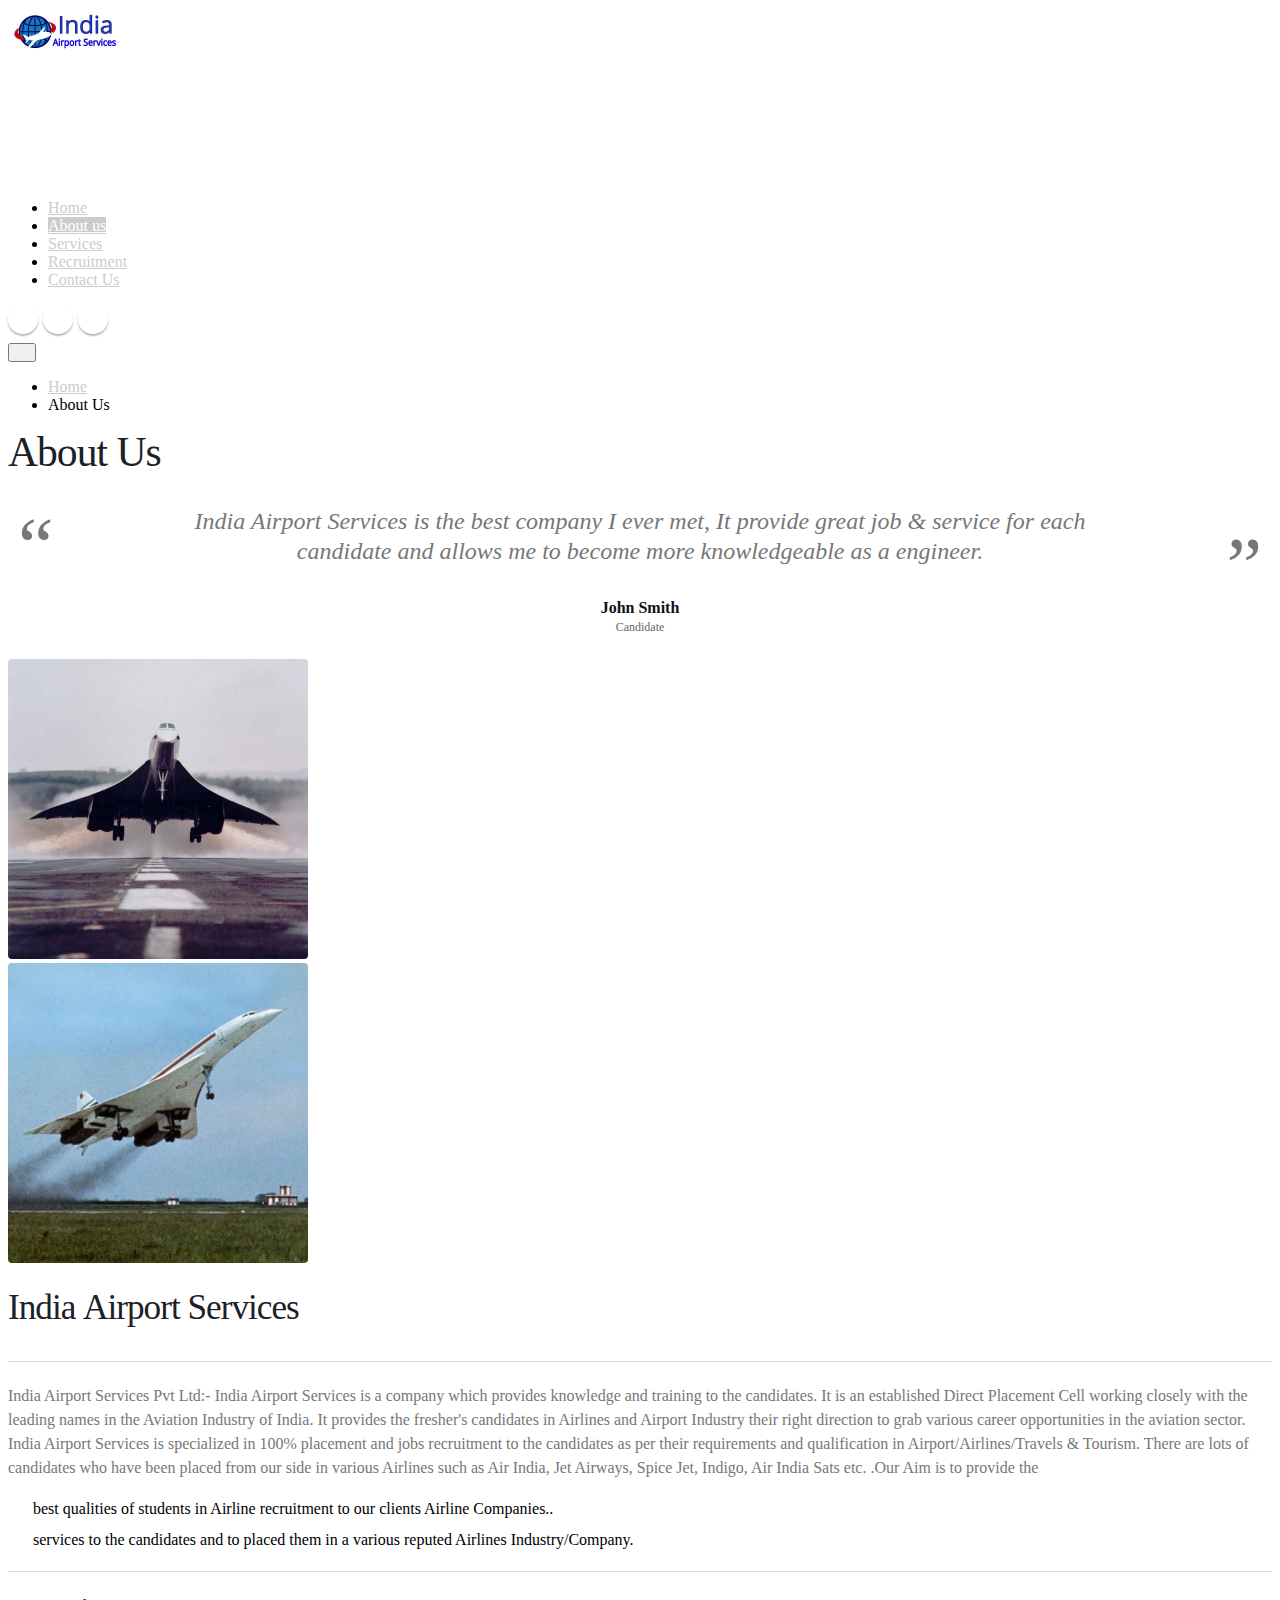
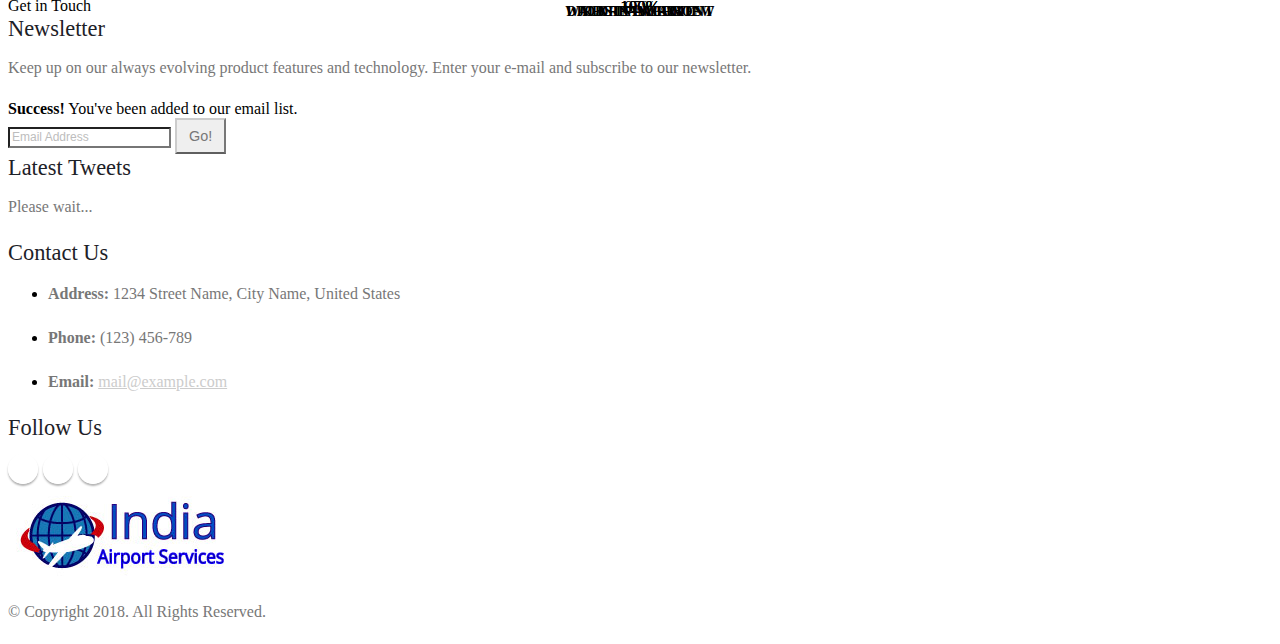
==== commit e7450dc4: "Removed search bar from all pages" ====
--- a/about-us.html
+++ b/about-us.html
@@ -67,8 +67,19 @@
 								</div>
 							</div>
 							<div class="header-column justify-content-end">
-								<div class="header-row pt-3">
+								<div class="header-row pt-3" style="visibility: hidden;">
 									<nav class="header-nav-top">
+										<ul class="nav nav-pills">
+											<li class="nav-item d-none d-sm-block">
+												<a class="nav-link" href="about-us.html"><i class="fa fa-angle-right"></i> About Us</a>
+											</li>
+											<li class="nav-item d-none d-sm-block">
+												<a class="nav-link" href="contact-us.html"><i class="fa fa-angle-right"></i> Contact Us</a>
+											</li>
+											<li class="nav-item">
+												<span class="ws-nowrap"><i class="fa fa-phone"></i> (123) 456-789</span>
+											</li>
+										</ul>
 									</nav>
 									<div class="header-search d-none d-md-block">
 										<form id="searchForm" action="page-search-results.html" method="get">
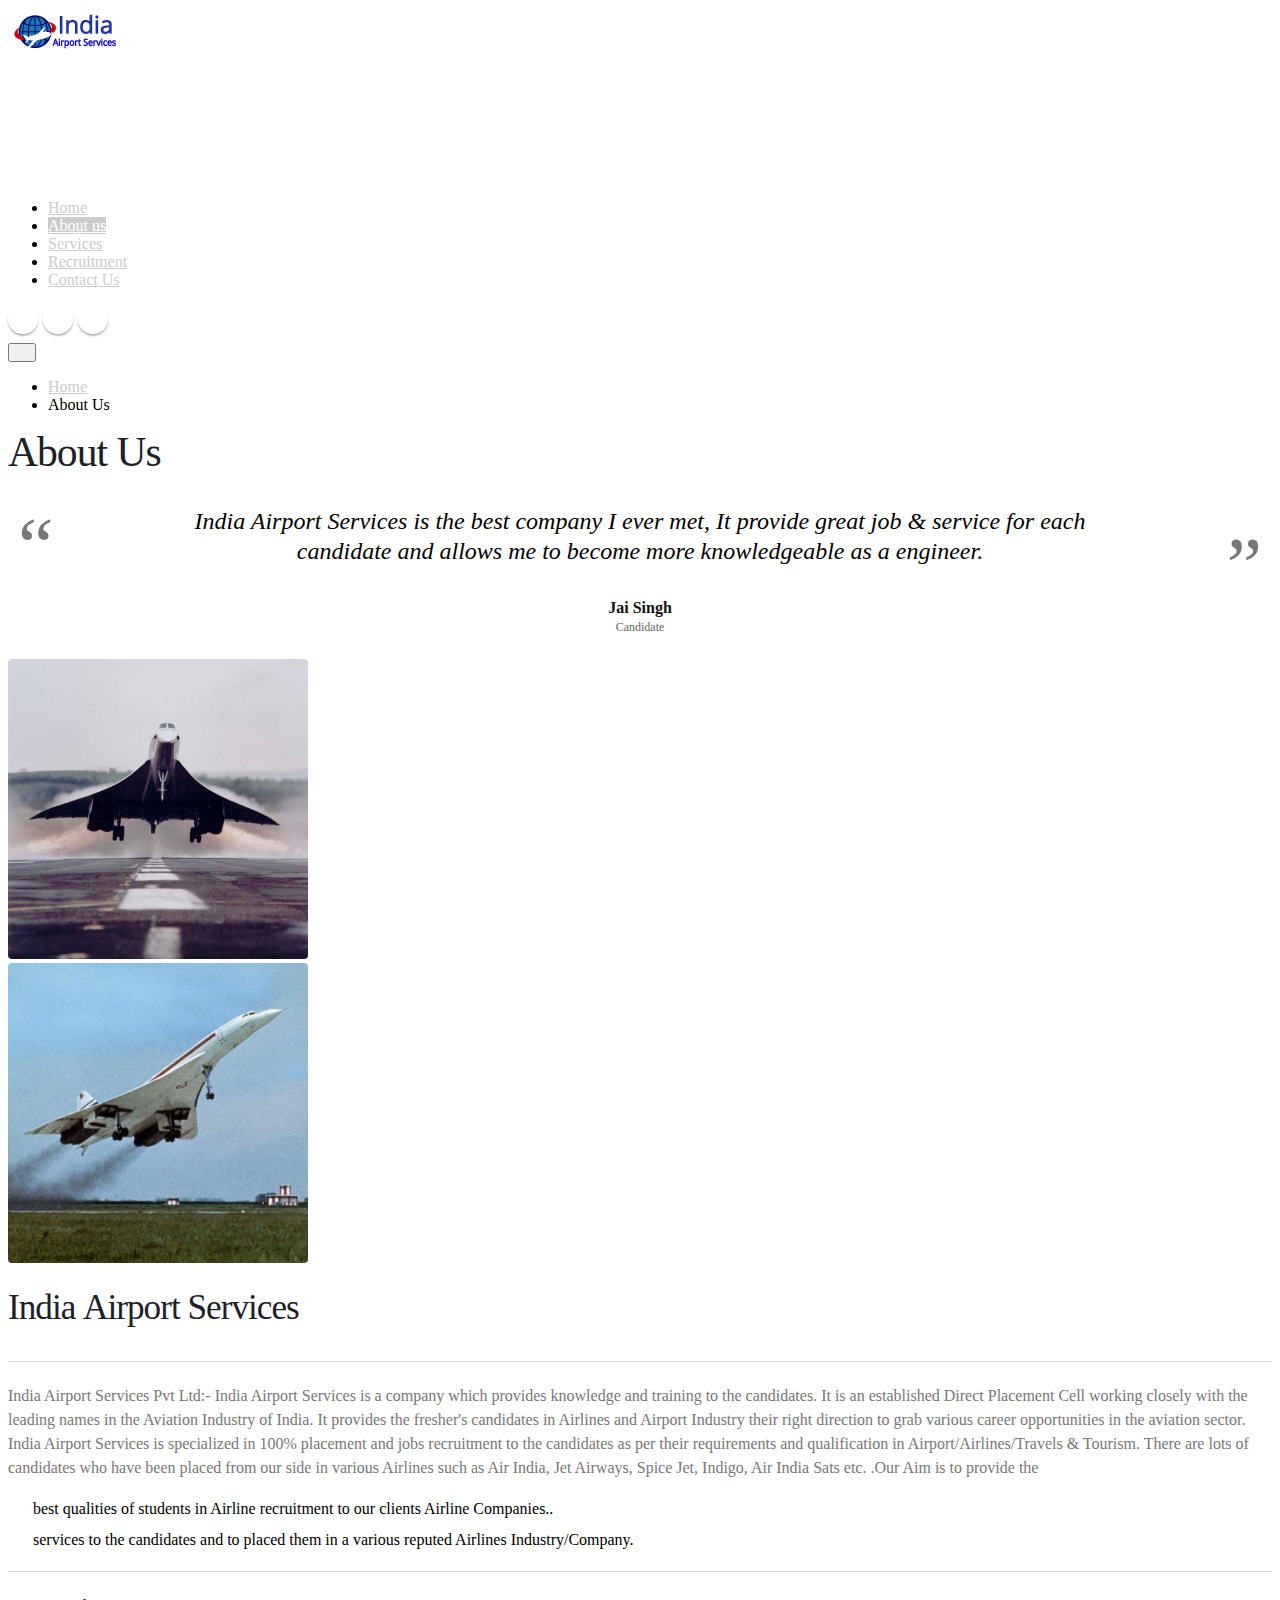
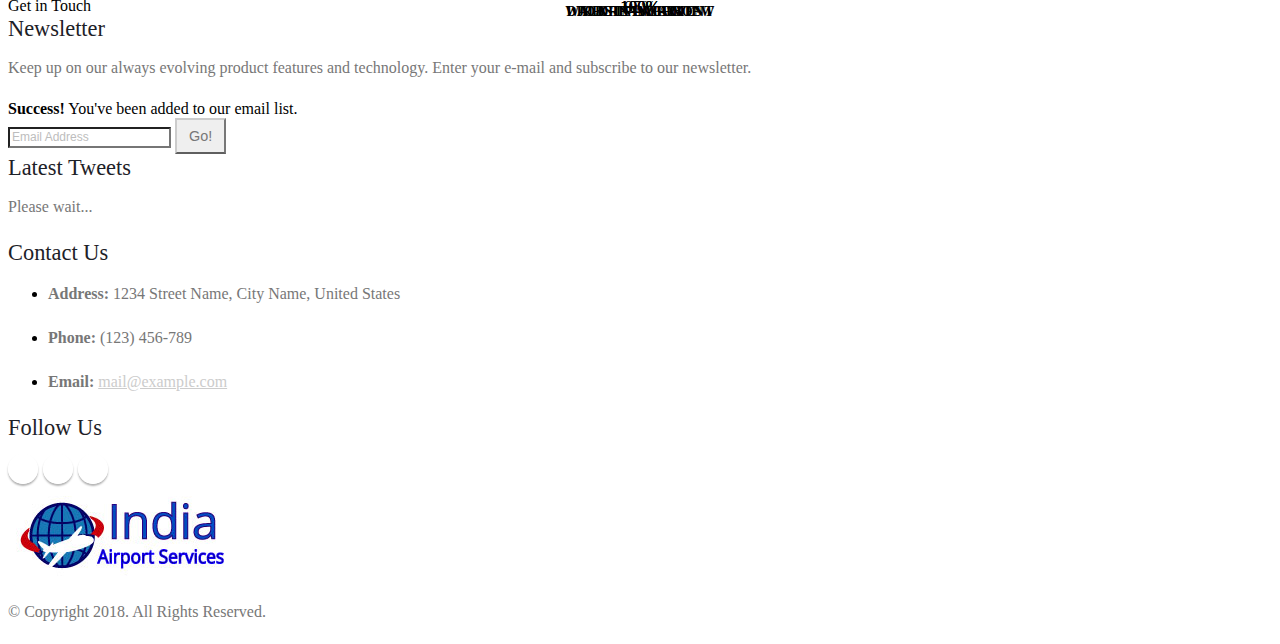
==== commit 55792cc9: "removed airswag name from pages" ====
--- a/about-us.html
+++ b/about-us.html
@@ -169,10 +169,10 @@
 										<div class="col">
 											<div class="testimonial testimonial-style-6 testimonial-with-quotes mb-0">
 												<blockquote>
-													<p>India Airport Services is the best company I ever met, It provide great job & service for each candidate and allows me to become more knowledgeable as a engineer.</p>
+													<p style="color:black">India Airport Services is the best company I ever met, It provide great job & service for each candidate and allows me to become more knowledgeable as a engineer.</p>
 												</blockquote>
 												<div class="testimonial-author">
-													<p><strong>John Smith</strong><span>Candidate</span></p>
+													<p style="color:black"><strong>Jai Singh</strong><span>Candidate</span></p>
 												</div>
 											</div>
 										</div>
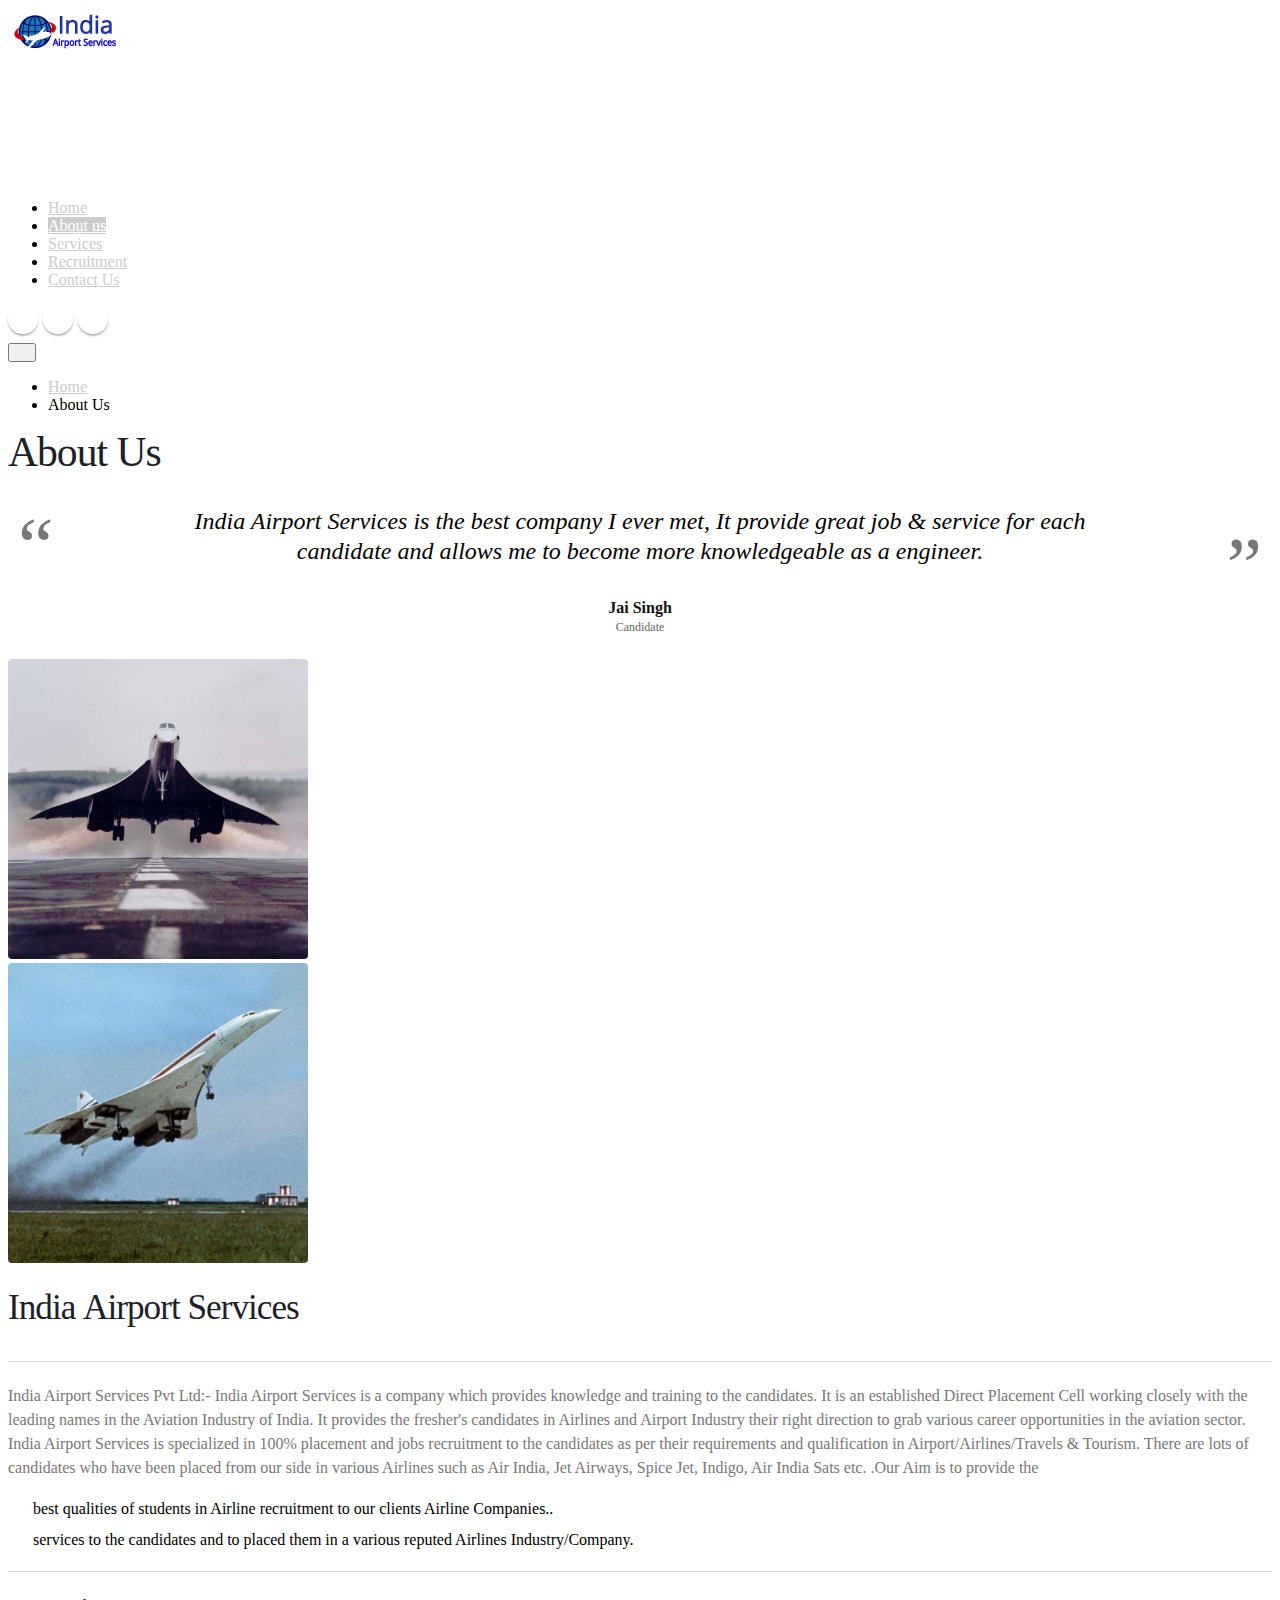
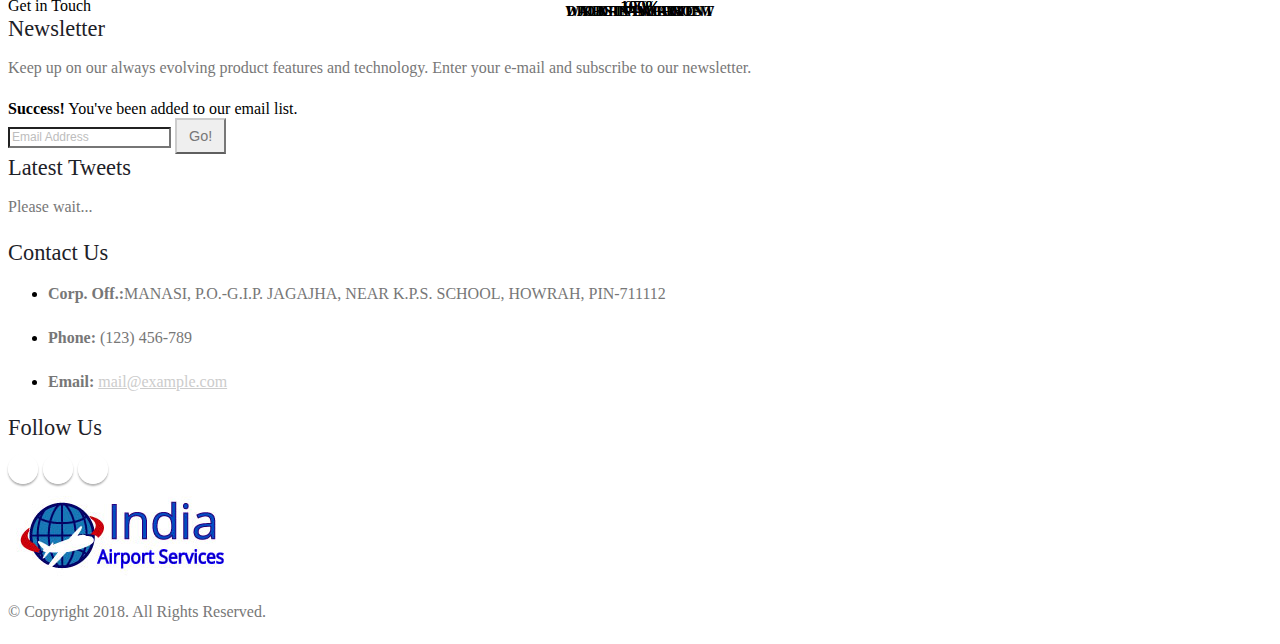
==== commit 87d0fd67: "Added Address to Every Page" ====
--- a/about-us.html
+++ b/about-us.html
@@ -292,7 +292,7 @@
 							<div class="contact-details">
 								<h4>Contact Us</h4>
 								<ul class="contact">
-									<li><p><i class="fa fa-map-marker"></i> <strong>Address:</strong> 1234 Street Name, City Name, United States</p></li>
+									<li><p><i class="fa fa-map-marker"></i> <strong>Corp. Off.:</strong>MANASI, P.O.-G.I.P. JAGAJHA, NEAR K.P.S. SCHOOL, HOWRAH, PIN-711112</p></li>
 									<li><p><i class="fa fa-phone"></i> <strong>Phone:</strong> (123) 456-789</p></li>
 									<li><p><i class="fa fa-envelope"></i> <strong>Email:</strong> <a href="mailto:mail@example.com">mail@example.com</a></p></li>
 								</ul>
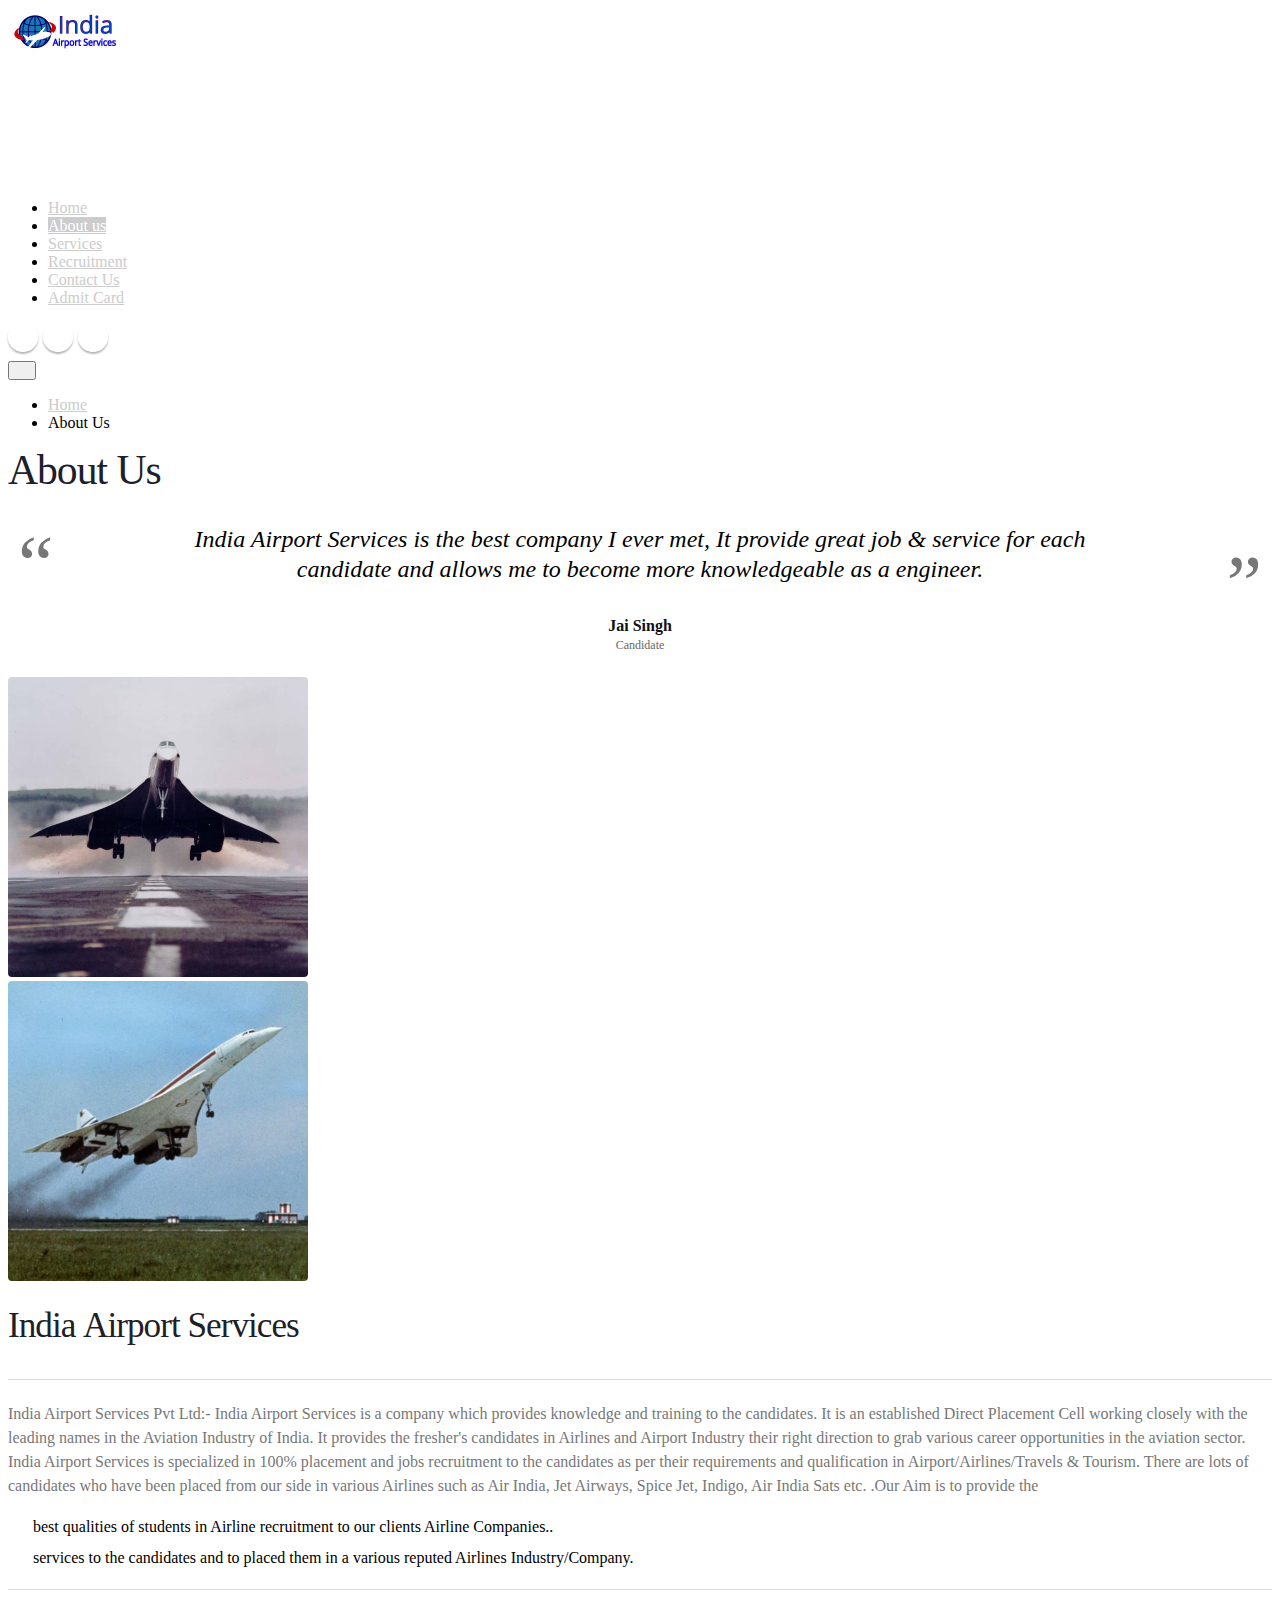
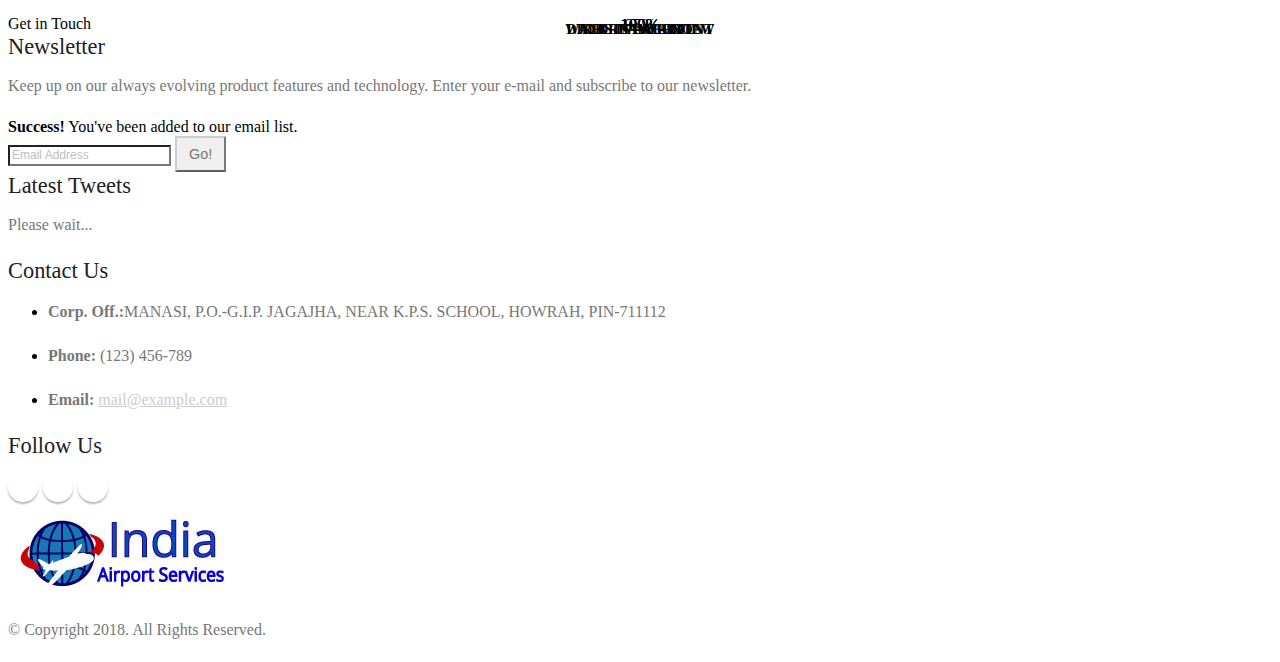
==== commit 1a232809: "Added Admit Card tab to all pages" ====
--- a/about-us.html
+++ b/about-us.html
@@ -120,6 +120,11 @@
 													<li class="dropdown">
 														<a class="dropdown-item" href="contact-us.html">
 															Contact Us
+														</a>
+													</li>
+													<li class="dropdown">
+														<a class="dropdown-item" href="#">
+															Admit Card
 														</a>
 													</li>
 												</ul>
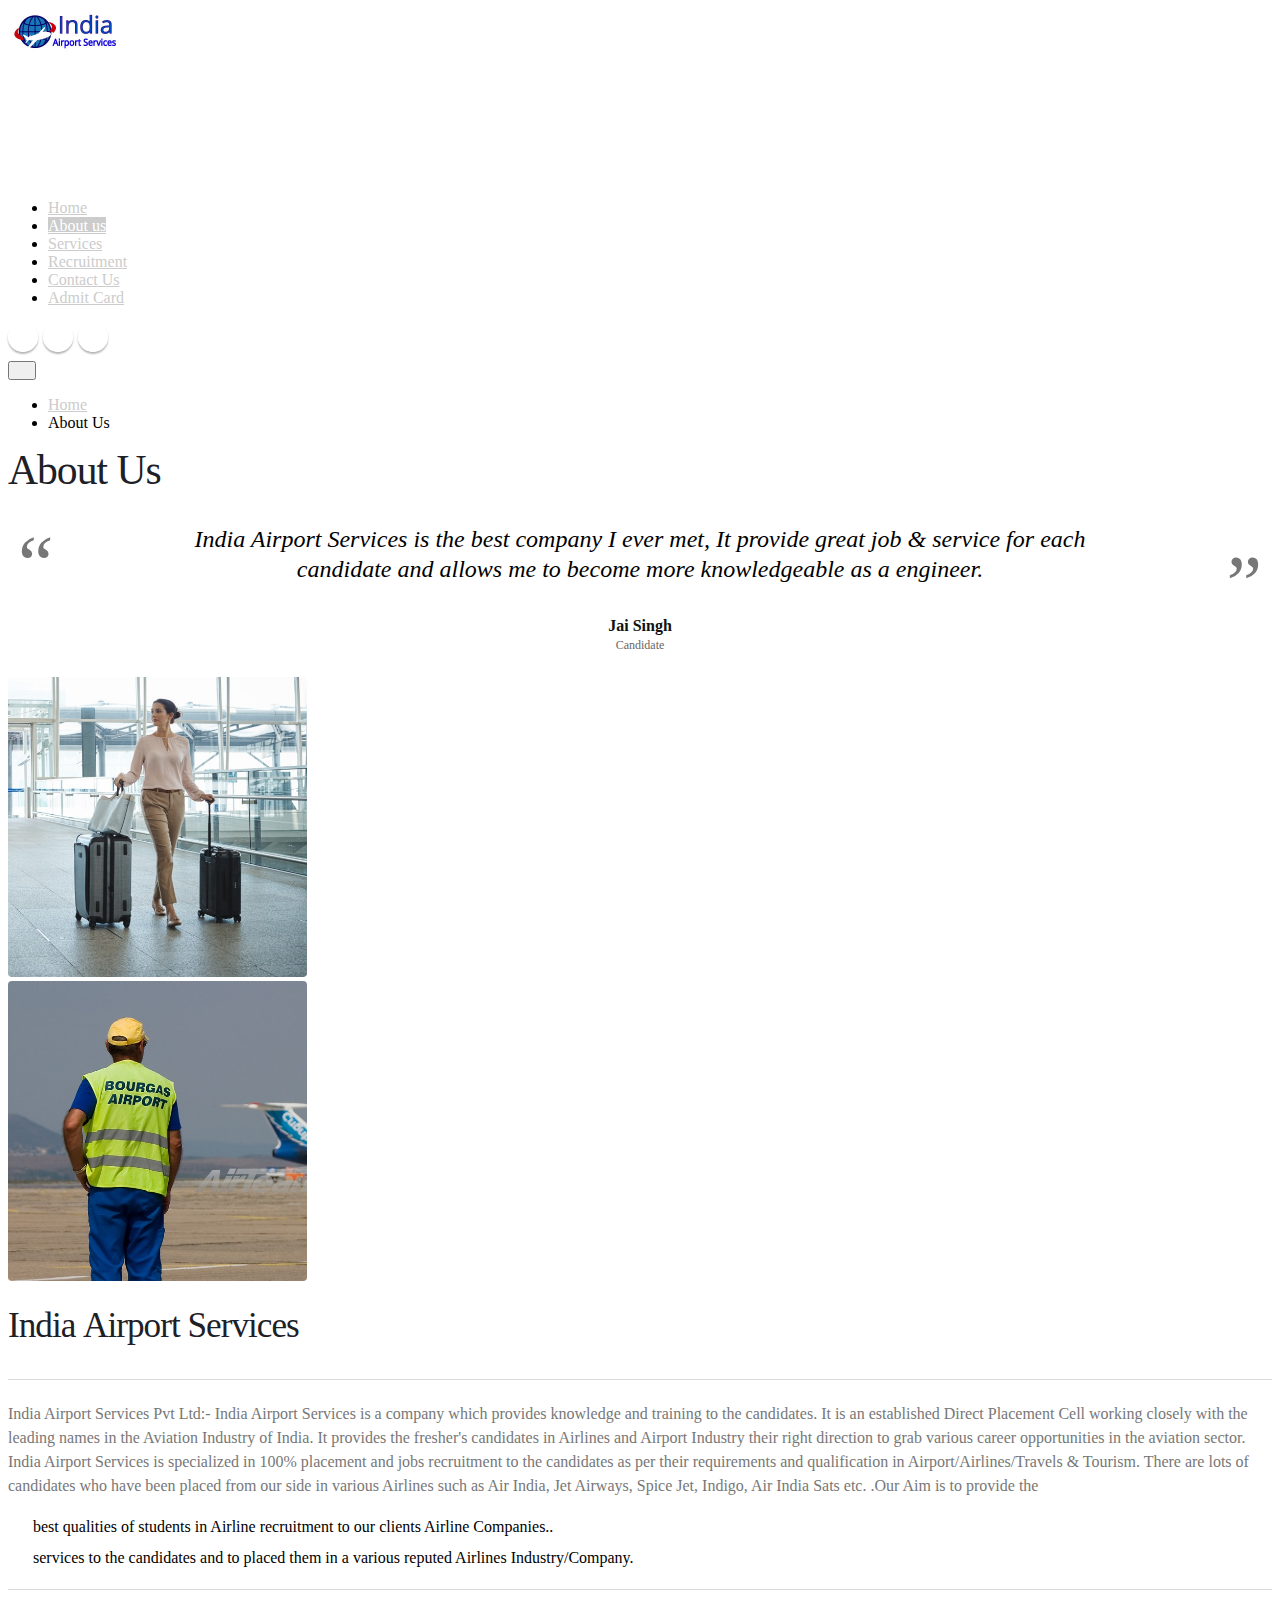
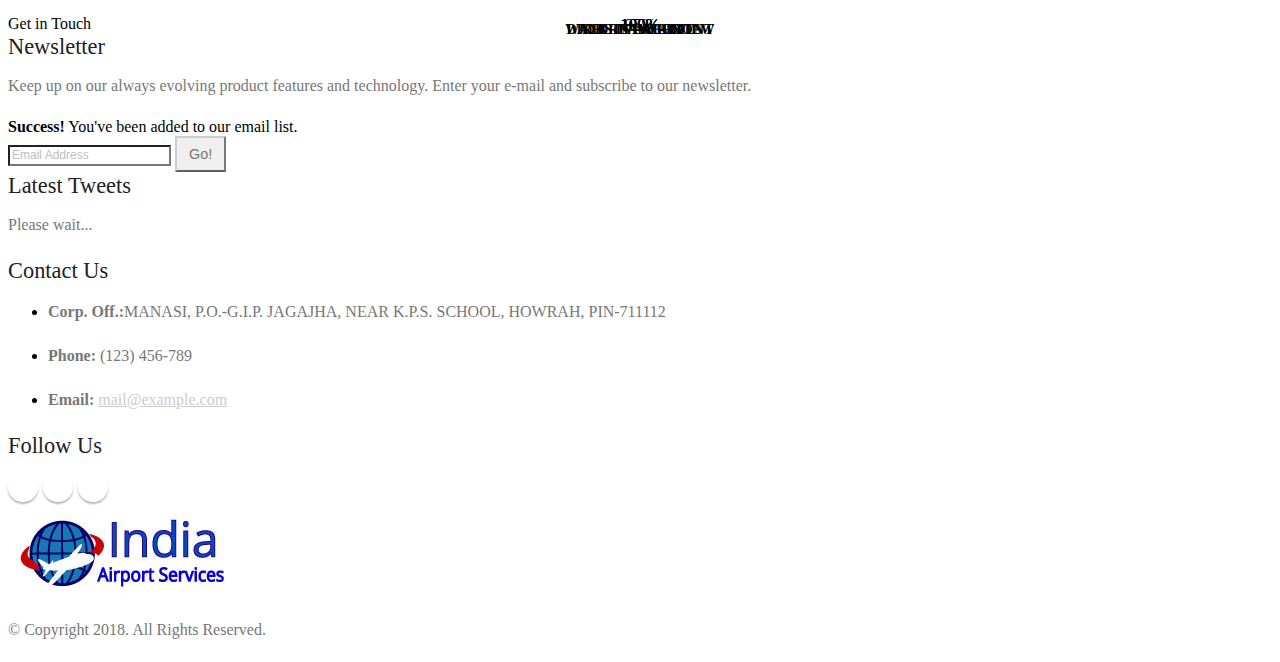
==== commit e5608363: "Added new images to about-us page" ====
--- a/about-us.html
+++ b/about-us.html
@@ -193,12 +193,12 @@
 							<div class="owl-carousel owl-theme" data-plugin-options="{'items': 1, 'margin': 10}">
 								<div>
 									<span class="img-thumbnail d-block">
-										<img alt="" height="300" class="img-fluid" src="img/about/about-us-1.jpg">
+										<img alt="" height="300" class="img-fluid" src="img/about/about-us-3.jpg">
 									</span>
 								</div>
 								<div>
 									<span class="img-thumbnail d-block">
-										<img alt="" height="300" class="img-fluid" src="img/about/about-us-2.jpg">
+										<img alt="" height="300" class="img-fluid" src="img/about/about-us-4.jpg">
 									</span>
 								</div>
 							</div>
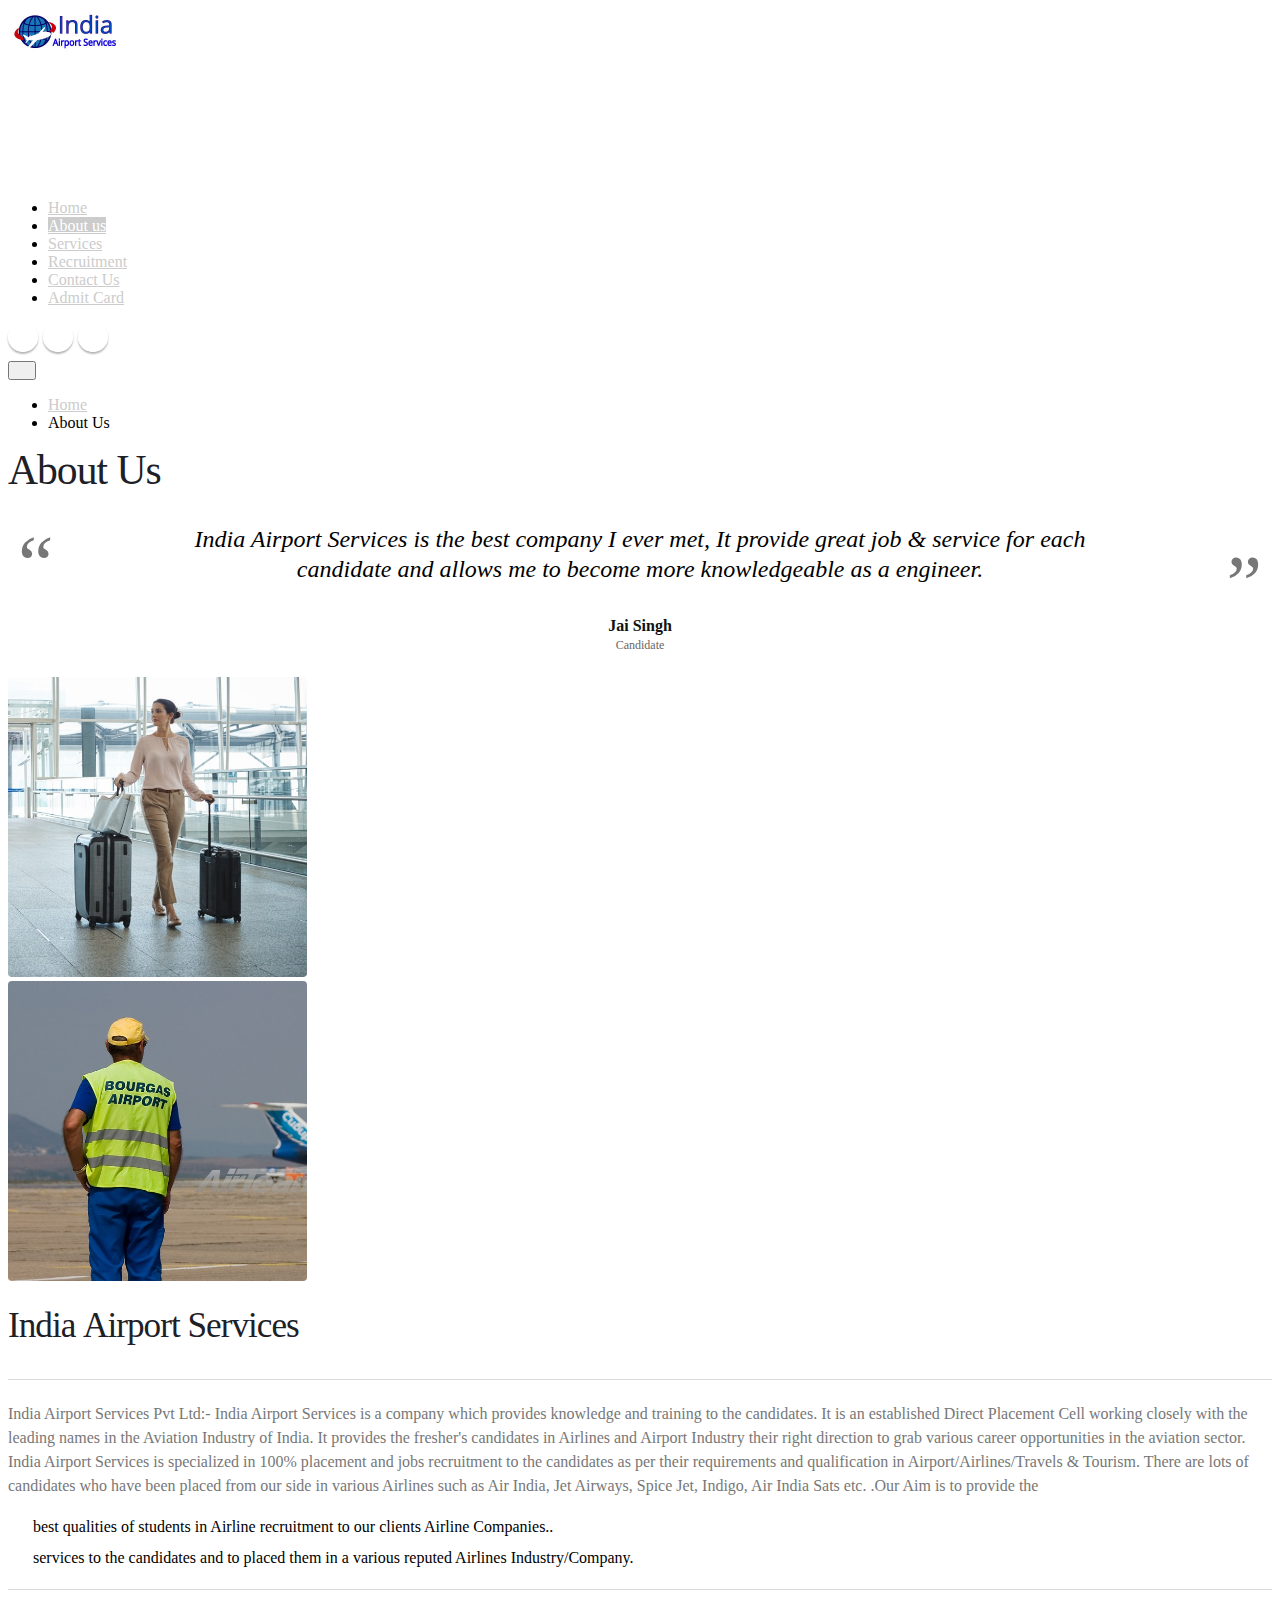
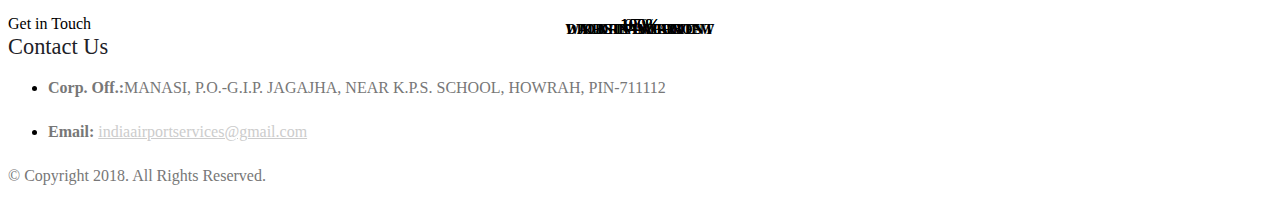
==== commit 3d63118c: "Removed irRevelent things from footer of each page" ====
--- a/about-us.html
+++ b/about-us.html
@@ -266,62 +266,21 @@
 						<div class="footer-ribbon">
 							<span>Get in Touch</span>
 						</div>
-						<div class="col-lg-3">
-							<div class="newsletter">
-								<h4>Newsletter</h4>
-								<p>Keep up on our always evolving product features and technology. Enter your e-mail and subscribe to our newsletter.</p>
-			
-								<div class="alert alert-success d-none" id="newsletterSuccess">
-									<strong>Success!</strong> You've been added to our email list.
-								</div>
-			
-								<div class="alert alert-danger d-none" id="newsletterError"></div>
-			
-								<form id="newsletterForm" action="php/newsletter-subscribe.php" method="POST">
-									<div class="input-group">
-										<input class="form-control form-control-sm" placeholder="Email Address" name="newsletterEmail" id="newsletterEmail" type="text">
-										<span class="input-group-btn">
-											<button class="btn btn-light" type="submit">Go!</button>
-										</span>
-									</div>
-								</form>
-							</div>
-						</div>
-						<div class="col-lg-3">
-							<h4>Latest Tweets</h4>
-							<div id="tweet" class="twitter" data-plugin-tweets data-plugin-options="{'username': '', 'count': 2}">
-								<p>Please wait...</p>
-							</div>
-						</div>
-						<div class="col-lg-4">
+						<div class="col-lg-12">
 							<div class="contact-details">
 								<h4>Contact Us</h4>
 								<ul class="contact">
 									<li><p><i class="fa fa-map-marker"></i> <strong>Corp. Off.:</strong>MANASI, P.O.-G.I.P. JAGAJHA, NEAR K.P.S. SCHOOL, HOWRAH, PIN-711112</p></li>
-									<li><p><i class="fa fa-phone"></i> <strong>Phone:</strong> (123) 456-789</p></li>
-									<li><p><i class="fa fa-envelope"></i> <strong>Email:</strong> <a href="mailto:mail@example.com">mail@example.com</a></p></li>
+									<li><p><i class="fa fa-envelope"></i> <strong>Email:</strong> <a href="mailto:indiaairportservices@gmail.com">indiaairportservices@gmail.com</a></p></li>
 								</ul>
 							</div>
-						</div>
-						<div class="col-lg-2">
-							<h4>Follow Us</h4>
-							<ul class="social-icons">
-								<li class="social-icons-facebook"><a href="http://www.facebook.com/" target="_blank" title="Facebook"><i class="fa fa-facebook"></i></a></li>
-								<li class="social-icons-twitter"><a href="http://www.twitter.com/" target="_blank" title="Twitter"><i class="fa fa-twitter"></i></a></li>
-								<li class="social-icons-linkedin"><a href="http://www.linkedin.com/" target="_blank" title="Linkedin"><i class="fa fa-linkedin"></i></a></li>
-							</ul>
 						</div>
 					</div>
 				</div>
 				<div class="footer-copyright">
 					<div class="container">
 						<div class="row">
-							<div class="col-lg-1">
-								<a href="index.html" class="logo">
-									<img alt="India Airport Services" class="img-fluid" src="img/home/AirportLogo.jpg">
-								</a>
-							</div>
-							<div class="col-lg-11">
+							<div class="col-lg-12">
 								<p>© Copyright 2018. All Rights Reserved.</p>
 							</div>
 						</div>
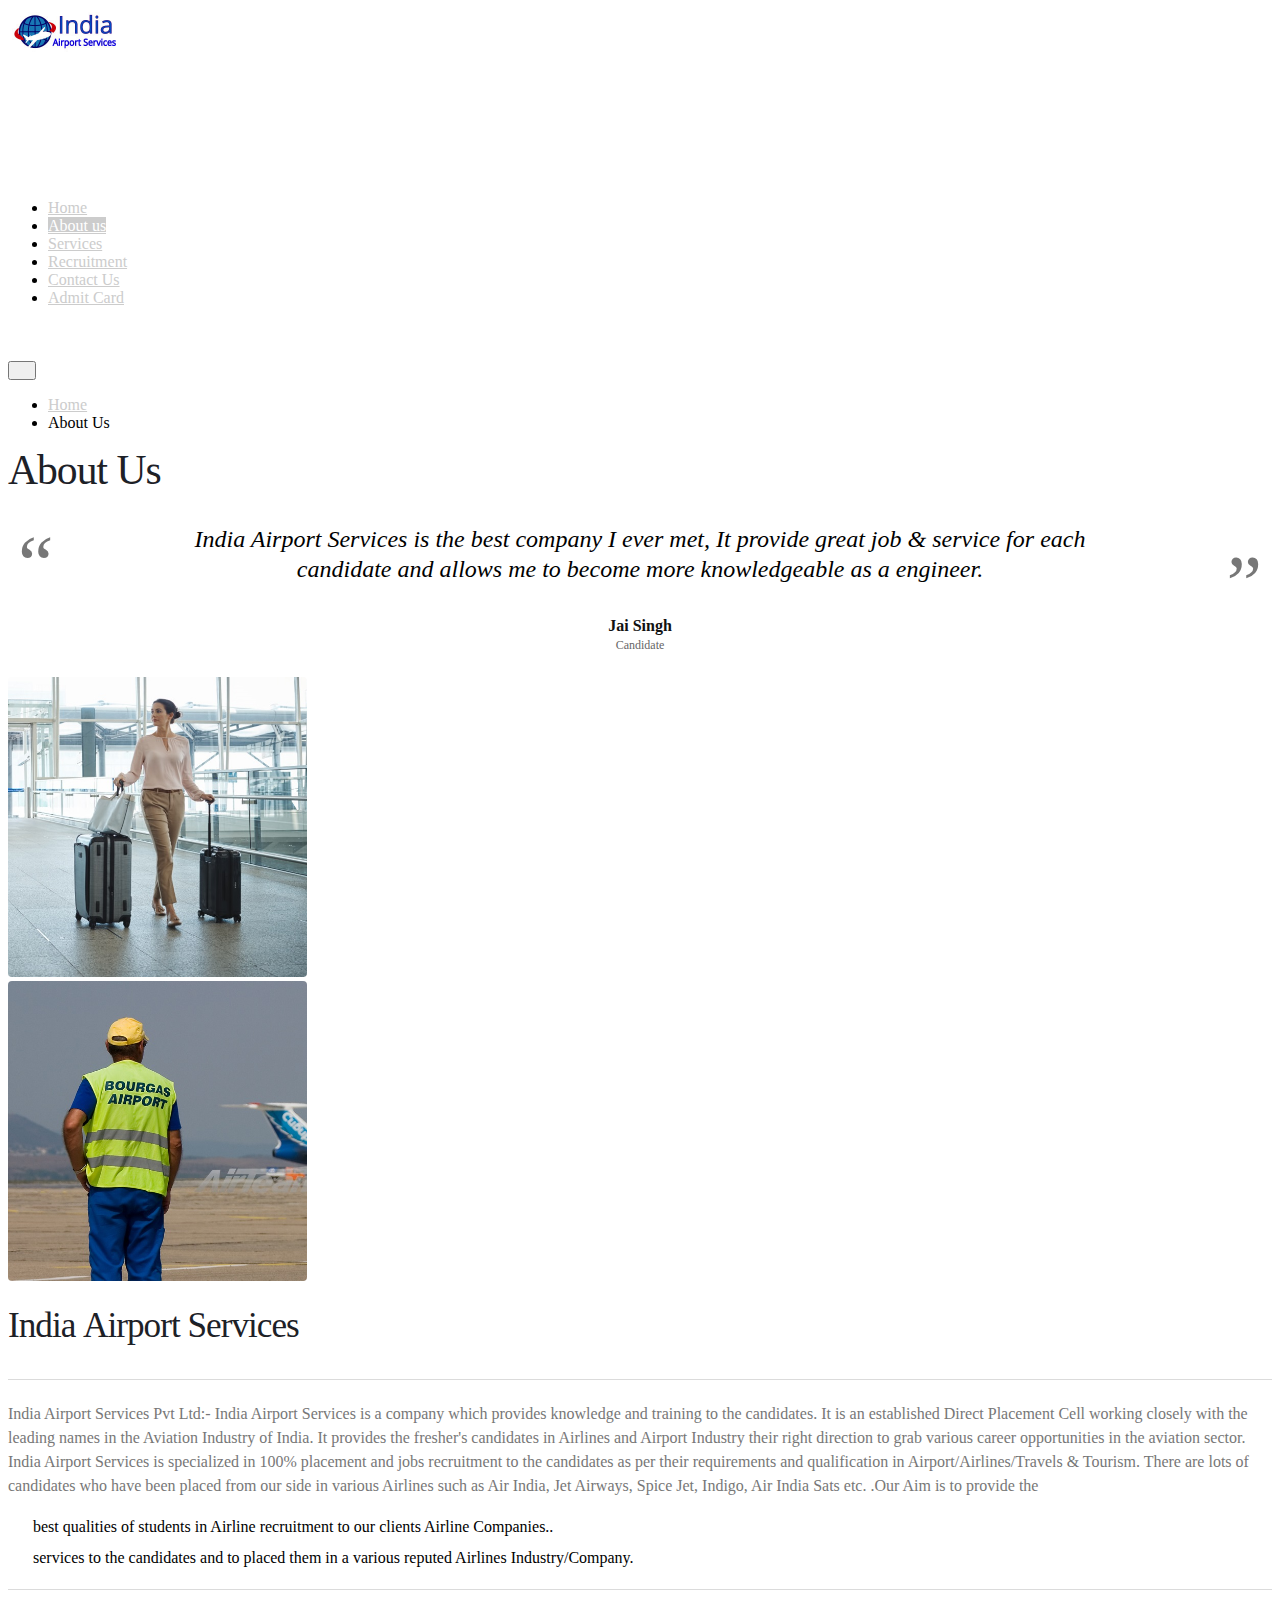
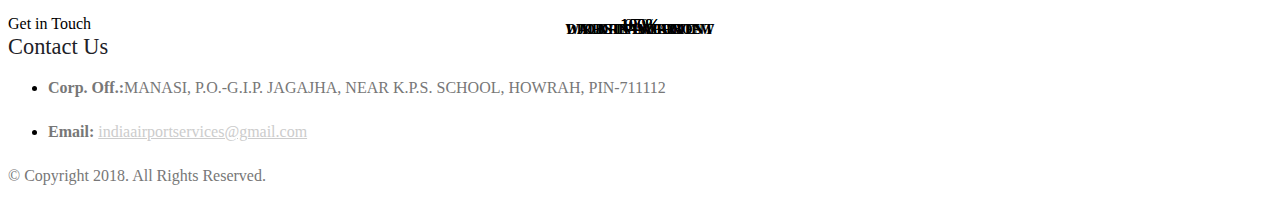
==== commit 28bd37bc: "Removed social media icons from navbar" ====
--- a/about-us.html
+++ b/about-us.html
@@ -130,7 +130,7 @@
 												</ul>
 											</nav>
 										</div>
-										<ul class="header-social-icons social-icons d-none d-sm-block">
+										<ul class="header-social-icons social-icons d-none d-sm-block" style="visibility: hidden;">
 											<li class="social-icons-facebook"><a href="http://www.facebook.com/" target="_blank" title="Facebook"><i class="fa fa-facebook"></i></a></li>
 											<li class="social-icons-twitter"><a href="http://www.twitter.com/" target="_blank" title="Twitter"><i class="fa fa-twitter"></i></a></li>
 											<li class="social-icons-linkedin"><a href="http://www.linkedin.com/" target="_blank" title="Linkedin"><i class="fa fa-linkedin"></i></a></li>
